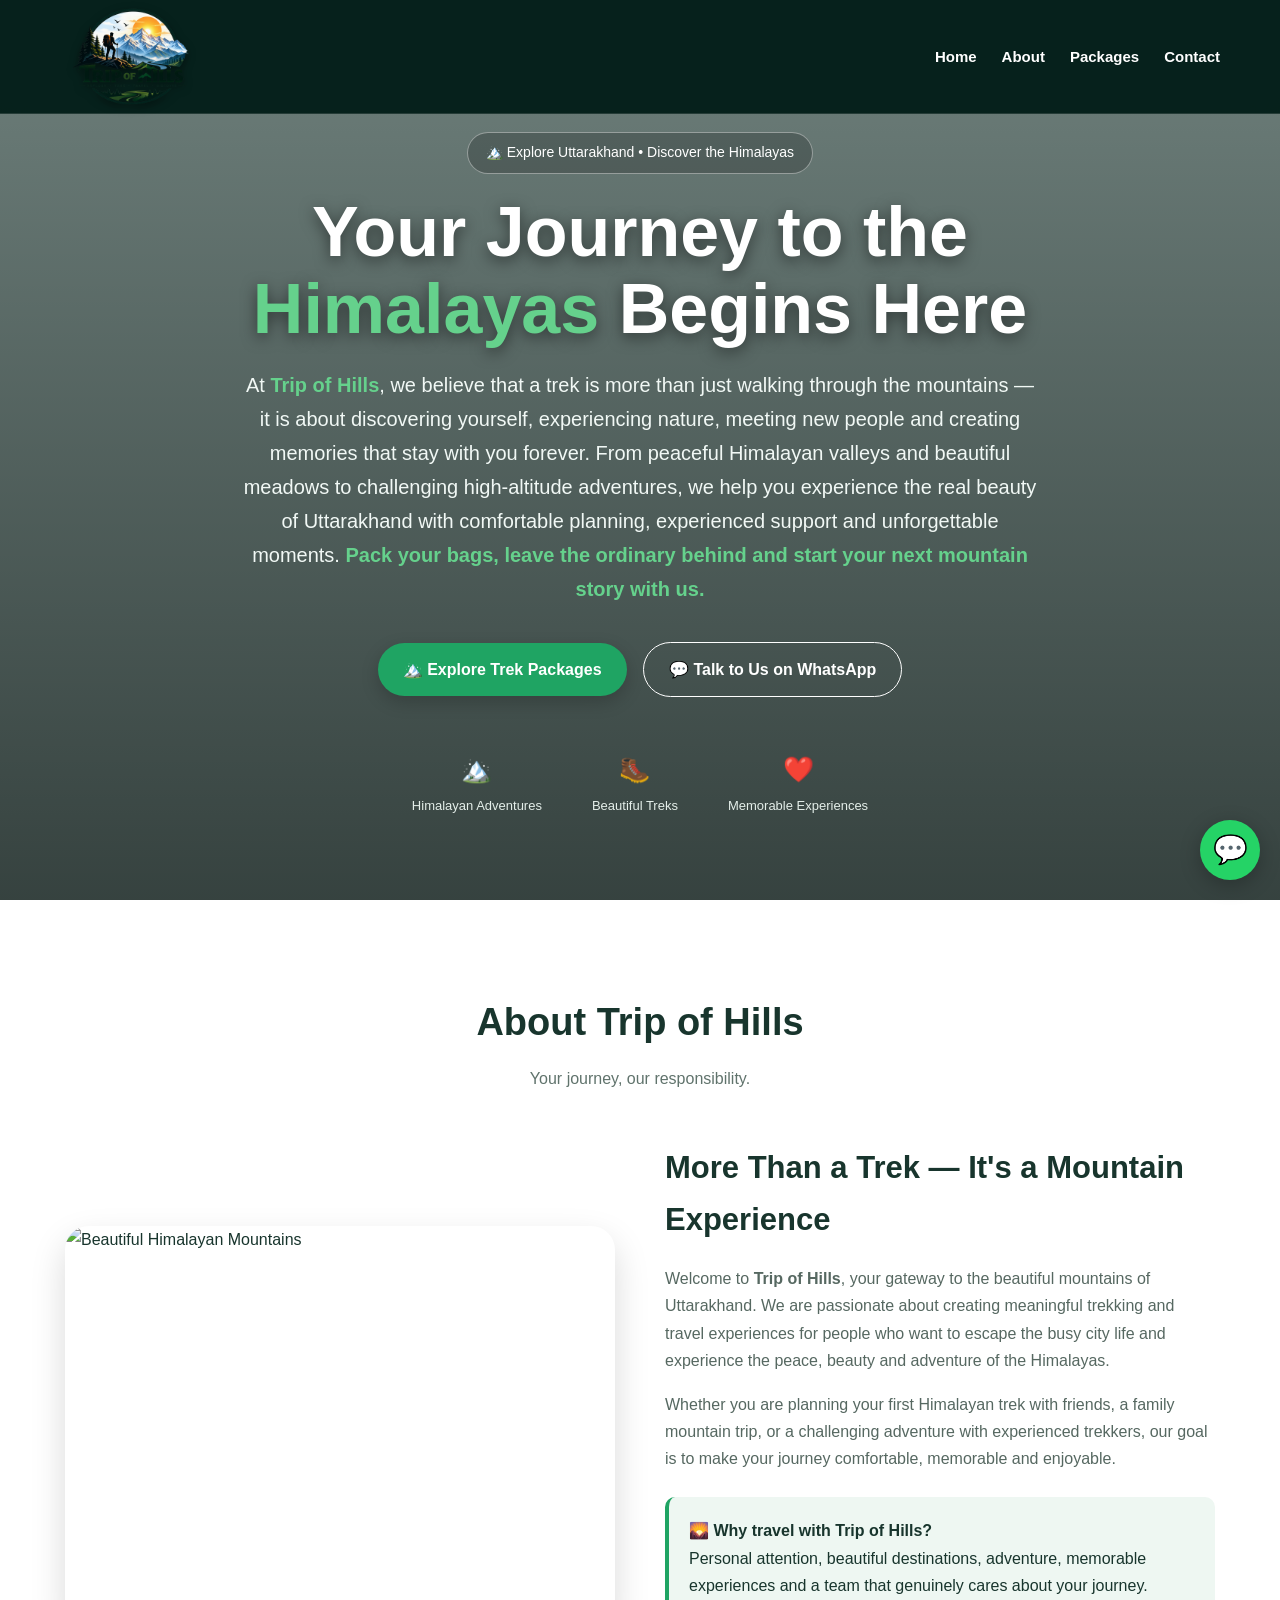
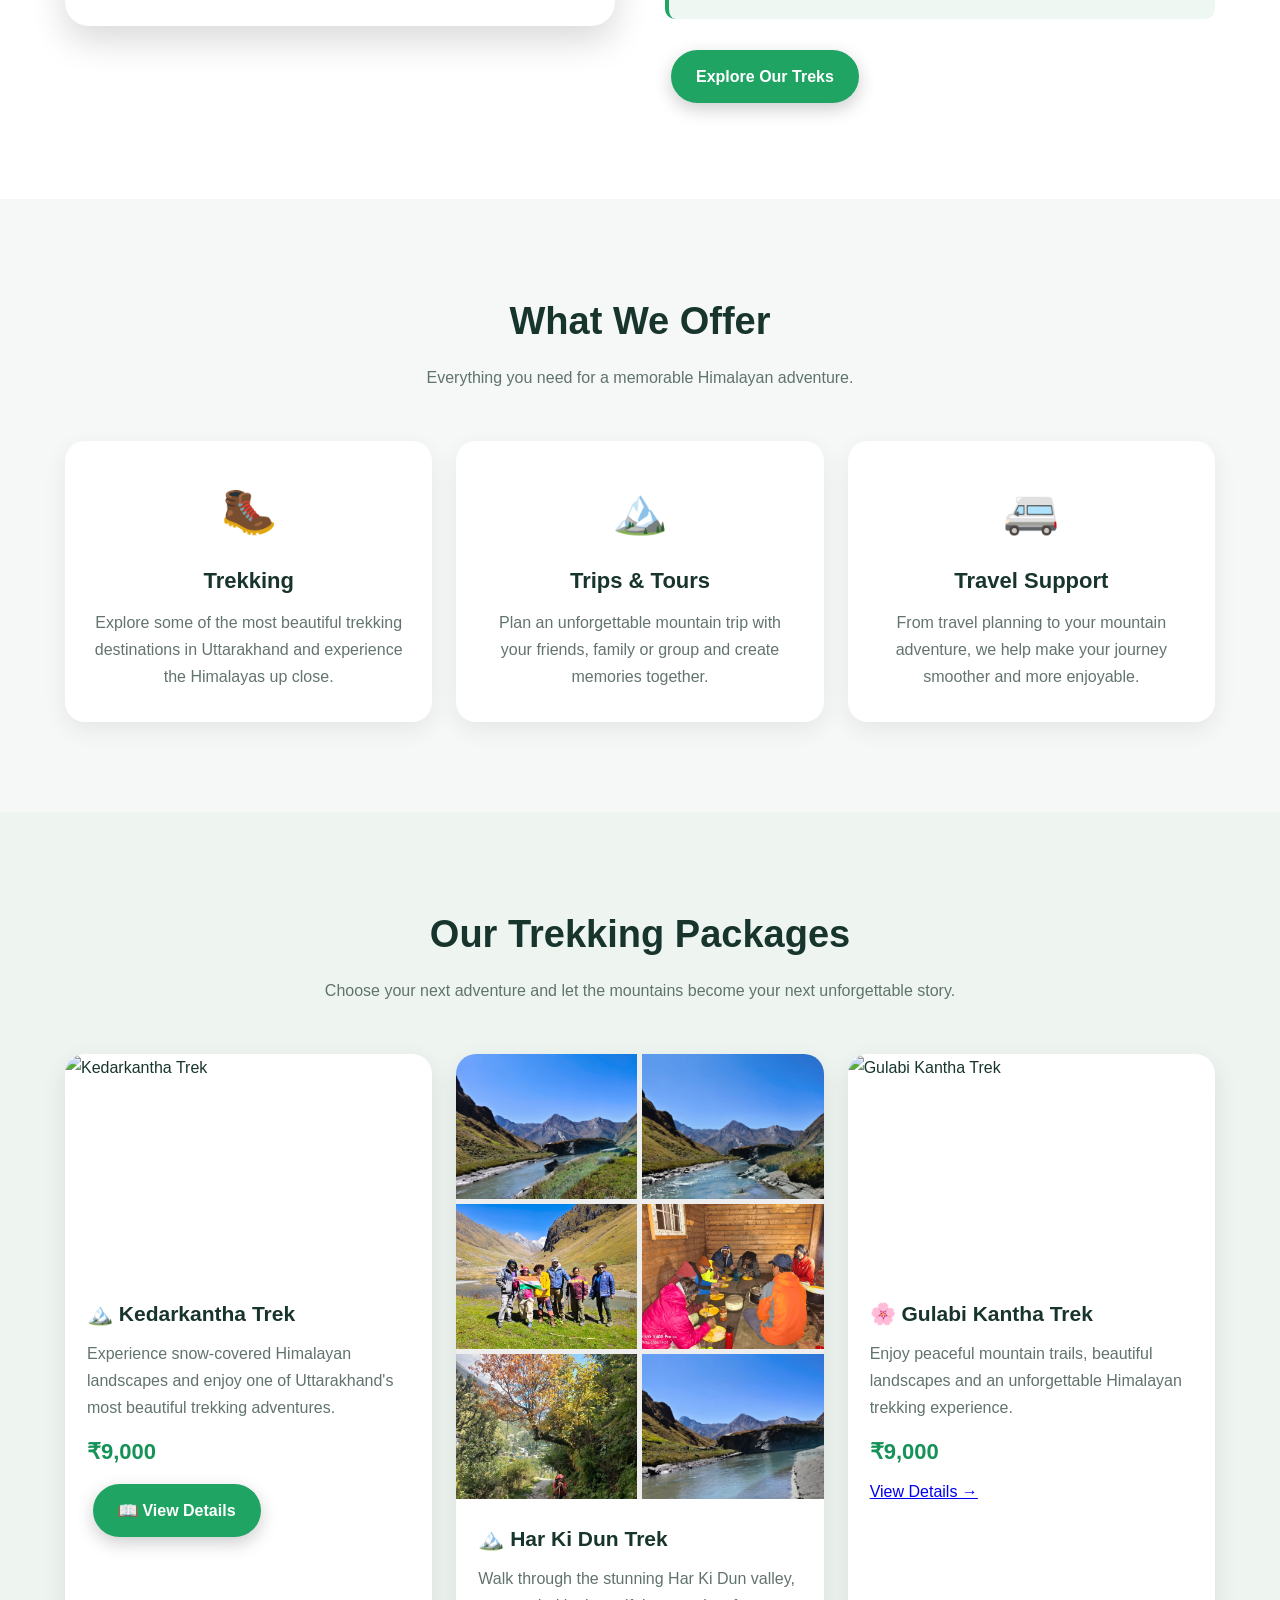
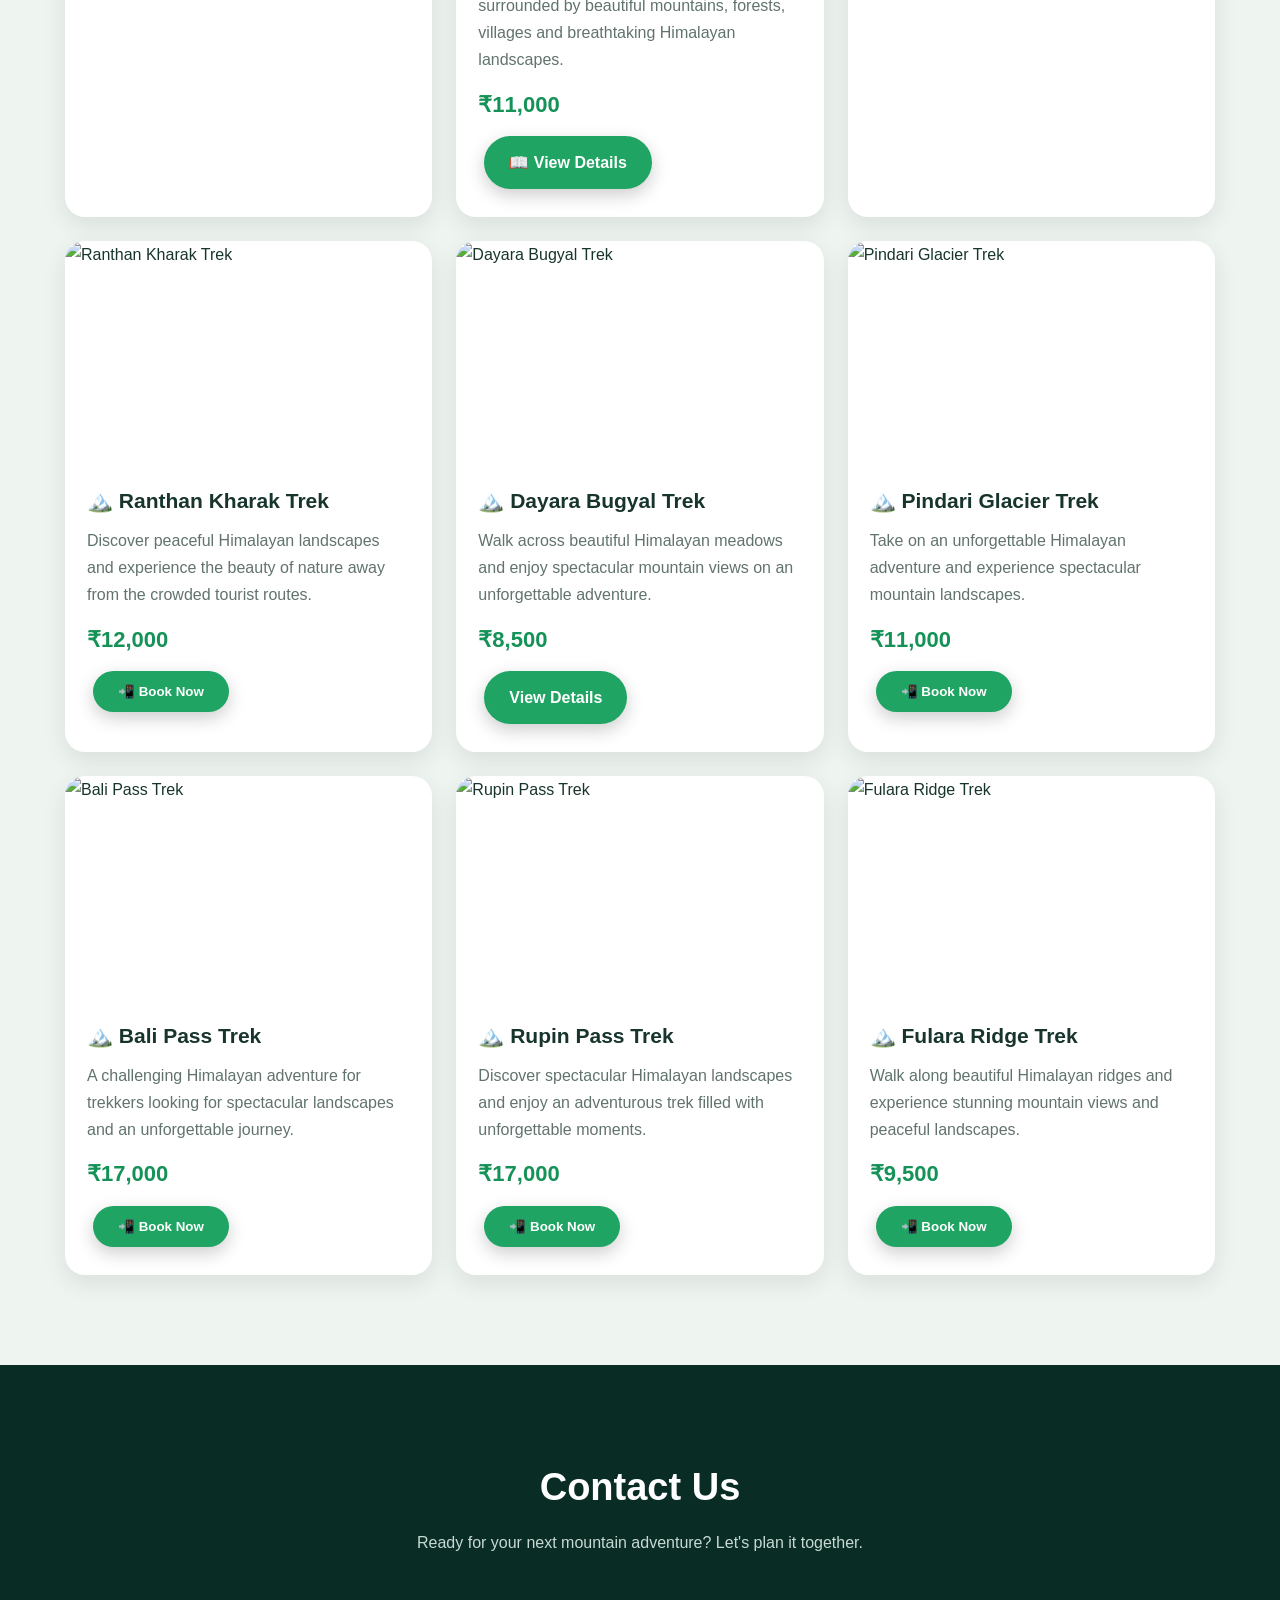
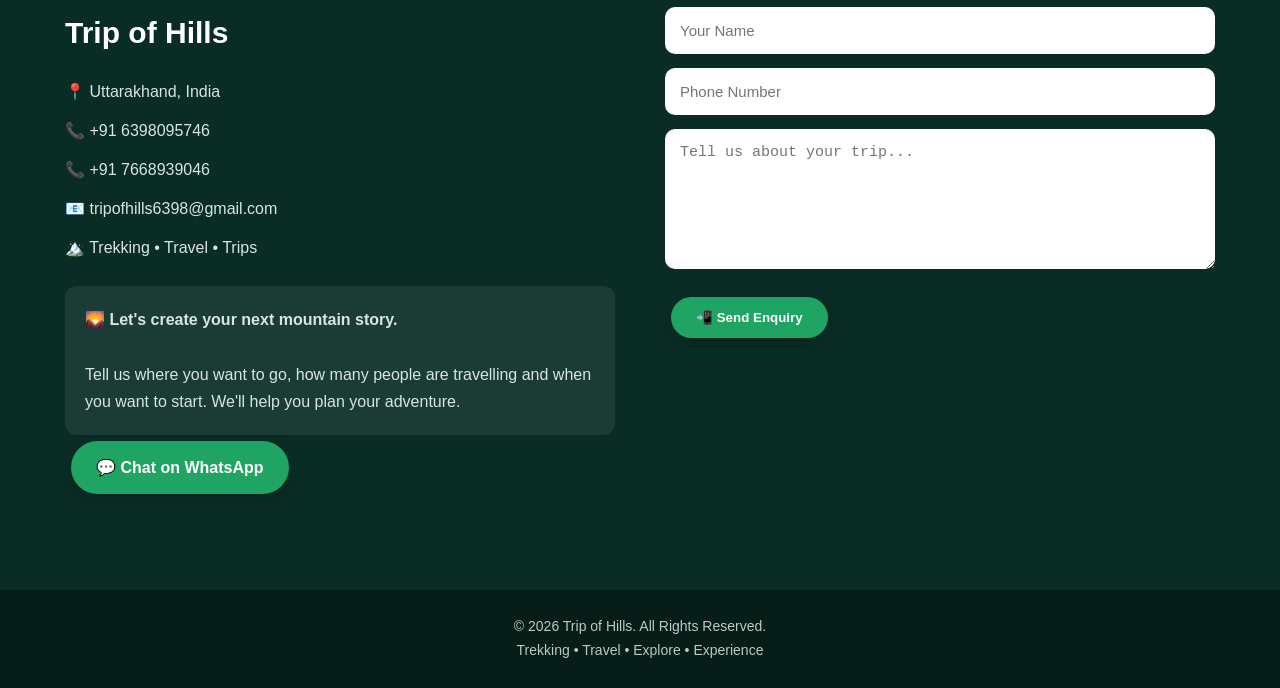
==== index.html @ 0aa0ba5b "Update index.html" ====
<!DOCTYPE html>
<html lang="en">
<head>
<meta charset="UTF-8">
<meta name="viewport" content="width=device-width, initial-scale=1.0">

<title>Trip of Hills | Himalayan Trekking & Travel</title>

<style>

/* =========================
   BASIC
========================= */

*{
  margin:0;
  padding:0;
  box-sizing:border-box;
  scroll-behavior:smooth;
}

body{
  font-family:Arial, sans-serif;
  background:#f5f8f6;
  color:#18352d;
  line-height:1.7;
}

img{
  max-width:100%;
  display:block;
}

.container{
  max-width:1150px;
  margin:auto;
}

section{
  padding:90px 20px;
}


/* =========================
   NAVBAR
========================= */

header{
  position:fixed;
  top:0;
  left:0;
  width:100%;
  z-index:1000;

  background:rgba(3,30,24,.96);
  backdrop-filter:blur(12px);

  border-bottom:1px solid rgba(255,255,255,.12);
}

nav{
  max-width:1200px;
  margin:auto;

  min-height:78px;
  padding:8px 20px;

  display:flex;
  justify-content:space-between;
  align-items:center;
}

/* LOGO */

.logo{
  display:flex;
  align-items:center;
  text-decoration:none;
}

.logo img{
  width:145px;
  height:auto;

  object-fit:contain;

  filter:
    drop-shadow(0 3px 5px rgba(0,0,0,.45));
}

nav ul{
  display:flex;
  list-style:none;
  gap:25px;
}

nav ul a{
  color:white;
  text-decoration:none;
  font-size:15px;
  font-weight:600;

  transition:.3s;
}

nav ul a:hover{
  color:#65d18c;
}


/* =========================
   HERO
========================= */

.hero{

  min-height:100vh;

  display:flex;
  align-items:center;
  justify-content:center;

  text-align:center;

  color:white;

  padding:
    130px 20px
    80px;

  position:relative;

  background:
    linear-gradient(
      rgba(0,30,24,.55),
      rgba(0,15,12,.78)
    ),
    url("https://images.unsplash.com/photo-1464822759023-fed622ff2c3b?auto=format&fit=crop&w=2000&q=90")
    center/cover no-repeat;
}

.hero-content{
  max-width:900px;
}

.hero-badge{

  display:inline-block;

  padding:8px 18px;

  border:1px solid rgba(255,255,255,.4);

  border-radius:30px;

  background:rgba(0,0,0,.2);

  font-size:14px;

  margin-bottom:20px;
}

.hero h1{

  font-size:70px;

  line-height:1.1;

  margin-bottom:20px;

  text-shadow:
    0 4px 15px rgba(0,0,0,.5);
}

.hero h1 span{
  color:#65d18c;
}

.hero-description{

  font-size:20px;

  max-width:800px;

  margin:
    0 auto
    30px;

  color:#f1f8f5;
}

.hero-description strong{
  color:#65d18c;
}

.hero-buttons{
  margin-top:20px;
}

.btn{

  display:inline-block;

  padding:13px 25px;

  margin:6px;

  border-radius:30px;

  background:#1fa463;

  color:white;

  text-decoration:none;

  font-weight:bold;

  border:none;

  cursor:pointer;

  transition:.3s;

  box-shadow:
    0 6px 18px rgba(0,0,0,.2);
}

.btn:hover{

  background:#137d4b;

  transform:translateY(-2px);
}

.btn-outline{

  background:transparent;

  border:1px solid white;

  box-shadow:none;
}

.btn-outline:hover{
  background:white;
  color:#123c31;
}


/* HERO STATS */

.hero-stats{

  margin-top:45px;

  display:flex;

  justify-content:center;

  gap:50px;

  flex-wrap:wrap;
}

.hero-stat strong{

  display:block;

  font-size:25px;

  color:#65d18c;
}

.hero-stat span{

  font-size:13px;

  color:#e4eee9;
}


/* =========================
   SECTION TITLE
========================= */

.section-title{

  text-align:center;

  margin-bottom:50px;
}

.section-title h2{

  font-size:38px;

  margin-bottom:10px;
}

.section-title p{

  color:#60736c;

  max-width:700px;

  margin:auto;
}


/* =========================
   ABOUT
========================= */

.about{
  background:white;
}

.about-grid{

  display:grid;

  grid-template-columns:
    1fr 1fr;

  gap:50px;

  align-items:center;
}

.about-img{

  width:100%;

  height:400px;

  object-fit:cover;

  border-radius:24px;

  box-shadow:
    0 15px 35px rgba(0,0,0,.15);
}

.about-text h3{

  font-size:31px;

  margin-bottom:18px;
}

.about-text p{

  margin-bottom:17px;

  color:#566861;

  font-size:16px;
}

.about-highlight{

  margin:25px 0;

  padding:20px;

  background:#eef7f2;

  border-left:
    4px solid #1fa463;

  border-radius:10px;
}


/* =========================
   SERVICES
========================= */

.services{
  background:#f5f8f6;
}

.cards{

  display:grid;

  grid-template-columns:
    repeat(3,1fr);

  gap:24px;
}

.card{

  background:white;

  padding:32px 25px;

  border-radius:20px;

  text-align:center;

  box-shadow:
    0 8px 25px rgba(0,0,0,.07);

  transition:.3s;
}

.card:hover{

  transform:
    translateY(-7px);

  box-shadow:
    0 15px 35px rgba(0,0,0,.12);
}

.icon{

  font-size:45px;

  margin-bottom:12px;
}

.card h3{

  font-size:22px;

  margin-bottom:10px;
}

.card p{

  color:#63746d;
}


/* =========================
   PACKAGES
========================= */

.packages{

  background:#eef5f1;
}

.package-card{

  background:white;

  border-radius:20px;

  overflow:hidden;

  box-shadow:
    0 8px 25px rgba(0,0,0,.09);

  transition:.3s;
}

.package-card:hover{

  transform:
    translateY(-6px);

  box-shadow:
    0 15px 35px rgba(0,0,0,.14);
}

.package-card > img{

  width:100%;

  height:220px;

  object-fit:cover;
}


/* HAR KI DUN GALLERY */

.trek-gallery{

  display:grid;

  grid-template-columns:
    repeat(2,1fr);

  gap:5px;

  background:#eee;
}

.trek-gallery img{

  width:100%;

  height:145px;

  object-fit:cover;
}

.package-content{

  padding:22px;
}

.package-content h3{

  font-size:21px;

  margin-bottom:8px;
}

.package-content p{

  color:#61736c;

  margin-bottom:7px;
}

.price{

  font-size:22px;

  font-weight:bold;

  color:#159257 !important;

  margin-top:12px;
}


/* =========================
   CONTACT
========================= */

.contact{

  background:#092d25;

  color:white;
}

.contact-grid{

  display:grid;

  grid-template-columns:
    1fr 1fr;

  gap:50px;
}

.contact-info h3{

  font-size:30px;

  margin-bottom:20px;
}

.contact-info p{

  margin:12px 0;

  color:#d7e6e0;
}

.contact-note{

  margin-top:25px;

  padding:20px;

  background:
    rgba(255,255,255,.07);

  border-radius:12px;

  color:#d7e6e0;
}

form input,
form textarea{

  width:100%;

  padding:15px;

  margin-bottom:14px;

  border:0;

  border-radius:10px;

  font-size:15px;

  outline:none;
}

form textarea{

  min-height:140px;

  resize:vertical;
}

form input:focus,
form textarea:focus{

  box-shadow:
    0 0 0 2px #65d18c;
}


/* =========================
   WHATSAPP
========================= */

.whatsapp{

  position:fixed;

  right:20px;

  bottom:20px;

  width:60px;

  height:60px;

  border-radius:50%;

  background:#25D366;

  color:white;

  display:flex;

  justify-content:center;

  align-items:center;

  font-size:28px;

  text-decoration:none;

  z-index:999;

  box-shadow:
    0 5px 20px rgba(0,0,0,.25);

  animation:pulse 2s infinite;
}

@keyframes pulse{

  0%{
    box-shadow:
      0 0 0 0 rgba(37,211,102,.6);
  }

  70%{
    box-shadow:
      0 0 0 15px rgba(37,211,102,0);
  }

  100%{
    box-shadow:
      0 0 0 0 rgba(37,211,102,0);
  }
}


/* =========================
   FOOTER
========================= */

footer{

  background:#061d18;

  color:#b9cbc5;

  text-align:center;

  padding:25px;

  font-size:14px;
}


/* =========================
   MOBILE
========================= */

@media(max-width:800px){

  nav{

    min-height:68px;

    padding:
      6px 10px;
  }

  .logo img{

    width:120px;
  }

  nav ul{

    gap:10px;
  }

  nav ul a{

    font-size:11px;
  }

  .hero{

    padding-top:120px;
  }

  .hero h1{

    font-size:46px;
  }

  .hero-description{

    font-size:16px;
  }

  .hero-stats{

    gap:25px;
  }

  .about-grid,
  .contact-grid{

    grid-template-columns:1fr;
  }

  .cards{

    grid-template-columns:1fr;
  }

  .about-img{

    height:280px;
  }

  .section-title h2{

    font-size:30px;
  }

  section{

    padding:70px 16px;
  }

}


/* SMALL MOBILE */

@media(max-width:450px){

  .hero h1{

    font-size:39px;
  }

  .logo img{

    width:105px;
  }

  nav ul{

    gap:7px;
  }

  nav ul a{

    font-size:10px;
  }

  .hero-stat strong{

    font-size:21px;
  }

}

</style>

</head>

<body>


<!-- =========================
     NAVBAR
========================= -->

<header>

<nav>

<a href="#home" class="logo">

<img
src="trip-of-hills-logo.png"
alt="Trip of Hills Logo">

</a>


<ul>

<li>
<a href="#home">Home</a>
</li>

<li>
<a href="#about">About</a>
</li>

<li>
<a href="#packages">Packages</a>
</li>

<li>
<a href="#contact">Contact</a>
</li>

</ul>

</nav>

</header>


<!-- =========================
     HOME
========================= -->

<section
class="hero"
id="home">

<div class="hero-content">


<div class="hero-badge">

🏔️ Explore Uttarakhand • Discover the Himalayas

</div>


<h1>

Your Journey to the
<span>Himalayas</span>
Begins Here

</h1>


<p class="hero-description">

At <strong>Trip of Hills</strong>, we believe that a trek is more
than just walking through the mountains — it is about discovering
yourself, experiencing nature, meeting new people and creating
memories that stay with you forever.

From peaceful Himalayan valleys and beautiful meadows to
challenging high-altitude adventures, we help you experience the
real beauty of Uttarakhand with comfortable planning,
experienced support and unforgettable moments.

<strong>
Pack your bags, leave the ordinary behind and start your next
mountain story with us.
</strong>

</p>


<div class="hero-buttons">

<a
href="#packages"
class="btn">

🏔️ Explore Trek Packages

</a>


<a
href="https://wa.me/916398095746?text=Hello%20Trip%20of%20Hills,%20I%20want%20to%20know%20about%20your%20trekking%20packages."
target="_blank"
class="btn btn-outline">

💬 Talk to Us on WhatsApp

</a>

</div>


<div class="hero-stats">

<div class="hero-stat">

<strong>🏔️</strong>

<span>Himalayan Adventures</span>

</div>


<div class="hero-stat">

<strong>🥾</strong>

<span>Beautiful Treks</span>

</div>


<div class="hero-stat">

<strong>❤️</strong>

<span>Memorable Experiences</span>

</div>

</div>


</div>

</section>


<!-- =========================
     ABOUT
========================= -->

<section
class="about"
id="about">

<div class="container">


<div class="section-title">

<h2>

About Trip of Hills

</h2>

<p>

Your journey, our responsibility.

</p>

</div>


<div class="about-grid">


<img
class="about-img"
src="https://images.unsplash.com/photo-1500534623283-312aade485b7?auto=format&fit=crop&w=1200&q=90"
alt="Beautiful Himalayan Mountains">


<div class="about-text">


<h3>

More Than a Trek — It's a Mountain Experience

</h3>


<p>

Welcome to <strong>Trip of Hills</strong>, your gateway to the
beautiful mountains of Uttarakhand.

We are passionate about creating meaningful trekking and travel
experiences for people who want to escape the busy city life and
experience the peace, beauty and adventure of the Himalayas.

</p>


<p>

Whether you are planning your first Himalayan trek with friends,
a family mountain trip, or a challenging adventure with experienced
trekkers, our goal is to make your journey comfortable, memorable
and enjoyable.

</p>


<div class="about-highlight">

<strong>
🌄 Why travel with Trip of Hills?
</strong>

<br>

Personal attention, beautiful destinations, adventure,
memorable experiences and a team that genuinely cares about
your journey.

</div>


<a
href="#packages"
class="btn">

Explore Our Treks

</a>


</div>

</div>

</div>

</section>


<!-- =========================
     SERVICES
========================= -->

<section class="services">

<div class="container">


<div class="section-title">

<h2>

What We Offer

</h2>

<p>

Everything you need for a memorable Himalayan adventure.

</p>

</div>


<div class="cards">


<div class="card">

<div class="icon">
🥾
</div>

<h3>
Trekking
</h3>

<p>

Explore some of the most beautiful trekking destinations
in Uttarakhand and experience the Himalayas up close.

</p>

</div>


<div class="card">

<div class="icon">
🏔️
</div>

<h3>
Trips & Tours
</h3>

<p>

Plan an unforgettable mountain trip with your friends,
family or group and create memories together.

</p>

</div>


<div class="card">

<div class="icon">
🚐
</div>

<h3>
Travel Support
</h3>

<p>

From travel planning to your mountain adventure,
we help make your journey smoother and more enjoyable.

</p>

</div>


</div>

</div>

</section>


<!-- =========================
     PACKAGES
========================= -->

<section
class="packages"
id="packages">

<div class="container">


<div class="section-title">

<h2>

Our Trekking Packages

</h2>

<p>

Choose your next adventure and let the mountains become
your next unforgettable story.

</p>

</div>


<div class="cards">


<!-- KEDARKANTHA -->

<div class="package-card">

<img
src="https://images.unsplash.com/photo-1486911278844-a81c5267e227?auto=format&fit=crop&w=1200&q=90"
alt="Kedarkantha Trek">


<div class="package-content">

<h3>
🏔️ Kedarkantha Trek
</h3>

<p>

Experience snow-covered Himalayan landscapes and enjoy
one of Uttarakhand's most beautiful trekking adventures.

</p>

<p class="price">
₹9,000
</p>

<a
href="Kedarkantha.html"
class="btn">

📖 View Details

</a>

</div>

</div>


<!-- HAR KI DUN -->

<div class="package-card">


<div class="trek-gallery">

<img
src="har-ki-dun-1.jpg"
alt="Har Ki Dun Trek">

<img
src="har-ki-dun-2.jpg"
alt="Har Ki Dun Trek">

<img
src="har-ki-dun-3.jpg"
alt="Har Ki Dun Trek">

<img
src="har-ki-dun-4.jpg"
alt="Har Ki Dun Trek">

<img
src="har-ki-dun-5.jpg"
alt="Har Ki Dun Trek">

<img
src="har-ki-dun-6.jpg"
alt="Har Ki Dun Trek">

</div>


<div class="package-content">

<h3>
🏔️ Har Ki Dun Trek
</h3>

<p>

Walk through the stunning Har Ki Dun valley, surrounded by
beautiful mountains, forests, villages and breathtaking
Himalayan landscapes.

</p>

<p class="price">
₹11,000
</p>


<a
href="har-ki-dun.html"
class="btn">

📖 View Details

</a>

</div>

</div>


<!-- GULABI KANTHA -->

<div class="package-card">

<img
src="https://images.unsplash.com/photo-1519681393784-d120267933ba?auto=format&fit=crop&w=1200&q=90"
alt="Gulabi Kantha Trek">


<div class="package-content">

<h3>
🌸 Gulabi Kantha Trek
</h3>

<p>

Enjoy peaceful mountain trails, beautiful landscapes and
an unforgettable Himalayan trekking experience.

</p>

<p class="price">
₹9,000
</p>


<a href="Gulabi-Kantha.html">
    View Details →
</a>

</div>

</div>


<!-- RANTHAN KHARAK -->

<div class="package-card">

<img
src="https://images.unsplash.com/photo-1464278533981-50106e6176b1?auto=format&fit=crop&w=1200&q=90"
alt="Ranthan Kharak Trek">


<div class="package-content">

<h3>
🏔️ Ranthan Kharak Trek
</h3>

<p>

Discover peaceful Himalayan landscapes and experience
the beauty of nature away from the crowded tourist routes.

</p>

<p class="price">
₹12,000
</p>


<button
class="btn"
onclick="bookNow('Ranthan Kharak Trek','₹12,000')">

📲 Book Now

</button>

</div>

</div>


<!-- DAYARA BUGYAL -->

<div class="package-card">

<img
src="https://images.unsplash.com/photo-1500534314209-a25ddb2bd429?auto=format&fit=crop&w=1200&q=90"
alt="Dayara Bugyal Trek">


<div class="package-content">

<h3>
🏔️ Dayara Bugyal Trek
</h3>

<p>

Walk across beautiful Himalayan meadows and enjoy
spectacular mountain views on an unforgettable adventure.

</p>

<p class="price">
₹8,500
</p>


<a 
href="Dayara-Bugyal-Trek.html" 
class="btn">
  
View Details
   
</a>

</div>

</div>


<!-- PINDARI GLACIER -->

<div class="package-card">

<img
src="https://images.unsplash.com/photo-1526392060635-9d6019884377?auto=format&fit=crop&w=1200&q=90"
alt="Pindari Glacier Trek">


<div class="package-content">

<h3>
🏔️ Pindari Glacier Trek
</h3>

<p>

Take on an unforgettable Himalayan adventure and
experience spectacular mountain landscapes.

</p>

<p class="price">
₹11,000
</p>


<button
class="btn"
onclick="bookNow('Pindari Glacier Trek','₹11,000')">

📲 Book Now

</button>

</div>

</div>


<!-- BALI PASS -->

<div class="package-card">

<img
src="https://images.unsplash.com/photo-1464278533981-50106e6176b1?auto=format&fit=crop&w=1200&q=90"
alt="Bali Pass Trek">


<div class="package-content">

<h3>
🏔️ Bali Pass Trek
</h3>

<p>

A challenging Himalayan adventure for trekkers looking
for spectacular landscapes and an unforgettable journey.

</p>

<p class="price">
₹17,000
</p>


<button
class="btn"
onclick="bookNow('Bali Pass Trek','₹17,000')">

📲 Book Now

</button>

</div>

</div>


<!-- RUPIN PASS -->

<div class="package-card">

<img
src="https://images.unsplash.com/photo-1544735716-392fe2489ffa?auto=format&fit=crop&w=1200&q=90"
alt="Rupin Pass Trek">


<div class="package-content">

<h3>
🏔️ Rupin Pass Trek
</h3>

<p>

Discover spectacular Himalayan landscapes and enjoy
an adventurous trek filled with unforgettable moments.

</p>

<p class="price">
₹17,000
</p>


<button
class="btn"
onclick="bookNow('Rupin Pass Trek','₹17,000')">

📲 Book Now

</button>

</div>

</div>


<!-- FULARA RIDGE -->

<div class="package-card">

<img
src="https://images.unsplash.com/photo-1483728642387-6c3bdd6c93e5?auto=format&fit=crop&w=1200&q=90"
alt="Fulara Ridge Trek">


<div class="package-content">

<h3>
🏔️ Fulara Ridge Trek
</h3>

<p>

Walk along beautiful Himalayan ridges and experience
stunning mountain views and peaceful landscapes.

</p>

<p class="price">
₹9,500
</p>


<button
class="btn"
onclick="bookNow('Fulara Ridge Trek','₹9,500')">

📲 Book Now

</button>

</div>

</div>


</div>

</div>

</section>


<!-- =========================
     CONTACT
========================= -->

<section
class="contact"
id="contact">

<div class="container">


<div class="section-title">

<h2>
Contact Us
</h2>

<p style="color:#c8d9d3;">

Ready for your next mountain adventure?

Let's plan it together.

</p>

</div>


<div class="contact-grid">


<div class="contact-info">


<h3>
Trip of Hills
</h3>


<p>
📍 Uttarakhand, India
</p>

<p>
📞 +91 6398095746
</p>

<p>
📞 +91 7668939046
</p>

<p>
📧 tripofhills6398@gmail.com
</p>

<p>
🏔️ Trekking • Travel • Trips
</p>


<div class="contact-note">

<strong>
🌄 Let's create your next mountain story.
</strong>

<br><br>

Tell us where you want to go, how many people
are travelling and when you want to start.
We'll help you plan your adventure.

</div>


<a
href="https://wa.me/916398095746?text=Hello%20Trip%20of%20Hills,%20I%20want%20to%20plan%20a%20trip."
target="_blank"
class="btn">

💬 Chat on WhatsApp

</a>


</div>


<form
onsubmit="sendMessage(event)">


<input
type="text"
id="name"
placeholder="Your Name"
required>


<input
type="tel"
id="phone"
placeholder="Phone Number"
required>


<textarea
id="message"
placeholder="Tell us about your trip..."
required></textarea>


<button
class="btn"
type="submit">

📲 Send Enquiry

</button>


</form>


</div>

</div>

</section>


<!-- =========================
     FOOTER
========================= -->

<footer>

© 2026 Trip of Hills.
All Rights Reserved.

<br>

Trekking • Travel • Explore • Experience

</footer>


<!-- =========================
     FLOATING WHATSAPP
========================= -->

<a
class="whatsapp"
href="https://wa.me/916398095746?text=Hello%20Trip%20of%20Hills,%20I%20want%20to%20know%20about%20your%20packages."
target="_blank"
title="Chat on WhatsApp">

💬

</a>


<!-- =========================
     JAVASCRIPT
========================= -->

<script>

function bookNow(packageName, price){

  const message =

    "Hello Trip of Hills,%0A%0A" +

    "I want to book: " +

    encodeURIComponent(packageName) +

    "%0A" +

    "Package Price: " +

    encodeURIComponent(price) +

    "%0A%0A" +

    "Please send me the booking details.";

  window.open(

    "https://wa.me/916398095746?text=" +
    message,

    "_blank"

  );

}


function sendMessage(event){

  event.preventDefault();

  const name =
    document
    .getElementById("name")
    .value
    .trim();

  const phone =
    document
    .getElementById("phone
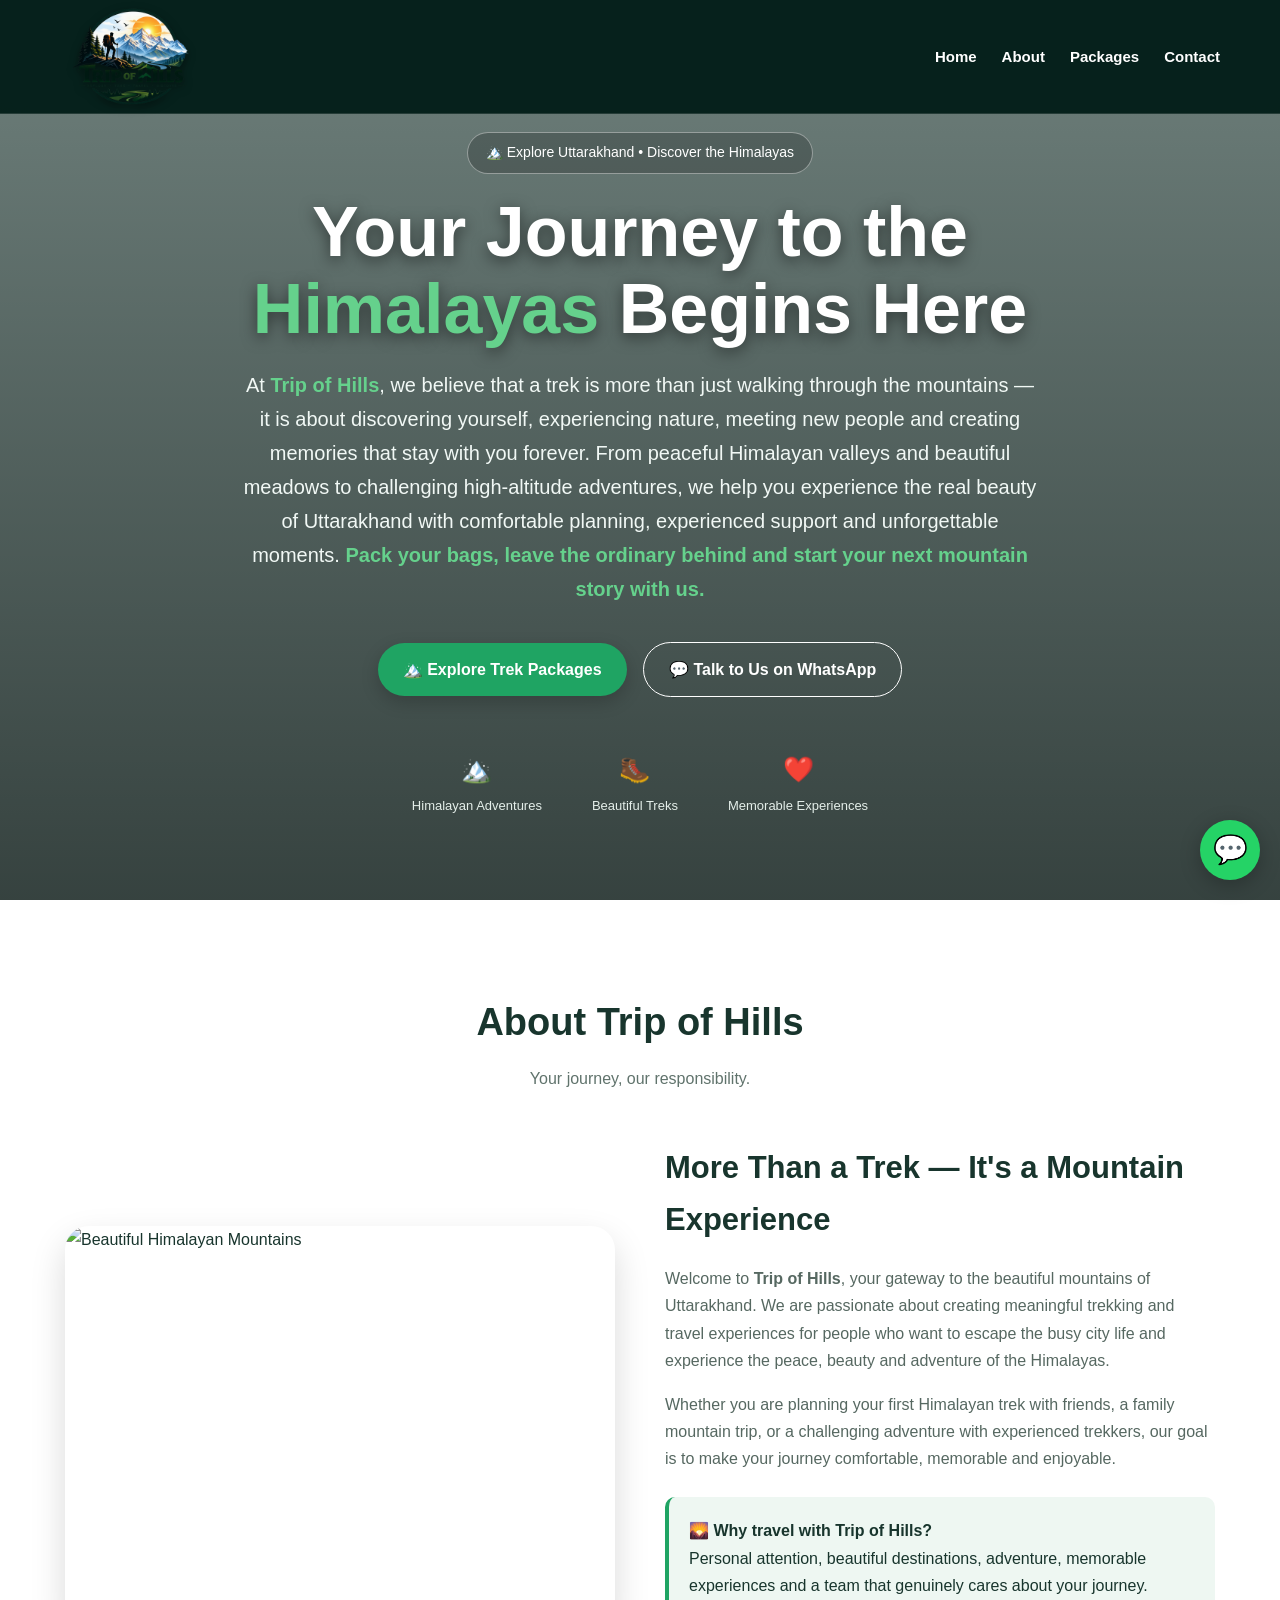
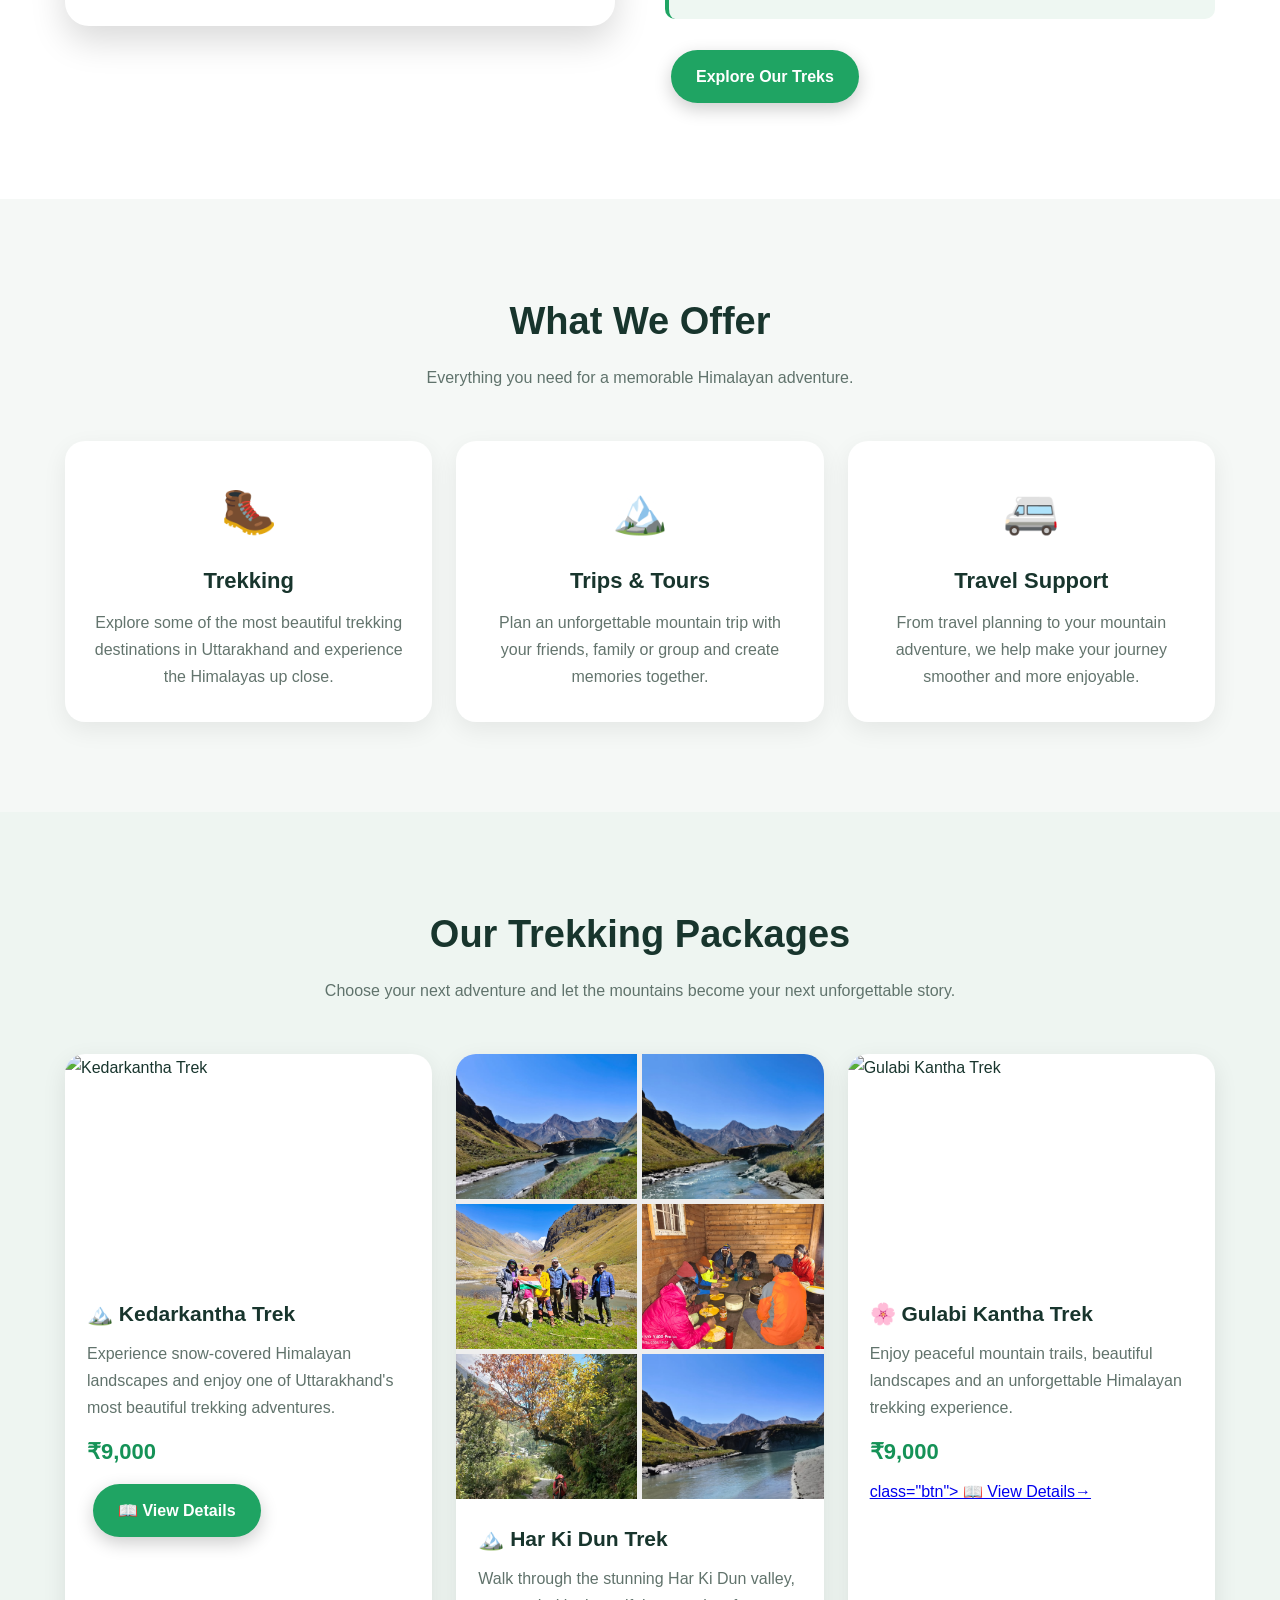
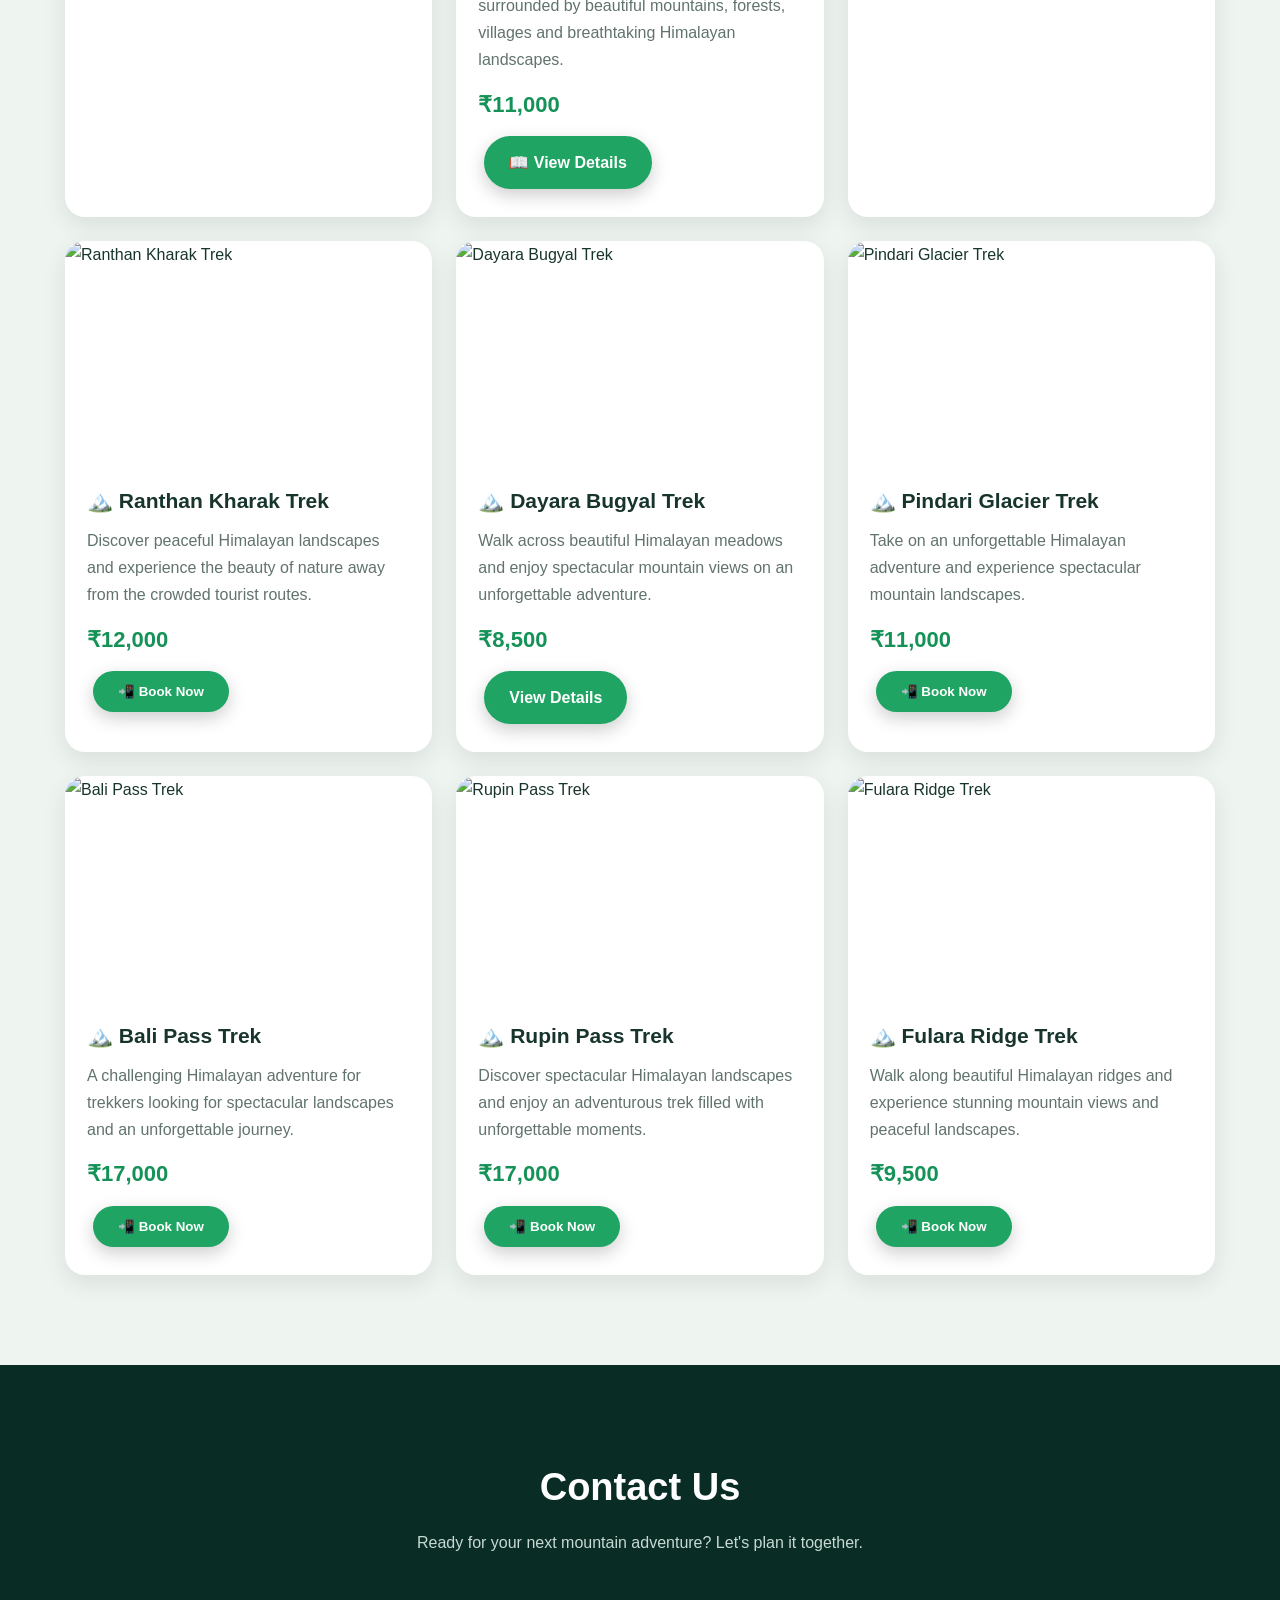
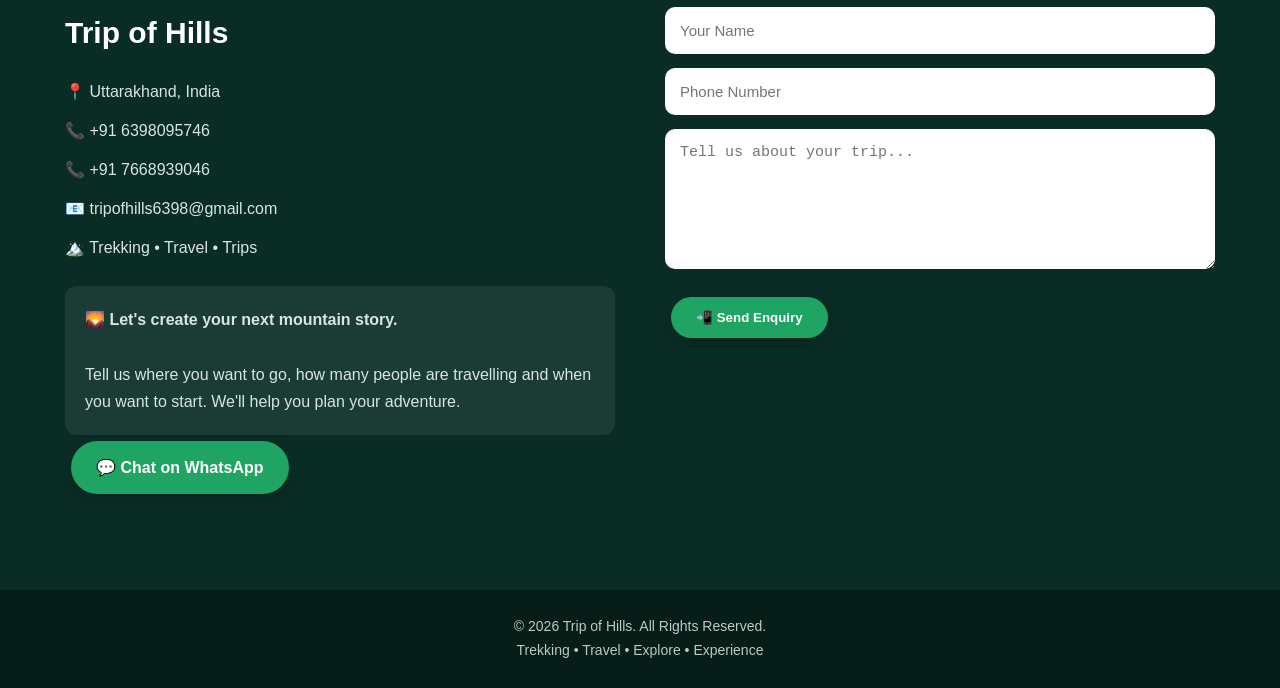
==== commit 9e4162ee: "Update link button style and text in index.html" ====
--- a/index.html
+++ b/index.html
@@ -1317,7 +1317,10 @@
 
 
 <a href="Gulabi-Kantha.html">
-    View Details →
+class="btn">
+
+📖 View Details→
+   
 </a>
 
 </div>
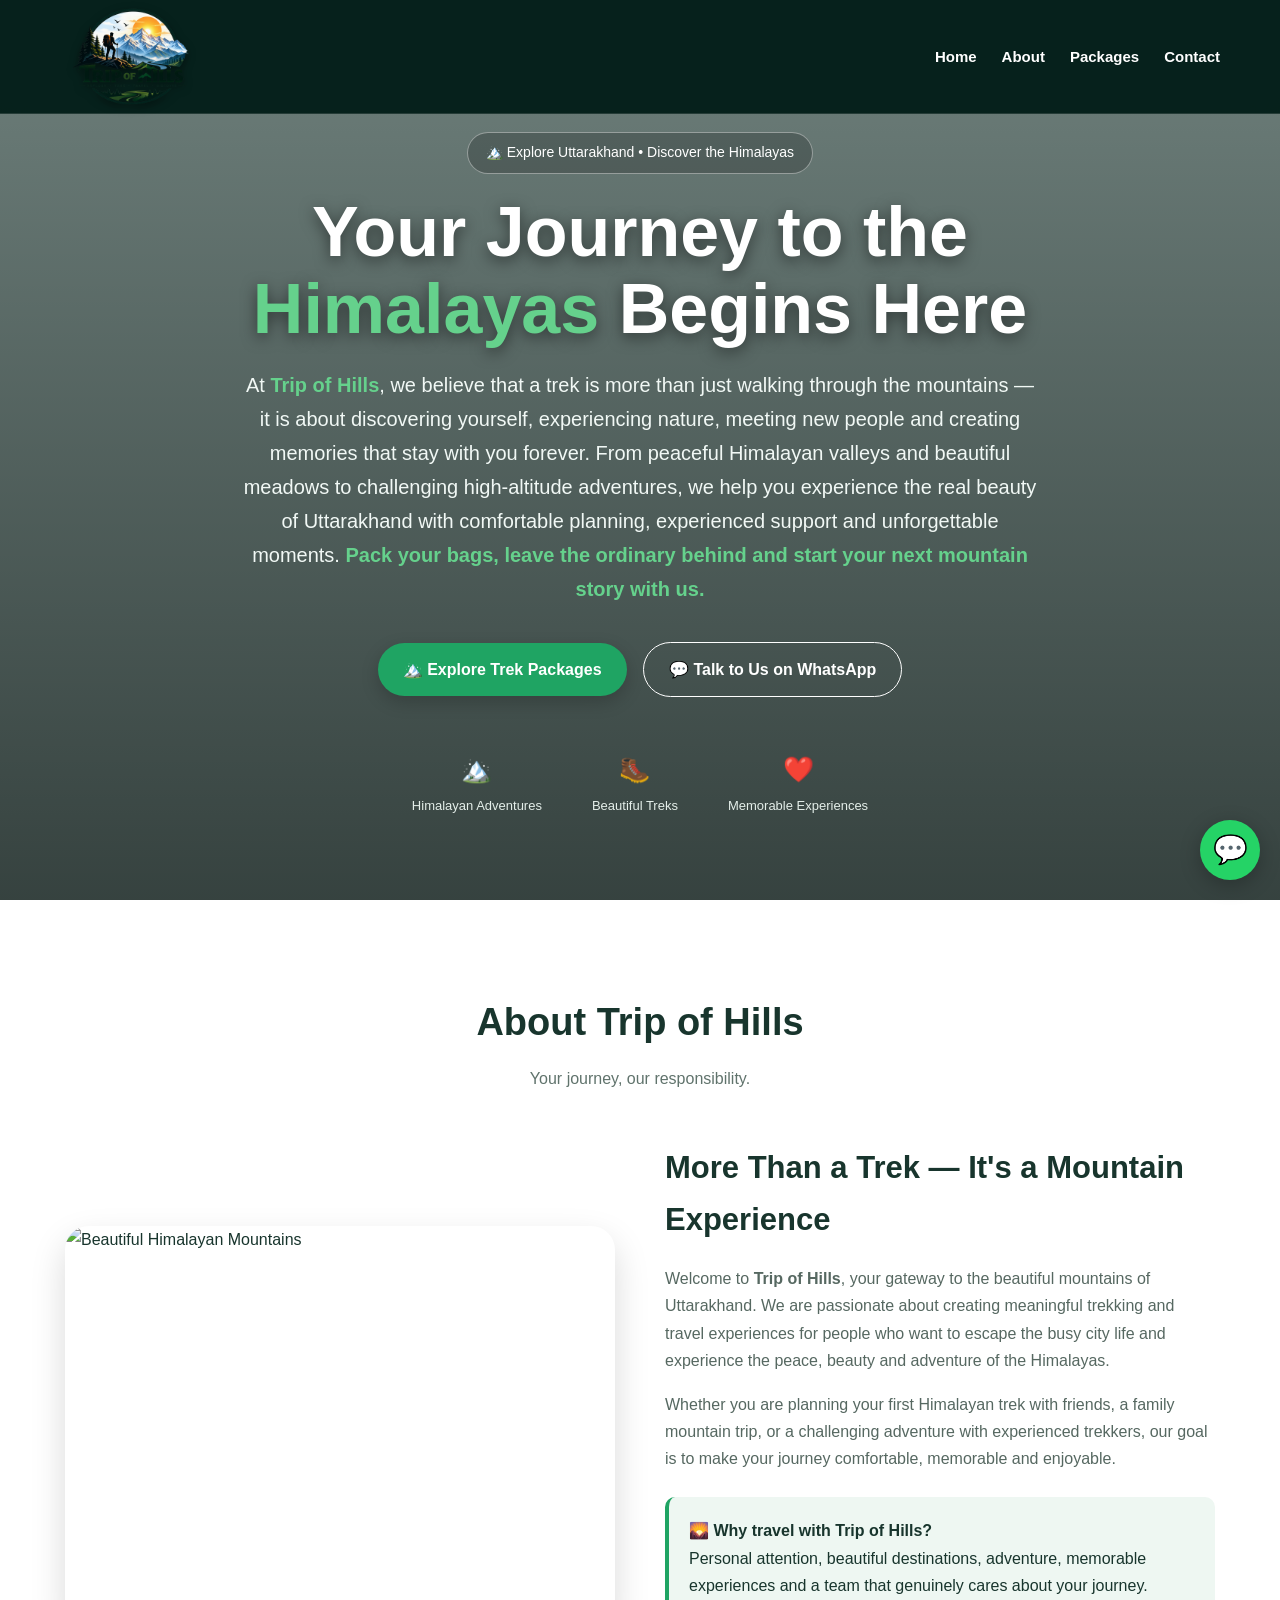
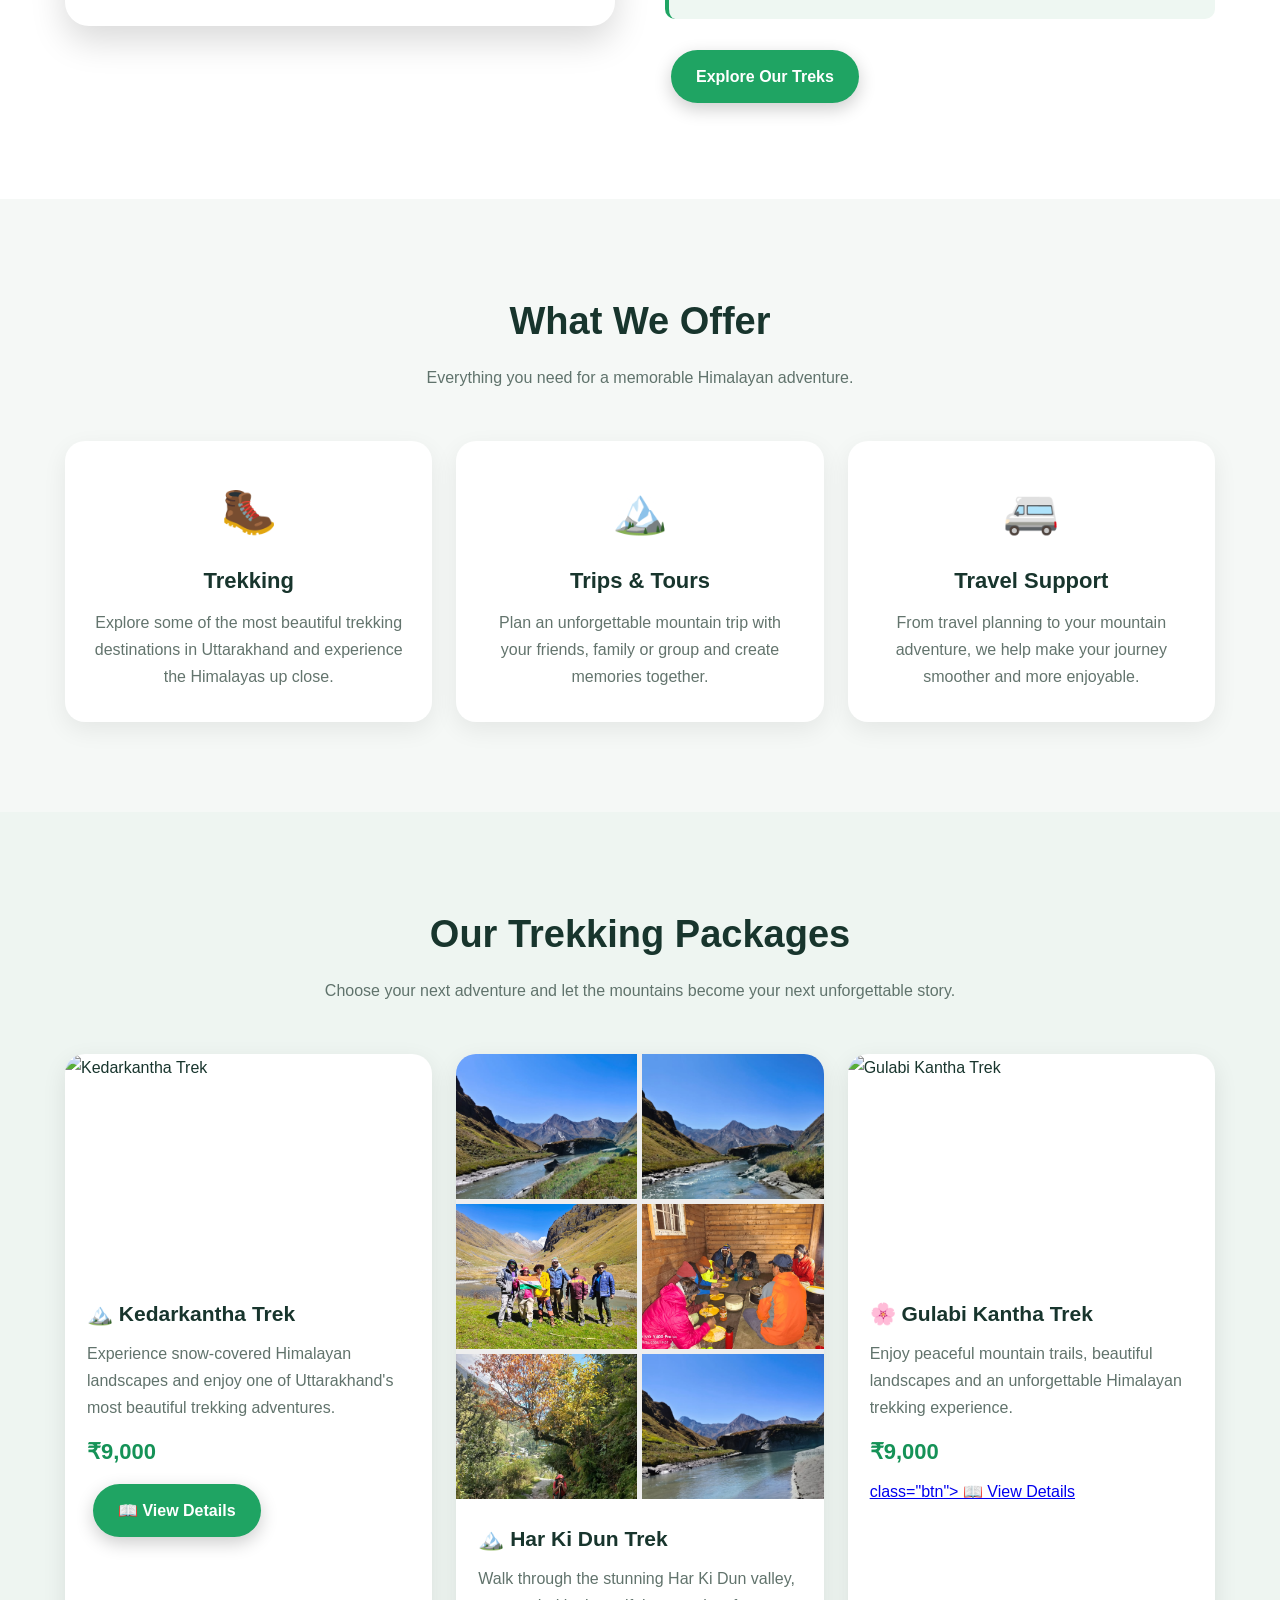
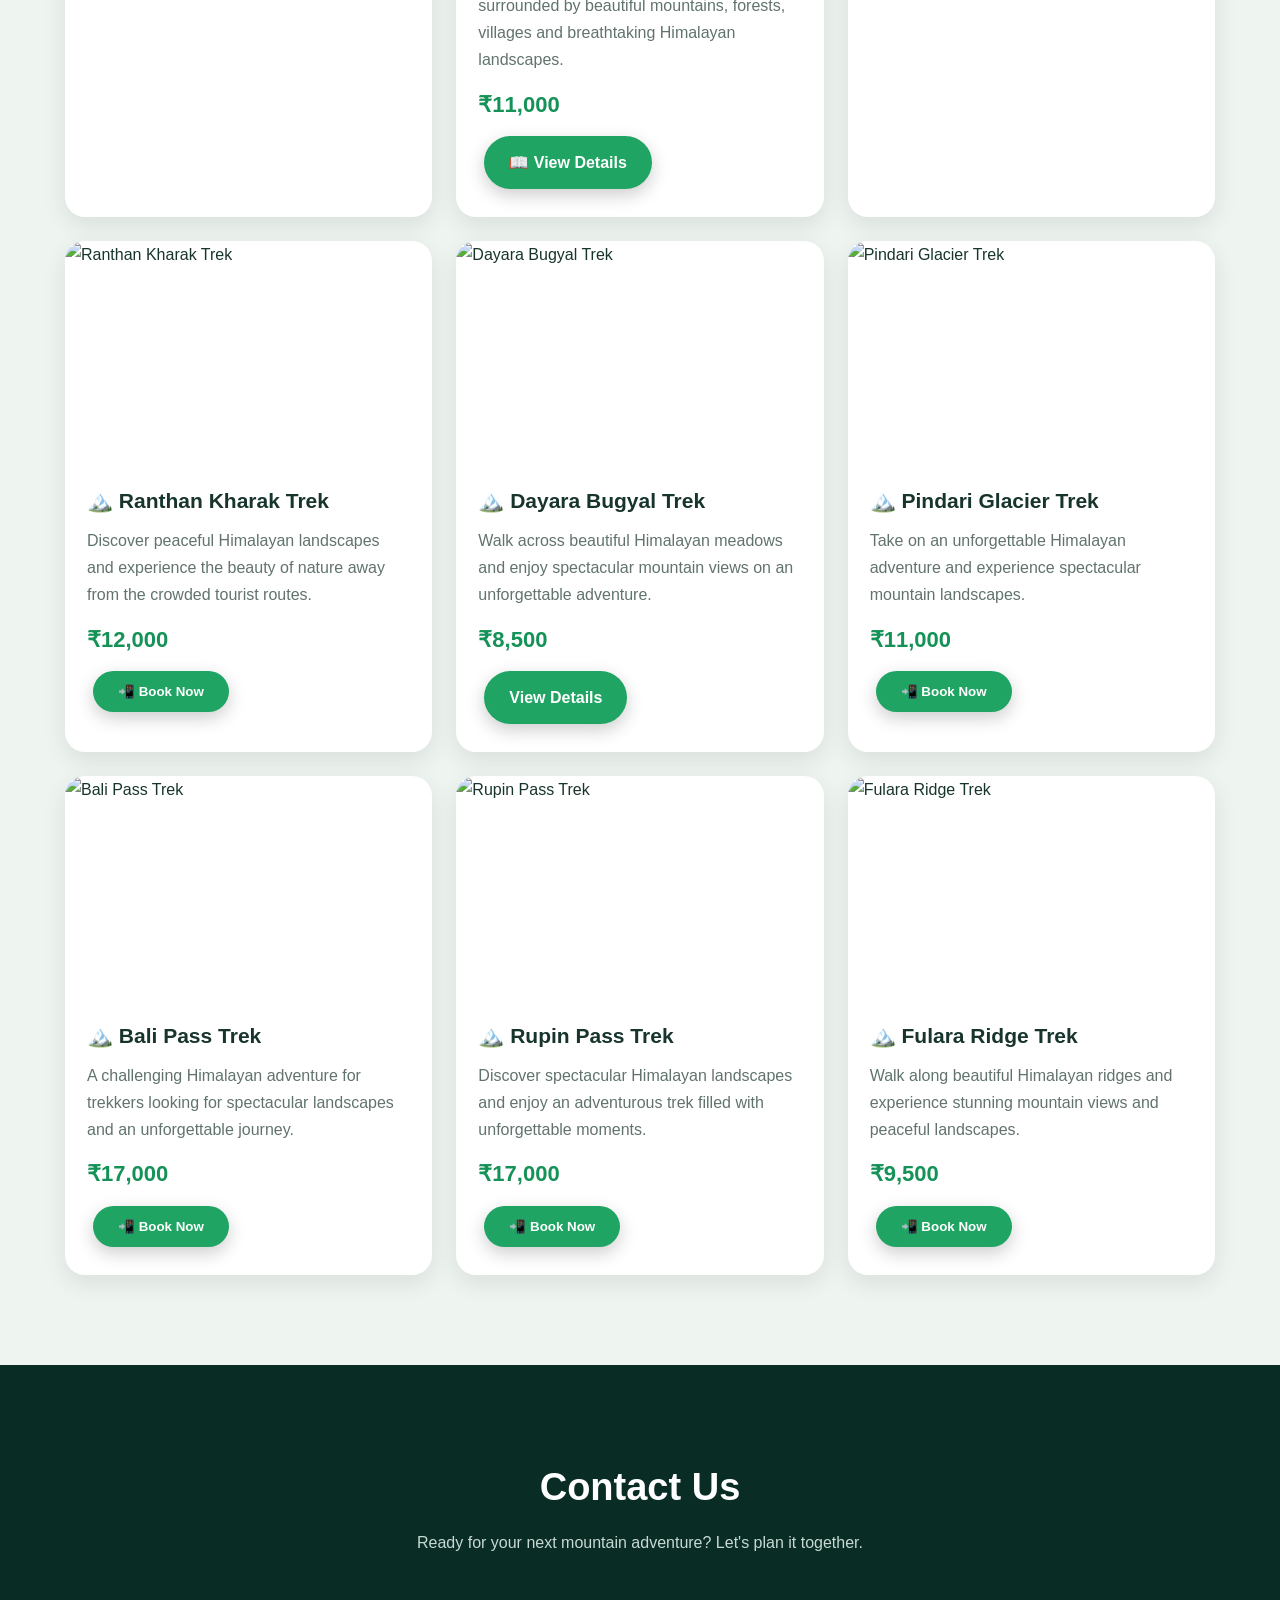
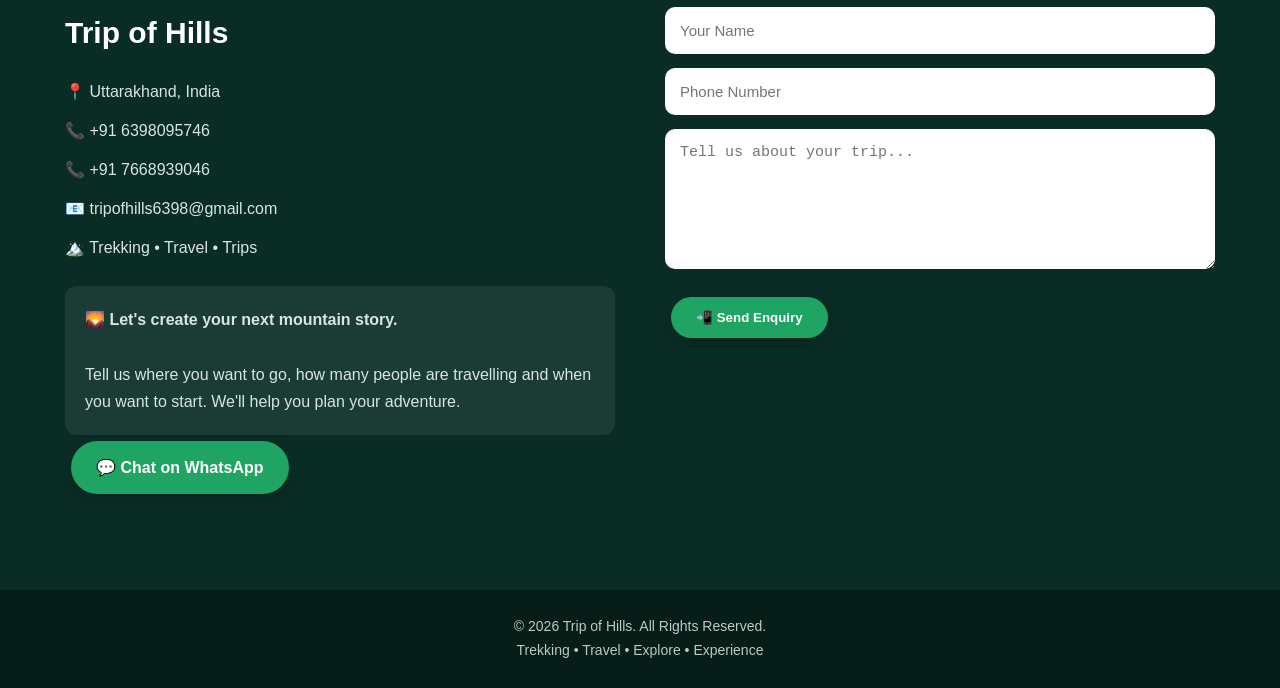
==== commit 77052747: "Fix HTML formatting for link and button text" ====
--- a/index.html
+++ b/index.html
@@ -1316,10 +1316,11 @@
 </p>
 
 
-<a href="Gulabi-Kantha.html">
+<a
+href="Gulabi-Kantha.html">
 class="btn">
 
-📖 View Details→
+📖 View Details
    
 </a>
 
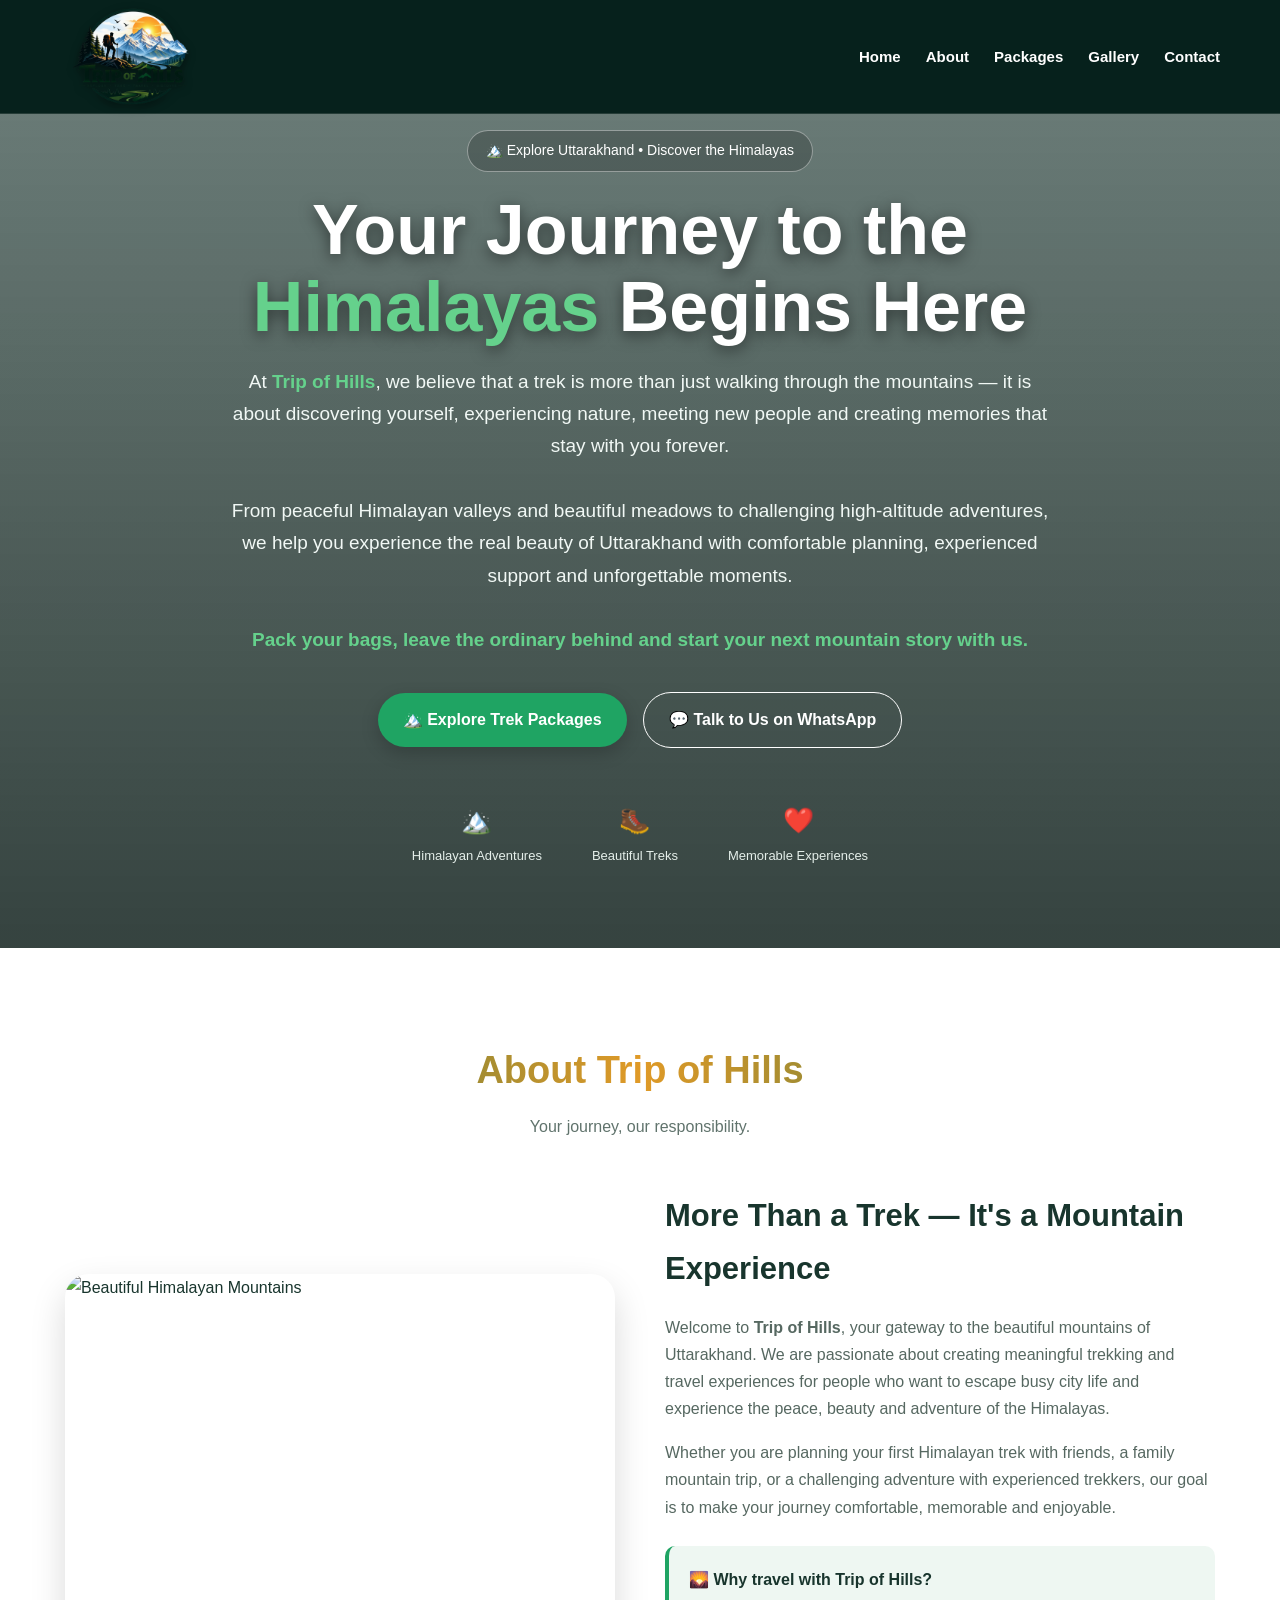
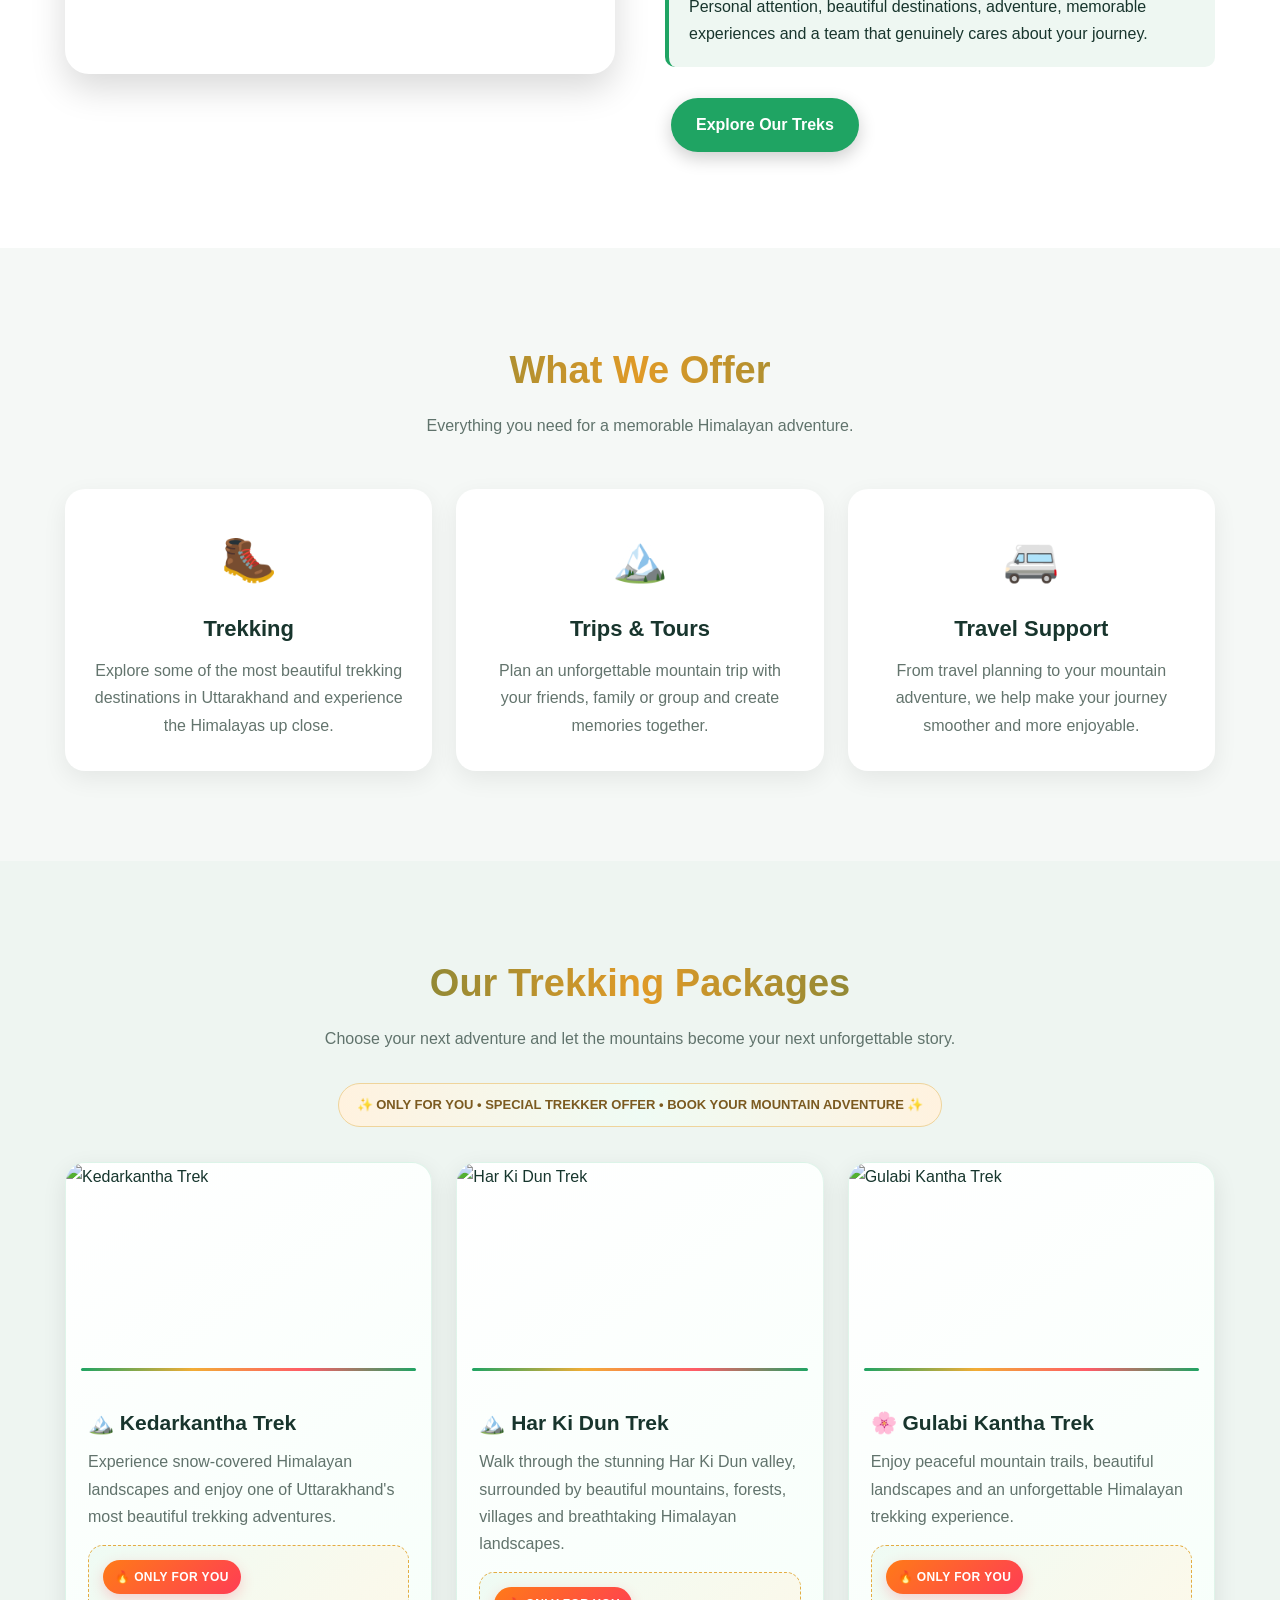
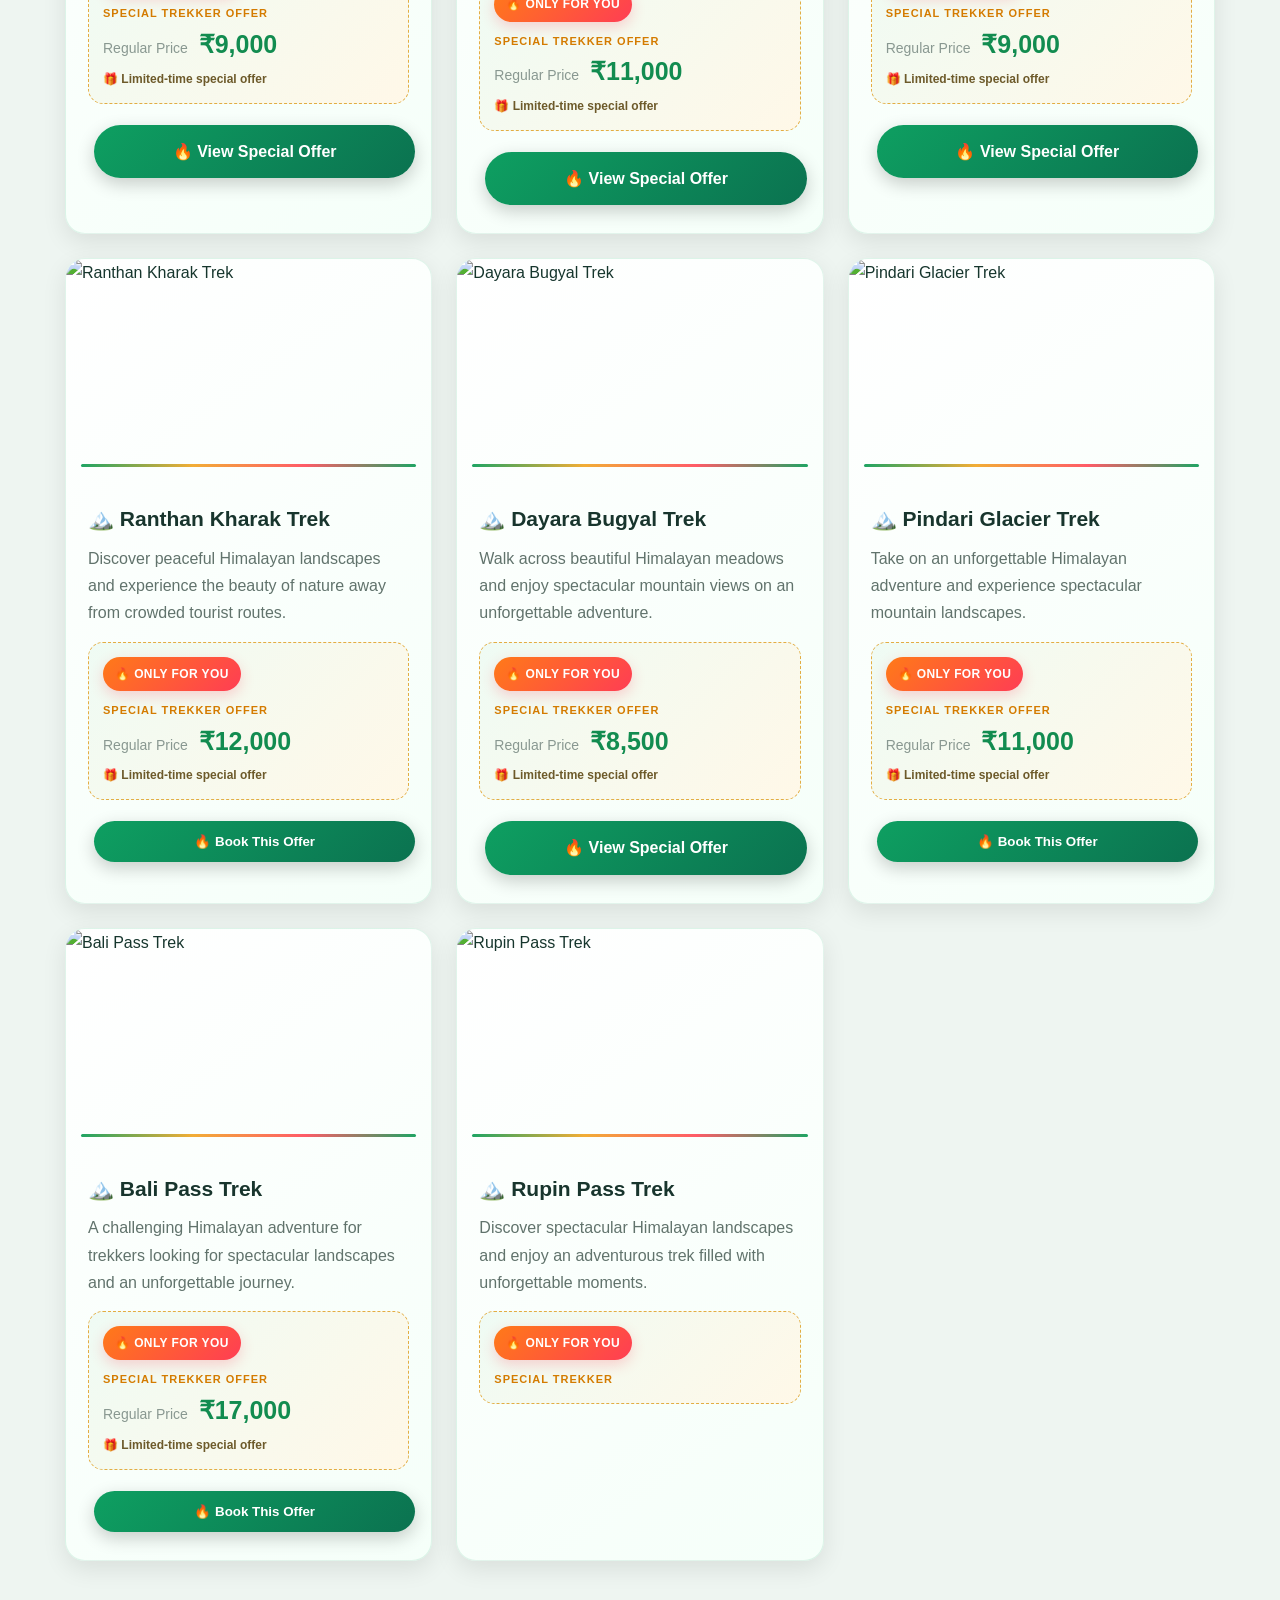
==== commit d4e1eb86: "Update fmt.Println message from 'Hello' to 'Goodbye'" ====
--- a/index.html
+++ b/index.html
@@ -3,812 +3,650 @@
 <head>
 <meta charset="UTF-8">
 <meta name="viewport" content="width=device-width, initial-scale=1.0">
-
+<meta name="description" content="Trip of Hills - Himalayan trekking, travel and mountain adventures in Uttarakhand.">
 <title>Trip of Hills | Himalayan Trekking & Travel</title>
 
 <style>
-
-/* =========================
-   BASIC
-========================= */
-
-*{
-  margin:0;
-  padding:0;
-  box-sizing:border-box;
-  scroll-behavior:smooth;
-}
-
-body{
-  font-family:Arial, sans-serif;
-  background:#f5f8f6;
-  color:#18352d;
-  line-height:1.7;
-}
-
-img{
-  max-width:100%;
-  display:block;
-}
-
-.container{
-  max-width:1150px;
-  margin:auto;
-}
-
-section{
-  padding:90px 20px;
-}
-
-
-/* =========================
-   NAVBAR
-========================= */
+*{margin:0;padding:0;box-sizing:border-box;scroll-behavior:smooth}
+body{font-family:Arial,sans-serif;background:linear-gradient(180deg,#f7fbf8,#eef8f2 45%,#f8fbf9);color:#18352d;line-height:1.7}
+a{text-decoration:none}
+img{max-width:100%;display:block}
+.container{max-width:1150px;margin:auto}
+section{padding:90px 20px}
 
 header{
-  position:fixed;
-  top:0;
-  left:0;
-  width:100%;
-  z-index:1000;
-
-  background:rgba(3,30,24,.96);
-  backdrop-filter:blur(12px);
-
-  border-bottom:1px solid rgba(255,255,255,.12);
+position:fixed;
+top:0;
+left:0;
+width:100%;
+z-index:1000;
+background:rgba(3,30,24,.96);
+backdrop-filter:blur(12px);
+border-bottom:1px solid rgba(255,255,255,.12)
 }
 
 nav{
-  max-width:1200px;
-  margin:auto;
-
-  min-height:78px;
-  padding:8px 20px;
-
-  display:flex;
-  justify-content:space-between;
-  align-items:center;
-}
-
-/* LOGO */
-
-.logo{
-  display:flex;
-  align-items:center;
-  text-decoration:none;
+max-width:1200px;
+margin:auto;
+min-height:78px;
+padding:8px 20px;
+display:flex;
+justify-content:space-between;
+align-items:center
 }
 
 .logo img{
-  width:145px;
-  height:auto;
-
-  object-fit:contain;
-
-  filter:
-    drop-shadow(0 3px 5px rgba(0,0,0,.45));
+width:145px;
+filter:drop-shadow(0 3px 5px rgba(0,0,0,.45))
 }
 
 nav ul{
-  display:flex;
-  list-style:none;
-  gap:25px;
+display:flex;
+list-style:none;
+gap:25px
 }
 
 nav ul a{
-  color:white;
-  text-decoration:none;
-  font-size:15px;
-  font-weight:600;
-
-  transition:.3s;
-}
-
-nav ul a:hover{
-  color:#65d18c;
-}
-
-
-/* =========================
-   HERO
-========================= */
+color:#fff;
+font-size:15px;
+font-weight:600;
+transition:.3s
+}
+
+nav ul a:hover{color:#65d18c}
+
+/* HERO */
 
 .hero{
-
-  min-height:100vh;
-
-  display:flex;
-  align-items:center;
-  justify-content:center;
-
-  text-align:center;
-
-  color:white;
-
-  padding:
-    130px 20px
-    80px;
-
-  position:relative;
-
-  background:
-    linear-gradient(
-      rgba(0,30,24,.55),
-      rgba(0,15,12,.78)
-    ),
-    url("https://images.unsplash.com/photo-1464822759023-fed622ff2c3b?auto=format&fit=crop&w=2000&q=90")
-    center/cover no-repeat;
-}
-
-.hero-content{
-  max-width:900px;
-}
+min-height:100vh;
+display:flex;
+align-items:center;
+justify-content:center;
+text-align:center;
+color:#fff;
+padding:130px 20px 80px;
+position:relative;
+background:
+linear-gradient(rgba(0,30,24,.55),rgba(0,15,12,.78)),
+url("https://images.unsplash.com/photo-1464822759023-fed622ff2c3b?auto=format&fit=crop&w=2000&q=90")
+center/cover no-repeat
+}
+
+.hero-content{max-width:900px}
 
 .hero-badge{
-
-  display:inline-block;
-
-  padding:8px 18px;
-
-  border:1px solid rgba(255,255,255,.4);
-
-  border-radius:30px;
-
-  background:rgba(0,0,0,.2);
-
-  font-size:14px;
-
-  margin-bottom:20px;
+display:inline-block;
+padding:8px 18px;
+border:1px solid rgba(255,255,255,.4);
+border-radius:30px;
+background:rgba(0,0,0,.2);
+font-size:14px;
+margin-bottom:20px
 }
 
 .hero h1{
-
-  font-size:70px;
-
-  line-height:1.1;
-
-  margin-bottom:20px;
-
-  text-shadow:
-    0 4px 15px rgba(0,0,0,.5);
-}
-
-.hero h1 span{
-  color:#65d18c;
-}
+font-size:70px;
+line-height:1.1;
+margin-bottom:20px;
+text-shadow:0 4px 15px rgba(0,0,0,.5)
+}
+
+.hero h1 span{color:#65d18c}
 
 .hero-description{
-
-  font-size:20px;
-
-  max-width:800px;
-
-  margin:
-    0 auto
-    30px;
-
-  color:#f1f8f5;
-}
-
-.hero-description strong{
-  color:#65d18c;
-}
-
-.hero-buttons{
-  margin-top:20px;
-}
+font-size:19px;
+max-width:820px;
+margin:auto auto 30px;
+color:#f1f8f5
+}
+
+.hero-description strong{color:#65d18c}
+
+.hero-buttons{margin-top:20px}
 
 .btn{
-
-  display:inline-block;
-
-  padding:13px 25px;
-
-  margin:6px;
-
-  border-radius:30px;
-
-  background:#1fa463;
-
-  color:white;
-
-  text-decoration:none;
-
-  font-weight:bold;
-
-  border:none;
-
-  cursor:pointer;
-
-  transition:.3s;
-
-  box-shadow:
-    0 6px 18px rgba(0,0,0,.2);
+display:inline-block;
+padding:13px 25px;
+margin:6px;
+border-radius:30px;
+background:#1fa463;
+color:#fff;
+font-weight:bold;
+border:0;
+cursor:pointer;
+transition:.3s;
+box-shadow:0 6px 18px rgba(0,0,0,.2)
 }
 
 .btn:hover{
-
-  background:#137d4b;
-
-  transform:translateY(-2px);
+transform:translateY(-2px);
+background:#137d4b
 }
 
 .btn-outline{
-
-  background:transparent;
-
-  border:1px solid white;
-
-  box-shadow:none;
+background:transparent;
+border:1px solid #fff;
+box-shadow:none
 }
 
 .btn-outline:hover{
-  background:white;
-  color:#123c31;
-}
-
-
-/* HERO STATS */
+background:#fff;
+color:#123c31
+}
 
 .hero-stats{
-
-  margin-top:45px;
-
-  display:flex;
-
-  justify-content:center;
-
-  gap:50px;
-
-  flex-wrap:wrap;
+margin-top:45px;
+display:flex;
+justify-content:center;
+gap:50px;
+flex-wrap:wrap
 }
 
 .hero-stat strong{
-
-  display:block;
-
-  font-size:25px;
-
-  color:#65d18c;
+display:block;
+font-size:25px;
+color:#65d18c
 }
 
 .hero-stat span{
-
-  font-size:13px;
-
-  color:#e4eee9;
-}
-
-
-/* =========================
-   SECTION TITLE
-========================= */
+font-size:13px;
+color:#e4eee9
+}
+
+/* SECTION TITLE */
 
 .section-title{
-
-  text-align:center;
-
-  margin-bottom:50px;
+text-align:center;
+margin-bottom:50px
 }
 
 .section-title h2{
-
-  font-size:38px;
-
-  margin-bottom:10px;
+font-size:38px;
+margin-bottom:10px;
+background:linear-gradient(90deg,#0c6b4d,#e09a27,#0c6b4d);
+-webkit-background-clip:text;
+background-clip:text;
+color:transparent;
+font-weight:800
 }
 
 .section-title p{
-
-  color:#60736c;
-
-  max-width:700px;
-
-  margin:auto;
-}
-
-
-/* =========================
-   ABOUT
-========================= */
-
-.about{
-  background:white;
-}
+color:#60736c;
+max-width:750px;
+margin:auto
+}
+
+/* ABOUT */
+
+.about{background:#fff}
 
 .about-grid{
-
-  display:grid;
-
-  grid-template-columns:
-    1fr 1fr;
-
-  gap:50px;
-
-  align-items:center;
+display:grid;
+grid-template-columns:1fr 1fr;
+gap:50px;
+align-items:center
 }
 
 .about-img{
-
-  width:100%;
-
-  height:400px;
-
-  object-fit:cover;
-
-  border-radius:24px;
-
-  box-shadow:
-    0 15px 35px rgba(0,0,0,.15);
+width:100%;
+height:400px;
+object-fit:cover;
+border-radius:24px;
+box-shadow:0 15px 35px rgba(0,0,0,.15)
 }
 
 .about-text h3{
-
-  font-size:31px;
-
-  margin-bottom:18px;
+font-size:31px;
+margin-bottom:18px
 }
 
 .about-text p{
-
-  margin-bottom:17px;
-
-  color:#566861;
-
-  font-size:16px;
+margin-bottom:17px;
+color:#566861
 }
 
 .about-highlight{
-
-  margin:25px 0;
-
-  padding:20px;
-
-  background:#eef7f2;
-
-  border-left:
-    4px solid #1fa463;
-
-  border-radius:10px;
-}
-
-
-/* =========================
-   SERVICES
-========================= */
-
-.services{
-  background:#f5f8f6;
-}
+margin:25px 0;
+padding:20px;
+background:#eef7f2;
+border-left:4px solid #1fa463;
+border-radius:10px
+}
+
+/* SERVICES */
+
+.services{background:#f5f8f6}
 
 .cards{
-
-  display:grid;
-
-  grid-template-columns:
-    repeat(3,1fr);
-
-  gap:24px;
+display:grid;
+grid-template-columns:repeat(3,1fr);
+gap:24px
 }
 
 .card{
-
-  background:white;
-
-  padding:32px 25px;
-
-  border-radius:20px;
-
-  text-align:center;
-
-  box-shadow:
-    0 8px 25px rgba(0,0,0,.07);
-
-  transition:.3s;
+background:#fff;
+padding:32px 25px;
+border-radius:20px;
+text-align:center;
+box-shadow:0 8px 25px rgba(0,0,0,.07);
+transition:.3s
 }
 
 .card:hover{
-
-  transform:
-    translateY(-7px);
-
-  box-shadow:
-    0 15px 35px rgba(0,0,0,.12);
+transform:translateY(-7px);
+box-shadow:0 15px 35px rgba(0,0,0,.12)
 }
 
 .icon{
-
-  font-size:45px;
-
-  margin-bottom:12px;
+font-size:45px;
+margin-bottom:12px
 }
 
 .card h3{
-
-  font-size:22px;
-
-  margin-bottom:10px;
-}
-
-.card p{
-
-  color:#63746d;
-}
-
-
-/* =========================
-   PACKAGES
-========================= */
-
-.packages{
-
-  background:#eef5f1;
-}
+font-size:22px;
+margin-bottom:10px
+}
+
+.card p{color:#63746d}
+
+/* PACKAGES */
+
+.packages{background:#eef5f1}
 
 .package-card{
-
-  background:white;
-
-  border-radius:20px;
-
-  overflow:hidden;
-
-  box-shadow:
-    0 8px 25px rgba(0,0,0,.09);
-
-  transition:.3s;
+position:relative;
+background:linear-gradient(145deg,#fff,#f5fff9);
+border-radius:20px;
+overflow:hidden;
+box-shadow:0 8px 25px rgba(0,0,0,.09);
+transition:.3s;
+border:1px solid rgba(31,164,99,.12)
 }
 
 .package-card:hover{
-
-  transform:
-    translateY(-6px);
-
-  box-shadow:
-    0 15px 35px rgba(0,0,0,.14);
-}
-
-.package-card > img{
-
-  width:100%;
-
-  height:220px;
-
-  object-fit:cover;
-}
-
-
-/* HAR KI DUN GALLERY */
+transform:translateY(-6px);
+box-shadow:0 15px 35px rgba(0,0,0,.14)
+}
+
+.package-card>img{
+width:100%;
+height:220px;
+object-fit:cover;
+filter:saturate(1.08)
+}
+
+.package-content{padding:22px}
+
+.package-content h3{
+font-size:21px;
+margin-bottom:8px
+}
+
+.package-content p{
+color:#61736c;
+margin-bottom:7px
+}
+
+.package-card::before{
+content:"";
+position:absolute;
+top:205px;
+left:15px;
+right:15px;
+height:3px;
+border-radius:10px;
+background:linear-gradient(90deg,#1fa463,#f2ad35,#ff5b67,#1fa463);
+z-index:2
+}
+
+/* OFFER */
+
+.offer-badge{
+display:inline-flex;
+align-items:center;
+gap:6px;
+margin-bottom:10px;
+padding:7px 12px;
+border-radius:30px;
+background:linear-gradient(135deg,#ff7a18,#ff3d54);
+color:#fff;
+font-size:12px;
+font-weight:800;
+letter-spacing:.4px;
+box-shadow:0 5px 14px rgba(255,61,84,.22)
+}
+
+.offer-price-box{
+margin:15px 0;
+padding:14px;
+border-radius:15px;
+background:linear-gradient(135deg,#effbf4,#fff8e8);
+border:1px dashed #e3ad43
+}
+
+.special-label{
+display:block;
+color:#d47b00;
+font-size:11px;
+font-weight:800;
+text-transform:uppercase;
+letter-spacing:1px
+}
+
+.old-price{
+color:#899891;
+font-size:14px;
+margin-right:7px
+}
+
+.price{
+color:#128c50;
+font-size:25px;
+font-weight:800
+}
+
+.offer-note{
+display:block;
+color:#6d5a2a;
+font-size:12px;
+font-weight:700;
+margin-top:3px
+}
+
+.offer-btn{
+width:100%;
+text-align:center;
+background:linear-gradient(135deg,#0e9f61,#0b7250)
+}
+
+.offer-btn:hover{
+background:linear-gradient(135deg,#ff8a00,#ef3e54)
+}
+
+.offer-strip{
+text-align:center;
+margin:-20px auto 35px
+}
+
+.offer-strip span{
+display:inline-block;
+padding:10px 18px;
+border-radius:30px;
+background:linear-gradient(90deg,#fff2df,#effbf4,#fff2df);
+border:1px solid #efd49b;
+color:#7b5a20;
+font-weight:800;
+font-size:13px
+}
+
+/* GALLERY */
+
+.gallery-section{
+background:
+radial-gradient(circle at top left,rgba(101,209,140,.12),transparent 35%),
+radial-gradient(circle at bottom right,rgba(244,177,54,.13),transparent 35%),
+#fff
+}
+
+.gallery-selector{
+text-align:center;
+margin-bottom:28px
+}
+
+.gallery-selector select{
+padding:14px 20px;
+width:100%;
+max-width:360px;
+border:1px solid #d2dfd8;
+border-radius:12px;
+background:#fff;
+color:#18352d;
+font-size:16px;
+outline:0;
+box-shadow:0 8px 25px rgba(24,53,45,.08)
+}
+
+.gallery-status{
+text-align:center;
+max-width:700px;
+margin:0 auto 20px;
+padding:12px 16px;
+border-radius:12px;
+background:#f5f8f6;
+color:#60736c
+}
 
 .trek-gallery{
-
-  display:grid;
-
-  grid-template-columns:
-    repeat(2,1fr);
-
-  gap:5px;
-
-  background:#eee;
+display:grid;
+grid-template-columns:repeat(3,1fr);
+gap:15px
 }
 
 .trek-gallery img{
-
-  width:100%;
-
-  height:145px;
-
-  object-fit:cover;
-}
-
-.package-content{
-
-  padding:22px;
-}
-
-.package-content h3{
-
-  font-size:21px;
-
-  margin-bottom:8px;
-}
-
-.package-content p{
-
-  color:#61736c;
-
-  margin-bottom:7px;
-}
-
-.price{
-
-  font-size:22px;
-
-  font-weight:bold;
-
-  color:#159257 !important;
-
-  margin-top:12px;
-}
-
-
-/* =========================
-   CONTACT
-========================= */
+width:100%;
+height:230px;
+object-fit:cover;
+border-radius:16px;
+box-shadow:0 8px 22px rgba(0,0,0,.12);
+transition:.3s;
+cursor:pointer
+}
+
+.trek-gallery img:hover{
+transform:scale(1.03)
+}
+
+.gallery-empty{
+grid-column:1/-1;
+text-align:center;
+padding:30px 20px;
+background:#f5f8f6;
+border-radius:15px;
+color:#60736c
+}
+
+.video-title{
+text-align:center;
+margin:45px 0 20px
+}
+
+.video-gallery{
+display:grid;
+grid-template-columns:repeat(2,1fr);
+gap:20px
+}
+
+.video-gallery video{
+width:100%;
+max-height:500px;
+border-radius:16px;
+background:#000
+}
+
+/* CONTACT */
 
 .contact{
-
-  background:#092d25;
-
-  color:white;
+background:
+radial-gradient(circle at 15% 20%,rgba(101,209,140,.16),transparent 28%),
+radial-gradient(circle at 85% 80%,rgba(244,177,54,.12),transparent 28%),
+#092d25;
+color:#fff
 }
 
 .contact-grid{
-
-  display:grid;
-
-  grid-template-columns:
-    1fr 1fr;
-
-  gap:50px;
+display:grid;
+grid-template-columns:1fr 1fr;
+gap:50px
 }
 
 .contact-info h3{
-
-  font-size:30px;
-
-  margin-bottom:20px;
+font-size:30px;
+margin-bottom:20px
 }
 
 .contact-info p{
-
-  margin:12px 0;
-
-  color:#d7e6e0;
+margin:12px 0;
+color:#d7e6e0
 }
 
 .contact-note{
-
-  margin-top:25px;
-
-  padding:20px;
-
-  background:
-    rgba(255,255,255,.07);
-
-  border-radius:12px;
-
-  color:#d7e6e0;
+margin-top:25px;
+padding:20px;
+background:rgba(255,255,255,.07);
+border-radius:12px;
+color:#d7e6e0
+}
+
+.contact-action-buttons{
+display:flex;
+flex-wrap:wrap;
+gap:8px;
+margin-top:20px
+}
+
+.call-btn{
+background:linear-gradient(135deg,#0d8f58,#075b3e)
+}
+
+.call-request-btn{
+background:linear-gradient(135deg,#ff9a1f,#f04b4b)
 }
 
 form input,
 form textarea{
-
-  width:100%;
-
-  padding:15px;
-
-  margin-bottom:14px;
-
-  border:0;
-
-  border-radius:10px;
-
-  font-size:15px;
-
-  outline:none;
+width:100%;
+padding:15px;
+margin-bottom:14px;
+border:0;
+border-radius:10px;
+font-size:15px;
+outline:0
 }
 
 form textarea{
-
-  min-height:140px;
-
-  resize:vertical;
+min-height:140px;
+resize:vertical
 }
 
 form input:focus,
 form textarea:focus{
-
-  box-shadow:
-    0 0 0 2px #65d18c;
-}
-
-
-/* =========================
-   WHATSAPP
-========================= */
+box-shadow:0 0 0 2px #65d18c
+}
+
+/* WHATSAPP */
 
 .whatsapp{
-
-  position:fixed;
-
-  right:20px;
-
-  bottom:20px;
-
-  width:60px;
-
-  height:60px;
-
-  border-radius:50%;
-
-  background:#25D366;
-
-  color:white;
-
-  display:flex;
-
-  justify-content:center;
-
-  align-items:center;
-
-  font-size:28px;
-
-  text-decoration:none;
-
-  z-index:999;
-
-  box-shadow:
-    0 5px 20px rgba(0,0,0,.25);
-
-  animation:pulse 2s infinite;
+position:fixed;
+right:20px;
+bottom:20px;
+width:60px;
+height:60px;
+border-radius:50%;
+background:#25D366;
+color:#fff;
+display:flex;
+justify-content:center;
+align-items:center;
+font-size:28px;
+z-index:999;
+box-shadow:0 5px 20px rgba(0,0,0,.25);
+animation:pulse 2s infinite
 }
 
 @keyframes pulse{
-
-  0%{
-    box-shadow:
-      0 0 0 0 rgba(37,211,102,.6);
-  }
-
-  70%{
-    box-shadow:
-      0 0 0 15px rgba(37,211,102,0);
-  }
-
-  100%{
-    box-shadow:
-      0 0 0 0 rgba(37,211,102,0);
-  }
-}
-
-
-/* =========================
-   FOOTER
-========================= */
+0%{box-shadow:0 0 0 0 rgba(37,211,102,.6)}
+70%{box-shadow:0 0 0 15px rgba(37,211,102,0)}
+100%{box-shadow:0 0 0 0 rgba(37,211,102,0)}
+}
+
+/* FOOTER */
 
 footer{
-
-  background:#061d18;
-
-  color:#b9cbc5;
-
-  text-align:center;
-
-  padding:25px;
-
-  font-size:14px;
-}
-
-
-/* =========================
-   MOBILE
-========================= */
+background:#061d18;
+color:#b9cbc5;
+text-align:center;
+padding:25px;
+font-size:14px
+}
+
+/* MOBILE */
 
 @media(max-width:800px){
 
-  nav{
-
-    min-height:68px;
-
-    padding:
-      6px 10px;
-  }
-
-  .logo img{
-
-    width:120px;
-  }
-
-  nav ul{
-
-    gap:10px;
-  }
-
-  nav ul a{
-
-    font-size:11px;
-  }
-
-  .hero{
-
-    padding-top:120px;
-  }
-
-  .hero h1{
-
-    font-size:46px;
-  }
-
-  .hero-description{
-
-    font-size:16px;
-  }
-
-  .hero-stats{
-
-    gap:25px;
-  }
-
-  .about-grid,
-  .contact-grid{
-
-    grid-template-columns:1fr;
-  }
-
-  .cards{
-
-    grid-template-columns:1fr;
-  }
-
-  .about-img{
-
-    height:280px;
-  }
-
-  .section-title h2{
-
-    font-size:30px;
-  }
-
-  section{
-
-    padding:70px 16px;
-  }
-
-}
-
-
-/* SMALL MOBILE */
+nav{
+min-height:68px;
+padding:6px 10px
+}
+
+.logo img{width:120px}
+
+nav ul{gap:10px}
+
+nav ul a{font-size:11px}
+
+.hero{padding-top:120px}
+
+.hero h1{font-size:46px}
+
+.hero-description{font-size:16px}
+
+.hero-stats{gap:25px}
+
+.about-grid,
+.contact-grid{
+grid-template-columns:1fr
+}
+
+.cards{
+grid-template-columns:1fr
+}
+
+.about-img{height:280px}
+
+.section-title h2{font-size:30px}
+
+section{padding:70px 16px}
+
+.trek-gallery{
+grid-template-columns:repeat(2,1fr);
+gap:10px
+}
+
+.trek-gallery img{height:165px}
+
+.video-gallery{
+grid-template-columns:1fr
+}
+
+.contact-action-buttons .btn{
+width:100%;
+text-align:center
+}
+
+}
 
 @media(max-width:450px){
 
-  .hero h1{
-
-    font-size:39px;
-  }
-
-  .logo img{
-
-    width:105px;
-  }
-
-  nav ul{
-
-    gap:7px;
-  }
-
-  nav ul a{
-
-    font-size:10px;
-  }
-
-  .hero-stat strong{
-
-    font-size:21px;
-  }
+.hero h1{font-size:39px}
+
+.logo img{width:105px}
+
+nav ul{gap:7px}
+
+nav ul a{font-size:10px}
+
+.hero-stat strong{font-size:21px}
+
+.trek-gallery img{height:140px}
 
 }
 
 </style>
-
 </head>
 
 <body>
 
-
-<!-- =========================
-     NAVBAR
-========================= -->
+<!-- NAVBAR -->
 
 <header>
 
@@ -822,7 +660,6 @@
 
 </a>
 
-
 <ul>
 
 <li>
@@ -838,6 +675,10 @@
 </li>
 
 <li>
+<a href="#trek-gallery">Gallery</a>
+</li>
+
+<li>
 <a href="#contact">Contact</a>
 </li>
 
@@ -848,9 +689,7 @@
 </header>
 
 
-<!-- =========================
-     HOME
-========================= -->
+<!-- HERO -->
 
 <section
 class="hero"
@@ -858,22 +697,15 @@
 
 <div class="hero-content">
 
-
 <div class="hero-badge">
-
 🏔️ Explore Uttarakhand • Discover the Himalayas
-
-</div>
-
+</div>
 
 <h1>
-
 Your Journey to the
 <span>Himalayas</span>
 Begins Here
-
 </h1>
-
 
 <p class="hero-description">
 
@@ -882,11 +714,15 @@
 yourself, experiencing nature, meeting new people and creating
 memories that stay with you forever.
 
+<br><br>
+
 From peaceful Himalayan valleys and beautiful meadows to
 challenging high-altitude adventures, we help you experience the
 real beauty of Uttarakhand with comfortable planning,
 experienced support and unforgettable moments.
 
+<br><br>
+
 <strong>
 Pack your bags, leave the ordinary behind and start your next
 mountain story with us.
@@ -894,7 +730,6 @@
 
 </p>
 
-
 <div class="hero-buttons">
 
 <a
@@ -904,7 +739,6 @@
 🏔️ Explore Trek Packages
 
 </a>
-
 
 <a
 href="https://wa.me/916398095746?text=Hello%20Trip%20of%20Hills,%20I%20want%20to%20know%20about%20your%20trekking%20packages."
@@ -917,46 +751,31 @@
 
 </div>
 
-
 <div class="hero-stats">
 
 <div class="hero-stat">
-
 <strong>🏔️</strong>
-
 <span>Himalayan Adventures</span>
-
-</div>
-
+</div>
 
 <div class="hero-stat">
-
 <strong>🥾</strong>
-
 <span>Beautiful Treks</span>
-
-</div>
-
+</div>
 
 <div class="hero-stat">
-
 <strong>❤️</strong>
-
 <span>Memorable Experiences</span>
-
-</div>
-
-</div>
-
+</div>
+
+</div>
 
 </div>
 
 </section>
 
 
-<!-- =========================
-     ABOUT
-========================= -->
+<!-- ABOUT -->
 
 <section
 class="about"
@@ -964,42 +783,30 @@
 
 <div class="container">
 
-
 <div class="section-title">
 
 <h2>
-
 About Trip of Hills
-
 </h2>
 
 <p>
-
 Your journey, our responsibility.
-
-</p>
-
-</div>
-
+</p>
+
+</div>
 
 <div class="about-grid">
-
 
 <img
 class="about-img"
 src="https://images.unsplash.com/photo-1500534623283-312aade485b7?auto=format&fit=crop&w=1200&q=90"
 alt="Beautiful Himalayan Mountains">
 
-
 <div class="about-text">
 
-
 <h3>
-
 More Than a Trek — It's a Mountain Experience
-
 </h3>
-
 
 <p>
 
@@ -1007,11 +814,10 @@
 beautiful mountains of Uttarakhand.
 
 We are passionate about creating meaningful trekking and travel
-experiences for people who want to escape the busy city life and
+experiences for people who want to escape busy city life and
 experience the peace, beauty and adventure of the Himalayas.
 
 </p>
-
 
 <p>
 
@@ -1022,7 +828,6 @@
 
 </p>
 
-
 <div class="about-highlight">
 
 <strong>
@@ -1037,7 +842,6 @@
 
 </div>
 
-
 <a
 href="#packages"
 class="btn">
@@ -1046,7 +850,6 @@
 
 </a>
 
-
 </div>
 
 </div>
@@ -1056,34 +859,25 @@
 </section>
 
 
-<!-- =========================
-     SERVICES
-========================= -->
+<!-- SERVICES -->
 
 <section class="services">
 
 <div class="container">
 
-
 <div class="section-title">
 
 <h2>
-
 What We Offer
-
 </h2>
 
 <p>
-
 Everything you need for a memorable Himalayan adventure.
-
-</p>
-
-</div>
-
+</p>
+
+</div>
 
 <div class="cards">
-
 
 <div class="card">
 
@@ -1096,14 +890,11 @@
 </h3>
 
 <p>
-
 Explore some of the most beautiful trekking destinations
 in Uttarakhand and experience the Himalayas up close.
-
-</p>
-
-</div>
-
+</p>
+
+</div>
 
 <div class="card">
 
@@ -1116,14 +907,11 @@
 </h3>
 
 <p>
-
 Plan an unforgettable mountain trip with your friends,
 family or group and create memories together.
-
-</p>
-
-</div>
-
+</p>
+
+</div>
 
 <div class="card">
 
@@ -1136,14 +924,11 @@
 </h3>
 
 <p>
-
 From travel planning to your mountain adventure,
 we help make your journey smoother and more enjoyable.
-
-</p>
-
-</div>
-
+</p>
+
+</div>
 
 </div>
 
@@ -1152,9 +937,7 @@
 </section>
 
 
-<!-- =========================
-     PACKAGES
-========================= -->
+<!-- PACKAGES -->
 
 <section
 class="packages"
@@ -1162,24 +945,26 @@
 
 <div class="container">
 
-
 <div class="section-title">
 
 <h2>
-
 Our Trekking Packages
-
 </h2>
 
 <p>
-
 Choose your next adventure and let the mountains become
 your next unforgettable story.
-
-</p>
-
-</div>
-
+</p>
+
+</div>
+
+<div class="offer-strip">
+
+<span>
+✨ ONLY FOR YOU • SPECIAL TREKKER OFFER • BOOK YOUR MOUNTAIN ADVENTURE ✨
+</span>
+
+</div>
 
 <div class="cards">
 
@@ -1192,7 +977,6 @@
 src="https://images.unsplash.com/photo-1486911278844-a81c5267e227?auto=format&fit=crop&w=1200&q=90"
 alt="Kedarkantha Trek">
 
-
 <div class="package-content">
 
 <h3>
@@ -1200,21 +984,39 @@
 </h3>
 
 <p>
-
 Experience snow-covered Himalayan landscapes and enjoy
 one of Uttarakhand's most beautiful trekking adventures.
-
-</p>
-
-<p class="price">
+</p>
+
+<div class="offer-price-box">
+
+<span class="offer-badge">
+🔥 ONLY FOR YOU
+</span>
+
+<span class="special-label">
+SPECIAL TREKKER OFFER
+</span>
+
+<span class="old-price">
+Regular Price
+</span>
+
+<span class="price">
 ₹9,000
-</p>
+</span>
+
+<span class="offer-note">
+🎁 Limited-time special offer
+</span>
+
+</div>
 
 <a
 href="Kedarkantha.html"
-class="btn">
-
-📖 View Details
+class="btn offer-btn">
+
+🔥 View Special Offer
 
 </a>
 
@@ -1227,35 +1029,9 @@
 
 <div class="package-card">
 
-
-<div class="trek-gallery">
-
 <img
-src="har-ki-dun-1.jpg"
+src="https://images.unsplash.com/photo-1483728642387-6c3bdd6c93e5?auto=format&fit=crop&w=1200&q=90"
 alt="Har Ki Dun Trek">
-
-<img
-src="har-ki-dun-2.jpg"
-alt="Har Ki Dun Trek">
-
-<img
-src="har-ki-dun-3.jpg"
-alt="Har Ki Dun Trek">
-
-<img
-src="har-ki-dun-4.jpg"
-alt="Har Ki Dun Trek">
-
-<img
-src="har-ki-dun-5.jpg"
-alt="Har Ki Dun Trek">
-
-<img
-src="har-ki-dun-6.jpg"
-alt="Har Ki Dun Trek">
-
-</div>
-
 
 <div class="package-content">
 
@@ -1264,23 +1040,40 @@
 </h3>
 
 <p>
-
 Walk through the stunning Har Ki Dun valley, surrounded by
 beautiful mountains, forests, villages and breathtaking
 Himalayan landscapes.
-
-</p>
-
-<p class="price">
+</p>
+
+<div class="offer-price-box">
+
+<span class="offer-badge">
+🔥 ONLY FOR YOU
+</span>
+
+<span class="special-label">
+SPECIAL TREKKER OFFER
+</span>
+
+<span class="old-price">
+Regular Price
+</span>
+
+<span class="price">
 ₹11,000
-</p>
-
+</span>
+
+<span class="offer-note">
+🎁 Limited-time special offer
+</span>
+
+</div>
 
 <a
 href="har-ki-dun.html"
-class="btn">
-
-📖 View Details
+class="btn offer-btn">
+
+🔥 View Special Offer
 
 </a>
 
@@ -1297,7 +1090,6 @@
 src="https://images.unsplash.com/photo-1519681393784-d120267933ba?auto=format&fit=crop&w=1200&q=90"
 alt="Gulabi Kantha Trek">
 
-
 <div class="package-content">
 
 <h3>
@@ -1305,23 +1097,40 @@
 </h3>
 
 <p>
-
 Enjoy peaceful mountain trails, beautiful landscapes and
 an unforgettable Himalayan trekking experience.
-
-</p>
-
-<p class="price">
+</p>
+
+<div class="offer-price-box">
+
+<span class="offer-badge">
+🔥 ONLY FOR YOU
+</span>
+
+<span class="special-label">
+SPECIAL TREKKER OFFER
+</span>
+
+<span class="old-price">
+Regular Price
+</span>
+
+<span class="price">
 ₹9,000
-</p>
-
+</span>
+
+<span class="offer-note">
+🎁 Limited-time special offer
+</span>
+
+</div>
 
 <a
-href="Gulabi-Kantha.html">
-class="btn">
-
-📖 View Details
-   
+href="Gulabi-Kantha.html"
+class="btn offer-btn">
+
+🔥 View Special Offer
+
 </a>
 
 </div>
@@ -1337,7 +1146,6 @@
 src="https://images.unsplash.com/photo-1464278533981-50106e6176b1?auto=format&fit=crop&w=1200&q=90"
 alt="Ranthan Kharak Trek">
 
-
 <div class="package-content">
 
 <h3>
@@ -1345,22 +1153,39 @@
 </h3>
 
 <p>
-
 Discover peaceful Himalayan landscapes and experience
-the beauty of nature away from the crowded tourist routes.
-
-</p>
-
-<p class="price">
+the beauty of nature away from crowded tourist routes.
+</p>
+
+<div class="offer-price-box">
+
+<span class="offer-badge">
+🔥 ONLY FOR YOU
+</span>
+
+<span class="special-label">
+SPECIAL TREKKER OFFER
+</span>
+
+<span class="old-price">
+Regular Price
+</span>
+
+<span class="price">
 ₹12,000
-</p>
-
+</span>
+
+<span class="offer-note">
+🎁 Limited-time special offer
+</span>
+
+</div>
 
 <button
-class="btn"
+class="btn offer-btn"
 onclick="bookNow('Ranthan Kharak Trek','₹12,000')">
 
-📲 Book Now
+🔥 Book This Offer
 
 </button>
 
@@ -1377,7 +1202,6 @@
 src="https://images.unsplash.com/photo-1500534314209-a25ddb2bd429?auto=format&fit=crop&w=1200&q=90"
 alt="Dayara Bugyal Trek">
 
-
 <div class="package-content">
 
 <h3>
@@ -1385,23 +1209,40 @@
 </h3>
 
 <p>
-
 Walk across beautiful Himalayan meadows and enjoy
 spectacular mountain views on an unforgettable adventure.
-
-</p>
-
-<p class="price">
+</p>
+
+<div class="offer-price-box">
+
+<span class="offer-badge">
+🔥 ONLY FOR YOU
+</span>
+
+<span class="special-label">
+SPECIAL TREKKER OFFER
+</span>
+
+<span class="old-price">
+Regular Price
+</span>
+
+<span class="price">
 ₹8,500
-</p>
-
-
-<a 
-href="Dayara-Bugyal-Trek.html" 
-class="btn">
-  
-View Details
-   
+</span>
+
+<span class="offer-note">
+🎁 Limited-time special offer
+</span>
+
+</div>
+
+<a
+href="Dayara-Bugyal-Trek.html"
+class="btn offer-btn">
+
+🔥 View Special Offer
+
 </a>
 
 </div>
@@ -1417,7 +1258,6 @@
 src="https://images.unsplash.com/photo-1526392060635-9d6019884377?auto=format&fit=crop&w=1200&q=90"
 alt="Pindari Glacier Trek">
 
-
 <div class="package-content">
 
 <h3>
@@ -1425,22 +1265,39 @@
 </h3>
 
 <p>
-
 Take on an unforgettable Himalayan adventure and
 experience spectacular mountain landscapes.
-
-</p>
-
-<p class="price">
+</p>
+
+<div class="offer-price-box">
+
+<span class="offer-badge">
+🔥 ONLY FOR YOU
+</span>
+
+<span class="special-label">
+SPECIAL TREKKER OFFER
+</span>
+
+<span class="old-price">
+Regular Price
+</span>
+
+<span class="price">
 ₹11,000
-</p>
-
+</span>
+
+<span class="offer-note">
+🎁 Limited-time special offer
+</span>
+
+</div>
 
 <button
-class="btn"
+class="btn offer-btn"
 onclick="bookNow('Pindari Glacier Trek','₹11,000')">
 
-📲 Book Now
+🔥 Book This Offer
 
 </button>
 
@@ -1457,7 +1314,6 @@
 src="https://images.unsplash.com/photo-1464278533981-50106e6176b1?auto=format&fit=crop&w=1200&q=90"
 alt="Bali Pass Trek">
 
-
 <div class="package-content">
 
 <h3>
@@ -1465,22 +1321,39 @@
 </h3>
 
 <p>
-
 A challenging Himalayan adventure for trekkers looking
 for spectacular landscapes and an unforgettable journey.
-
-</p>
-
-<p class="price">
+</p>
+
+<div class="offer-price-box">
+
+<span class="offer-badge">
+🔥 ONLY FOR YOU
+</span>
+
+<span class="special-label">
+SPECIAL TREKKER OFFER
+</span>
+
+<span class="old-price">
+Regular Price
+</span>
+
+<span class="price">
 ₹17,000
-</p>
-
+</span>
+
+<span class="offer-note">
+🎁 Limited-time special offer
+</span>
+
+</div>
 
 <button
-class="btn"
+class="btn offer-btn"
 onclick="bookNow('Bali Pass Trek','₹17,000')">
 
-📲 Book Now
+🔥 Book This Offer
 
 </button>
 
@@ -1497,7 +1370,6 @@
 src="https://images.unsplash.com/photo-1544735716-392fe2489ffa?auto=format&fit=crop&w=1200&q=90"
 alt="Rupin Pass Trek">
 
-
 <div class="package-content">
 
 <h3>
@@ -1505,287 +1377,15 @@
 </h3>
 
 <p>
-
 Discover spectacular Himalayan landscapes and enjoy
 an adventurous trek filled with unforgettable moments.
-
-</p>
-
-<p class="price">
-₹17,000
-</p>
-
-
-<button
-class="btn"
-onclick="bookNow('Rupin Pass Trek','₹17,000')">
-
-📲 Book Now
-
-</button>
-
-</div>
-
-</div>
-
-
-<!-- FULARA RIDGE -->
-
-<div class="package-card">
-
-<img
-src="https://images.unsplash.com/photo-1483728642387-6c3bdd6c93e5?auto=format&fit=crop&w=1200&q=90"
-alt="Fulara Ridge Trek">
-
-
-<div class="package-content">
-
-<h3>
-🏔️ Fulara Ridge Trek
-</h3>
-
-<p>
-
-Walk along beautiful Himalayan ridges and experience
-stunning mountain views and peaceful landscapes.
-
-</p>
-
-<p class="price">
-₹9,500
-</p>
-
-
-<button
-class="btn"
-onclick="bookNow('Fulara Ridge Trek','₹9,500')">
-
-📲 Book Now
-
-</button>
-
-</div>
-
-</div>
-
-
-</div>
-
-</div>
-
-</section>
-
-
-<!-- =========================
-     CONTACT
-========================= -->
-
-<section
-class="contact"
-id="contact">
-
-<div class="container">
-
-
-<div class="section-title">
-
-<h2>
-Contact Us
-</h2>
-
-<p style="color:#c8d9d3;">
-
-Ready for your next mountain adventure?
-
-Let's plan it together.
-
-</p>
-
-</div>
-
-
-<div class="contact-grid">
-
-
-<div class="contact-info">
-
-
-<h3>
-Trip of Hills
-</h3>
-
-
-<p>
-📍 Uttarakhand, India
-</p>
-
-<p>
-📞 +91 6398095746
-</p>
-
-<p>
-📞 +91 7668939046
-</p>
-
-<p>
-📧 tripofhills6398@gmail.com
-</p>
-
-<p>
-🏔️ Trekking • Travel • Trips
-</p>
-
-
-<div class="contact-note">
-
-<strong>
-🌄 Let's create your next mountain story.
-</strong>
-
-<br><br>
-
-Tell us where you want to go, how many people
-are travelling and when you want to start.
-We'll help you plan your adventure.
-
-</div>
-
-
-<a
-href="https://wa.me/916398095746?text=Hello%20Trip%20of%20Hills,%20I%20want%20to%20plan%20a%20trip."
-target="_blank"
-class="btn">
-
-💬 Chat on WhatsApp
-
-</a>
-
-
-</div>
-
-
-<form
-onsubmit="sendMessage(event)">
-
-
-<input
-type="text"
-id="name"
-placeholder="Your Name"
-required>
-
-
-<input
-type="tel"
-id="phone"
-placeholder="Phone Number"
-required>
-
-
-<textarea
-id="message"
-placeholder="Tell us about your trip..."
-required></textarea>
-
-
-<button
-class="btn"
-type="submit">
-
-📲 Send Enquiry
-
-</button>
-
-
-</form>
-
-
-</div>
-
-</div>
-
-</section>
-
-
-<!-- =========================
-     FOOTER
-========================= -->
-
-<footer>
-
-© 2026 Trip of Hills.
-All Rights Reserved.
-
-<br>
-
-Trekking • Travel • Explore • Experience
-
-</footer>
-
-
-<!-- =========================
-     FLOATING WHATSAPP
-========================= -->
-
-<a
-class="whatsapp"
-href="https://wa.me/916398095746?text=Hello%20Trip%20of%20Hills,%20I%20want%20to%20know%20about%20your%20packages."
-target="_blank"
-title="Chat on WhatsApp">
-
-💬
-
-</a>
-
-
-<!-- =========================
-     JAVASCRIPT
-========================= -->
-
-<script>
-
-function bookNow(packageName, price){
-
-  const message =
-
-    "Hello Trip of Hills,%0A%0A" +
-
-    "I want to book: " +
-
-    encodeURIComponent(packageName) +
-
-    "%0A" +
-
-    "Package Price: " +
-
-    encodeURIComponent(price) +
-
-    "%0A%0A" +
-
-    "Please send me the booking details.";
-
-  window.open(
-
-    "https://wa.me/916398095746?text=" +
-    message,
-
-    "_blank"
-
-  );
-
-}
-
-
-function sendMessage(event){
-
-  event.preventDefault();
-
-  const name =
-    document
-    .getElementById("name")
-    .value
-    .trim();
-
-  const phone =
-    document
-    .getElementById("phone
+</p>
+
+<div class="offer-price-box">
+
+<span class="offer-badge">
+🔥 ONLY FOR YOU
+</span>
+
+<span class="special-label">
+SPECIAL TREKKER
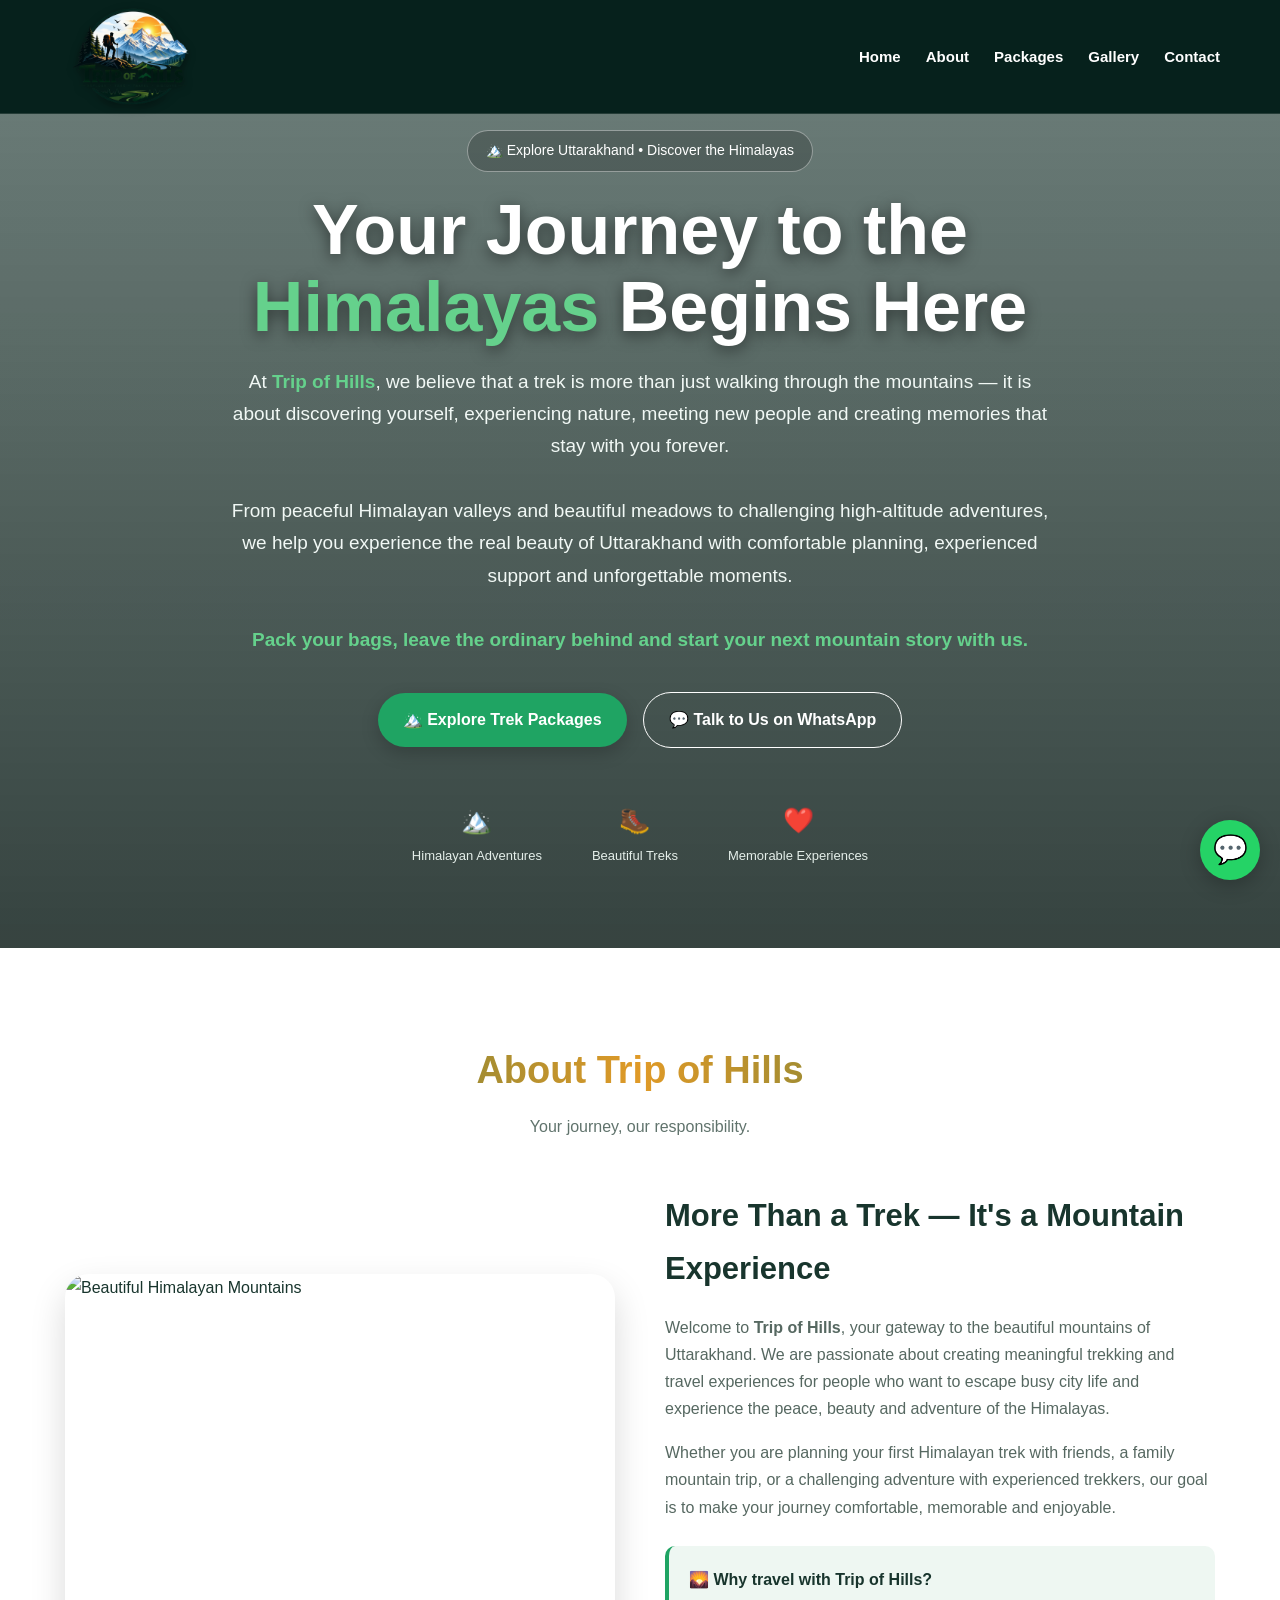
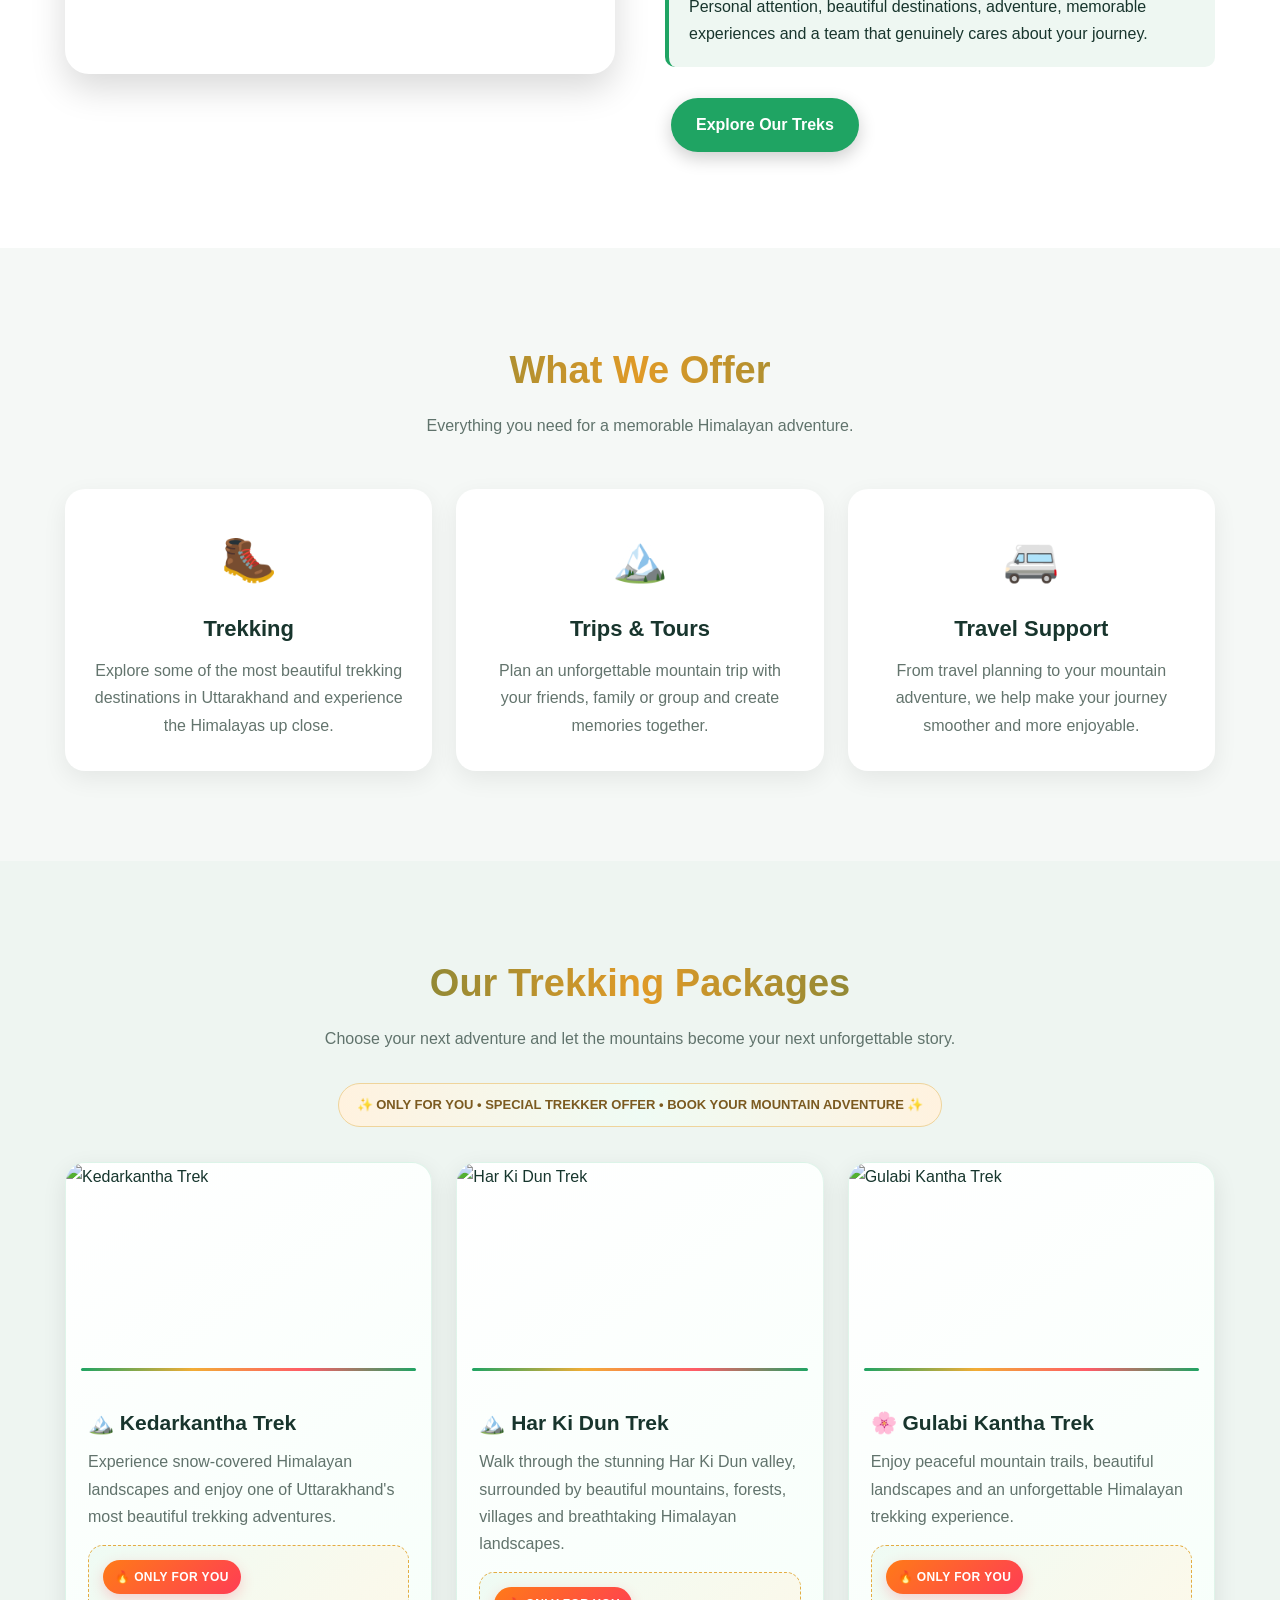
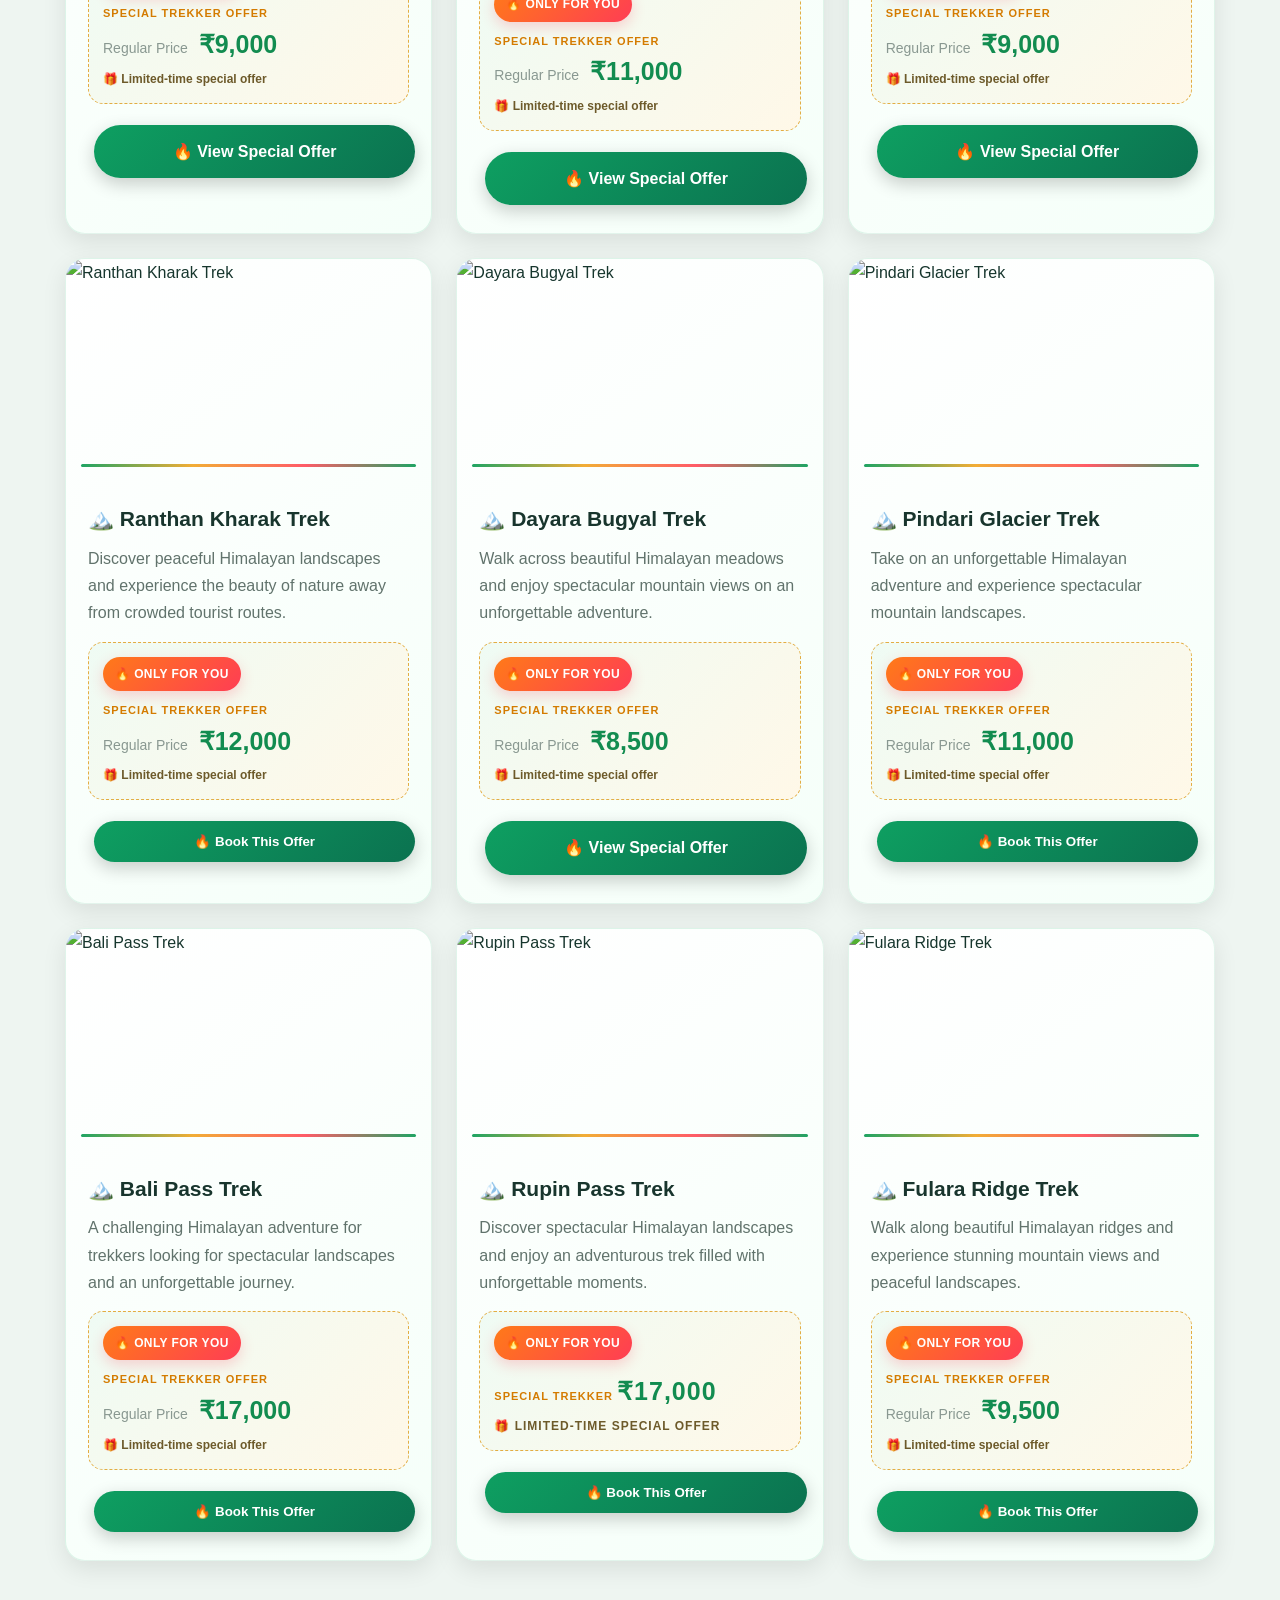
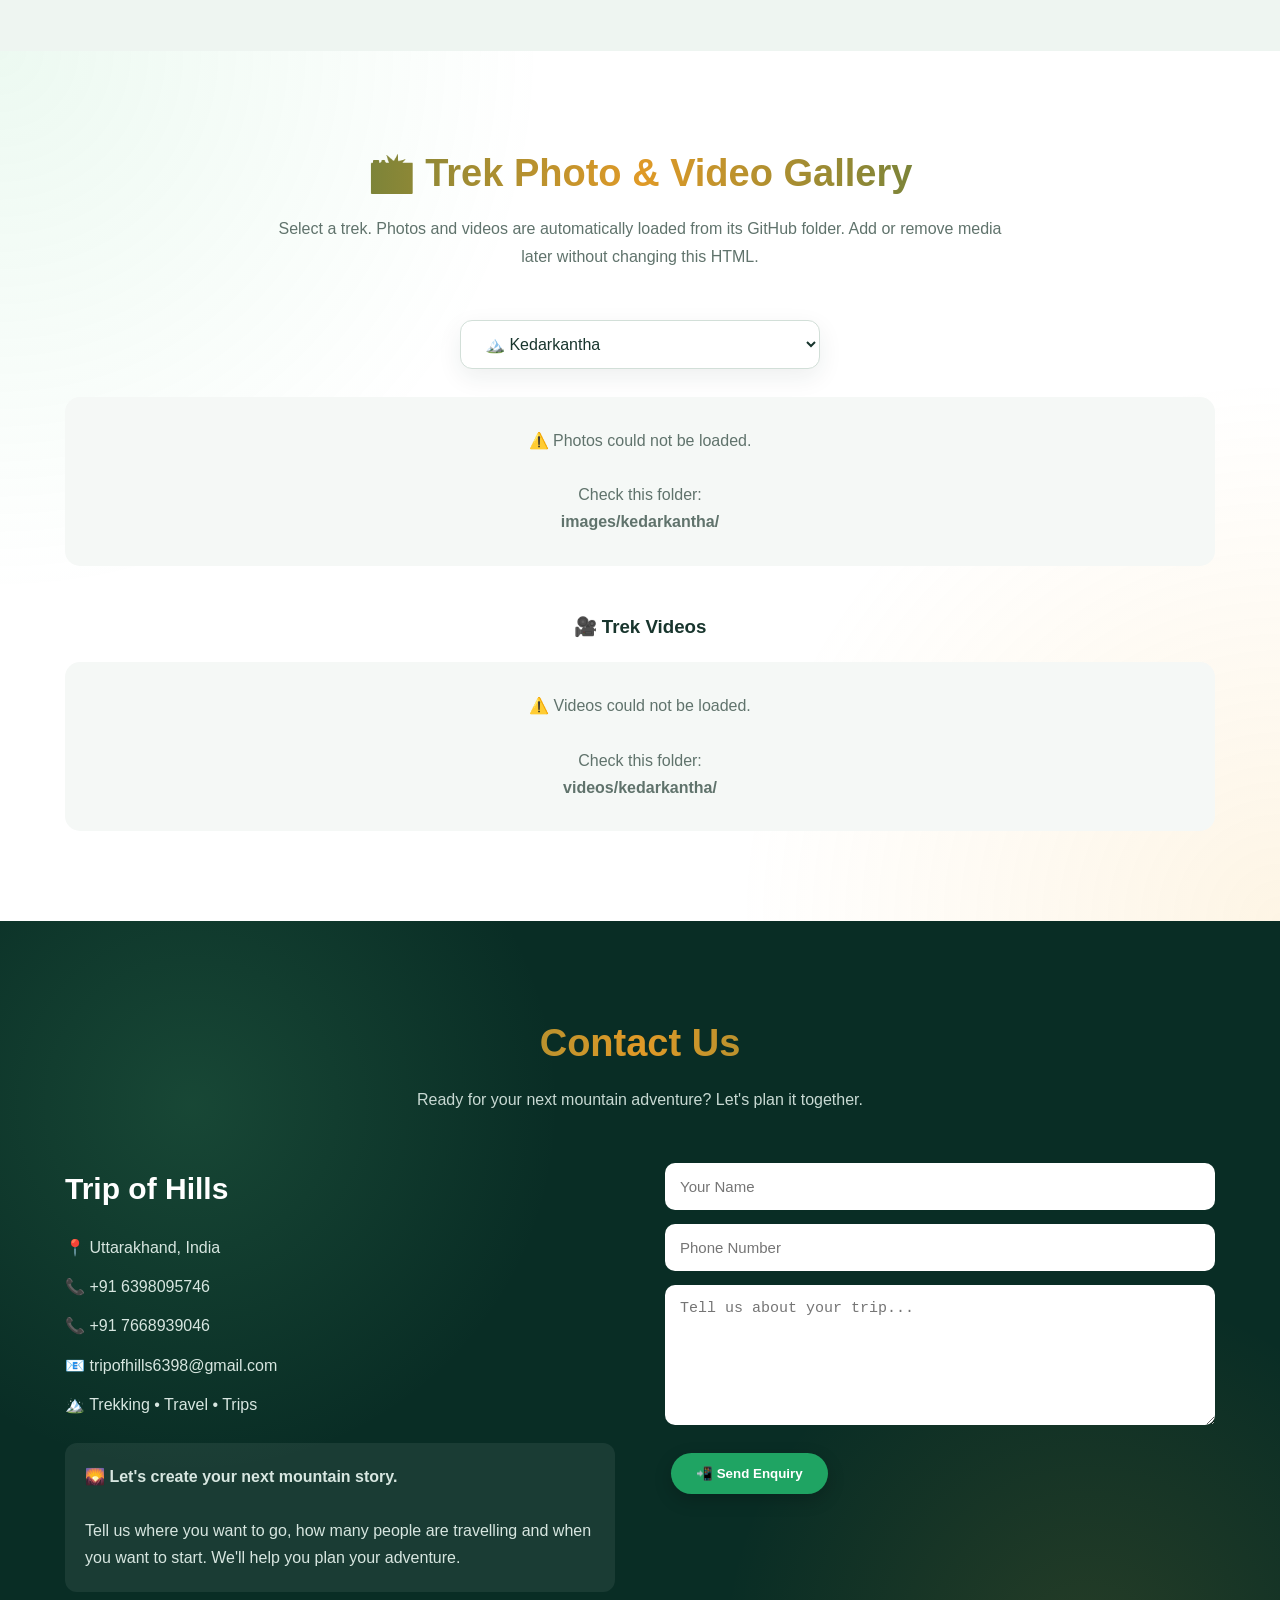
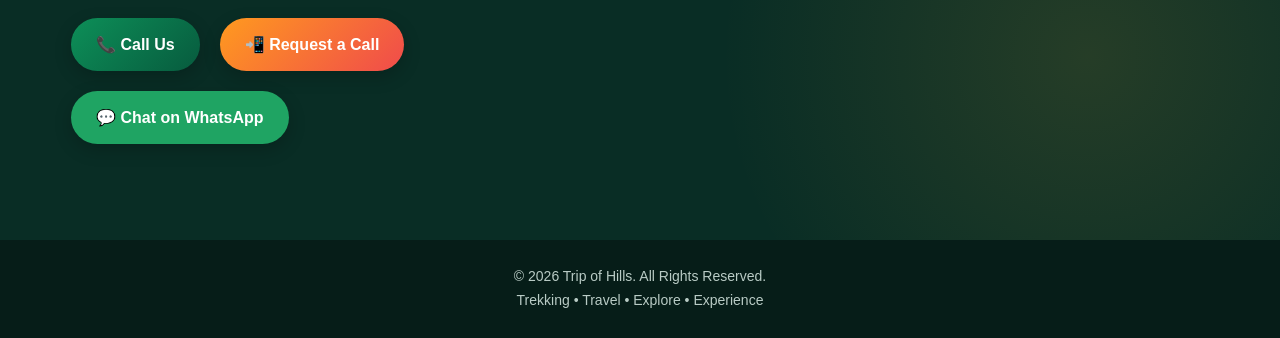
==== commit 4e1f716e: "Add special offers and trek details to index.html" ====
--- a/index.html
+++ b/index.html
@@ -1389,3 +1389,1148 @@
 
 <span class="special-label">
 SPECIAL TREKKER
+  <span class="price">
+₹17,000
+</span>
+
+<span class="offer-note">
+🎁 Limited-time special offer
+</span>
+
+</div>
+
+<button
+class="btn offer-btn"
+onclick="bookNow('Rupin Pass Trek','₹17,000')">
+
+🔥 Book This Offer
+
+</button>
+
+</div>
+
+</div>
+
+
+<!-- FULARA RIDGE -->
+
+<div class="package-card">
+
+<img
+src="https://images.unsplash.com/photo-1483728642387-6c3bdd6c93e5?auto=format&fit=crop&w=1200&q=90"
+alt="Fulara Ridge Trek">
+
+<div class="package-content">
+
+<h3>
+🏔️ Fulara Ridge Trek
+</h3>
+
+<p>
+Walk along beautiful Himalayan ridges and experience
+stunning mountain views and peaceful landscapes.
+</p>
+
+<div class="offer-price-box">
+
+<span class="offer-badge">
+🔥 ONLY FOR YOU
+</span>
+
+<span class="special-label">
+SPECIAL TREKKER OFFER
+</span>
+
+<span class="old-price">
+Regular Price
+</span>
+
+<span class="price">
+₹9,500
+</span>
+
+<span class="offer-note">
+🎁 Limited-time special offer
+</span>
+
+</div>
+
+<button
+class="btn offer-btn"
+onclick="bookNow('Fulara Ridge Trek','₹9,500')">
+
+🔥 Book This Offer
+
+</button>
+
+</div>
+
+</div>
+
+</div>
+
+</div>
+
+</section>
+
+
+<!-- AUTOMATIC GALLERY -->
+
+<section
+class="gallery-section"
+id="trek-gallery">
+
+<div class="container">
+
+<div class="section-title">
+
+<h2>
+📸 Trek Photo & Video Gallery
+</h2>
+
+<p>
+Select a trek. Photos and videos are automatically loaded
+from its GitHub folder. Add or remove media later without
+changing this HTML.
+</p>
+
+</div>
+
+<div class="gallery-selector">
+
+<select id="trekSelector">
+
+<option value="kedarkantha">
+🏔️ Kedarkantha
+</option>
+
+<option value="har-ki-dun">
+🏔️ Har Ki Dun
+</option>
+
+<option value="gulabi-kantha">
+🌸 Gulabi Kantha
+</option>
+
+<option value="dayara-bugyal">
+🌿 Dayara Bugyal
+</option>
+
+<option value="ranthan-kharak">
+🏔️ Ranthan Kharak
+</option>
+
+</select>
+
+</div>
+
+<div
+id="galleryStatus"
+class="gallery-status">
+
+⏳ Loading gallery...
+
+</div>
+
+<div
+id="trekPhotoGallery"
+class="trek-gallery">
+</div>
+
+<h3 class="video-title">
+🎥 Trek Videos
+</h3>
+
+<div
+id="trekVideoGallery"
+class="video-gallery">
+</div>
+
+</div>
+
+</section>
+
+
+<!-- CONTACT -->
+
+<section
+class="contact"
+id="contact">
+
+<div class="container">
+
+<div class="section-title">
+
+<h2>
+Contact Us
+</h2>
+
+<p style="color:#c8d9d3">
+
+Ready for your next mountain adventure?
+Let's plan it together.
+
+</p>
+
+</div>
+
+<div class="contact-grid">
+
+
+<div class="contact-info">
+
+<h3>
+Trip of Hills
+</h3>
+
+<p>
+📍 Uttarakhand, India
+</p>
+
+<p>
+📞 +91 6398095746
+</p>
+
+<p>
+📞 +91 7668939046
+</p>
+
+<p>
+📧 tripofhills6398@gmail.com
+</p>
+
+<p>
+🏔️ Trekking • Travel • Trips
+</p>
+
+
+<div class="contact-note">
+
+<strong>
+🌄 Let's create your next mountain story.
+</strong>
+
+<br><br>
+
+Tell us where you want to go, how many people
+are travelling and when you want to start.
+We'll help you plan your adventure.
+
+</div>
+
+
+<div class="contact-action-buttons">
+
+
+<a
+href="tel:+916398095746"
+class="btn call-btn">
+
+📞 Call Us
+
+</a>
+
+  <a
+href="https://wa.me/916398095746?text=Hello%20Trip%20of%20Hills,%20I%20would%20like%20a%20call%20back.%0A%0AMy%20name:%20%0AMy%20phone%20number:%20%0APreferred%20time:%20"
+target="_blank"
+class="btn call-request-btn">
+
+📲 Request a Call
+
+</a>
+
+
+<a
+href="https://wa.me/916398095746?text=Hello%20Trip%20of%20Hills,%20I%20want%20to%20plan%20a%20trip."
+target="_blank"
+class="btn">
+
+💬 Chat on WhatsApp
+
+</a>
+
+</div>
+
+</div>
+
+
+<form
+onsubmit="sendMessage(event)">
+
+<input
+type="text"
+id="name"
+placeholder="Your Name"
+required>
+
+<input
+type="tel"
+id="phone"
+placeholder="Phone Number"
+required>
+
+<textarea
+id="message"
+placeholder="Tell us about your trip..."
+required></textarea>
+
+<button
+class="btn"
+type="submit">
+
+📲 Send Enquiry
+
+</button>
+
+</form>
+
+</div>
+
+</div>
+
+</section>
+
+
+<!-- FOOTER -->
+
+<footer>
+
+© 2026 Trip of Hills.
+All Rights Reserved.
+
+<br>
+
+Trekking • Travel • Explore • Experience
+
+</footer>
+
+
+<!-- FLOATING WHATSAPP -->
+
+<a
+class="whatsapp"
+href="https://wa.me/916398095746?text=Hello%20Trip%20of%20Hills,%20I%20want%20to%20know%20about%20your%20packages."
+target="_blank"
+title="Chat on WhatsApp">
+
+💬
+
+</a>
+
+
+<!-- JAVASCRIPT -->
+
+<script>
+
+/* =====================================================
+   TRIP OF HILLS - AUTOMATIC GITHUB GALLERY
+
+   Any image/video added to the correct GitHub folder
+   will appear automatically.
+
+   File names DO NOT matter.
+===================================================== */
+
+
+const trekGalleryData = {
+
+"kedarkantha":{
+title:"Kedarkantha",
+photoFolder:"images/kedarkantha",
+videoFolder:"videos/kedarkantha"
+},
+
+"har-ki-dun":{
+title:"Har Ki Dun",
+photoFolder:"images/har-ki-dun",
+videoFolder:"videos/har-ki-dun"
+},
+
+"gulabi-kantha":{
+title:"Gulabi Kantha",
+photoFolder:"images/gulabi-kantha",
+videoFolder:"videos/gulabi-kantha"
+},
+
+"dayara-bugyal":{
+title:"Dayara Bugyal",
+photoFolder:"images/dayara-bugyal",
+videoFolder:"videos/dayara-bugyal"
+},
+
+"ranthan-kharak":{
+title:"Ranthan Kharak",
+photoFolder:"images/ranthan-kharak",
+videoFolder:"videos/ranthan-kharak"
+}
+
+};
+
+
+/* =====================================================
+   AUTOMATICALLY DETECT GITHUB PAGES
+===================================================== */
+
+function getGitHubInfo(){
+
+const host =
+window.location.hostname;
+
+const path =
+window.location.pathname
+.split("/")
+.filter(Boolean);
+
+if(!host.endsWith(".github.io")){
+
+return null;
+
+}
+
+const owner =
+host.replace(".github.io","");
+
+const repo =
+path.length > 0
+? path[0]
+: owner + ".github.io";
+
+return {
+
+owner:owner,
+repo:repo
+
+};
+
+}
+
+
+/*
+If later you use a custom domain,
+you can put GitHub username and repository here.
+
+For your current GitHub Pages setup,
+leave both blank.
+*/
+
+const MANUAL_GITHUB_OWNER = "";
+
+const MANUAL_GITHUB_REPO = "";
+
+
+function getRepo(){
+
+if(
+MANUAL_GITHUB_OWNER &&
+MANUAL_GITHUB_REPO
+){
+
+return {
+
+owner:MANUAL_GITHUB_OWNER,
+repo:MANUAL_GITHUB_REPO
+
+};
+
+}
+
+return getGitHubInfo();
+
+}
+
+
+/* =====================================================
+   STATUS
+===================================================== */
+
+function showStatus(message){
+
+const box =
+document.getElementById(
+"galleryStatus"
+);
+
+if(box){
+
+box.innerHTML =
+message;
+
+box.style.display =
+"block";
+
+}
+
+}
+
+
+function hideStatus(){
+
+const box =
+document.getElementById(
+"galleryStatus"
+);
+
+if(box){
+
+box.style.display =
+"none";
+
+}
+
+}
+
+
+/* =====================================================
+   READ GITHUB FOLDER
+===================================================== */
+
+async function getGitHubFolder(folder){
+
+const repo =
+getRepo();
+
+if(!repo){
+
+throw new Error(
+"GitHub repository could not be detected."
+);
+  }
+
+
+const url =
+"https://api.github.com/repos/" +
+encodeURIComponent(repo.owner) +
+"/" +
+encodeURIComponent(repo.repo) +
+"/contents/" +
+folder;
+
+
+const response =
+await fetch(
+url,
+{
+headers:{
+"Accept":
+"application/vnd.github+json"
+}
+}
+);
+
+
+if(!response.ok){
+
+throw new Error(
+"Folder not found: " +
+folder +
+" HTTP " +
+response.status
+);
+
+}
+
+
+const data =
+await response.json();
+
+
+if(!Array.isArray(data)){
+
+throw new Error(
+"GitHub did not return a folder list."
+);
+
+}
+
+
+return data;
+
+}
+
+
+/* =====================================================
+   IMAGE TYPES
+===================================================== */
+
+function isImage(file){
+
+const name =
+file.name.toLowerCase();
+
+return(
+
+name.endsWith(".jpg") ||
+name.endsWith(".jpeg") ||
+name.endsWith(".png") ||
+name.endsWith(".webp") ||
+name.endsWith(".gif")
+
+);
+
+}
+
+
+/* =====================================================
+   VIDEO TYPES
+===================================================== */
+
+function isVideo(file){
+
+const name =
+file.name.toLowerCase();
+
+return(
+
+name.endsWith(".mp4") ||
+name.endsWith(".webm") ||
+name.endsWith(".mov")
+
+);
+
+}
+
+
+/* =====================================================
+   LOAD PHOTOS
+===================================================== */
+
+async function loadPhotos(
+folder,
+trekName
+){
+
+const box =
+document.getElementById(
+"trekPhotoGallery"
+);
+
+box.innerHTML = "";
+
+
+try{
+
+const files =
+await getGitHubFolder(
+folder
+);
+
+
+const photos =
+files
+.filter(isImage)
+.sort(
+(a,b)=>
+a.name.localeCompare(
+b.name,
+undefined,
+{
+numeric:true,
+sensitivity:"base"
+}
+)
+);
+
+
+if(photos.length === 0){
+
+box.innerHTML =
+
+'<div class="gallery-empty">' +
+
+'📸 No photos added yet for ' +
+
+'<strong>' +
+trekName +
+'</strong>.' +
+
+'<br><br>' +
+
+'Add photos to:' +
+
+'<br>' +
+
+'<strong>' +
+folder +
+'/' +
+'</strong>' +
+
+'</div>';
+
+return;
+
+}
+
+
+photos.forEach(
+function(file){
+
+const img =
+document.createElement(
+"img"
+);
+
+
+img.src =
+file.download_url;
+
+
+img.alt =
+trekName +
+" Trek Photo";
+
+
+img.loading =
+"lazy";
+
+
+img.decoding =
+"async";
+
+
+img.onclick =
+function(){
+
+window.open(
+file.download_url,
+"_blank"
+);
+
+};
+
+
+box.appendChild(
+img
+);
+
+}
+
+);
+
+
+}
+
+catch(error){
+
+console.error(error);
+
+
+box.innerHTML =
+
+'<div class="gallery-empty">' +
+
+'⚠️ Photos could not be loaded.' +
+
+'<br><br>' +
+
+'Check this folder:' +
+
+'<br>' +
+
+'<strong>' +
+folder +
+'/' +
+'</strong>' +
+
+'</div>';
+
+}
+
+}
+
+
+/* =====================================================
+   LOAD VIDEOS
+===================================================== */
+
+async function loadVideos(
+folder,
+trekName
+){
+
+const box =
+document.getElementById(
+"trekVideoGallery"
+);
+
+box.innerHTML = "";
+
+
+try{
+
+const files =
+await getGitHubFolder(
+folder
+);
+
+
+const videos =
+files
+.filter(isVideo)
+.sort(
+(a,b)=>
+a.name.localeCompare(
+b.name,
+undefined,
+{
+numeric:true,
+sensitivity:"base"
+}
+)
+);
+
+
+if(videos.length === 0){
+
+box.innerHTML =
+
+'<div class="gallery-empty">' +
+
+'🎥 No videos added yet for ' +
+
+'<strong>' +
+trekName +
+'</strong>.' +
+
+'<br><br>' +
+
+'Add videos to:' +
+
+'<br>' +
+
+'<strong>' +
+folder +
+'/' +
+'</strong>' +
+
+'</div>';
+
+return;
+
+}
+
+
+videos.forEach(
+function(file){
+
+const video =
+document.createElement(
+"video"
+);
+
+
+video.controls =
+true;
+
+
+video.preload =
+"metadata";
+
+
+video.playsInline =
+true;
+
+
+const source =
+document.createElement(
+"source"
+);
+
+
+source.src =
+file.download_url;
+
+
+if(
+file.name
+.toLowerCase()
+.endsWith(".mp4")
+){
+
+source.type =
+"video/mp4";
+
+}
+
+else if(
+file.name
+.toLowerCase()
+.endsWith(".webm")
+){
+
+source.type =
+"video/webm";
+
+}
+
+
+video.appendChild(
+source
+);
+
+
+box.appendChild(
+video
+);
+
+}
+
+);
+
+
+}
+
+catch(error){
+
+console.error(error);
+
+
+box.innerHTML =
+
+'<div class="gallery-empty">' +
+
+'⚠️ Videos could not be loaded.' +
+
+'<br><br>' +
+
+'Check this folder:' +
+
+'<br>' +
+
+'<strong>' +
+folder +
+'/' +
+'</strong>' +
+
+'</div>';
+
+}
+
+}
+
+
+/* =====================================================
+   LOAD SELECTED TREK
+===================================================== */
+
+async function loadTrekGallery(
+key
+){
+
+const trek =
+trekGalleryData[key];
+
+
+if(!trek){
+
+return;
+
+}
+
+
+showStatus(
+"⏳ Loading " +
+trek.title +
+" gallery..."
+);
+
+
+const photoBox =
+document.getElementById(
+"trekPhotoGallery"
+);
+
+
+const videoBox =
+document.getElementById(
+"trekVideoGallery"
+);
+
+
+if(photoBox){
+
+photoBox.innerHTML =
+"";
+
+}
+
+
+if(videoBox){
+
+videoBox.innerHTML =
+"";
+
+}
+
+
+await Promise.all([
+
+loadPhotos(
+trek.photoFolder,
+trek.title
+),
+
+loadVideos(
+trek.videoFolder,
+trek.title
+)
+
+]);
+
+
+hideStatus();
+
+}
+
+
+/* =====================================================
+   TREK SELECTOR
+===================================================== */
+
+const trekSelector =
+document.getElementById(
+"trekSelector"
+);
+
+
+if(trekSelector){
+
+trekSelector.addEventListener(
+"change",
+function(){
+
+loadTrekGallery(
+this.value
+);
+
+}
+);
+
+
+loadTrekGallery(
+trekSelector.value
+);
+
+}
+
+
+/* =====================================================
+   BOOK NOW
+===================================================== */
+
+function bookNow(
+packageName,
+price
+){
+
+const message =
+
+"Hello Trip of Hills,%0A%0A" +
+
+"I want to book: " +
+
+encodeURIComponent(
+packageName
+) +
+
+"%0A" +
+
+"Package Price: " +
+
+encodeURIComponent(
+price
+) +
+
+"%0A%0A" +
+
+"Please send me the booking details.";
+
+
+window.open(
+
+"https://wa.me/916398095746?text=" +
+message,
+
+"_blank"
+
+);
+
+}
+
+
+/* =====================================================
+   CONTACT FORM
+===================================================== */
+
+function sendMessage(
+event
+){
+
+event.preventDefault();
+
+
+const name =
+document
+.getElementById(
+"name"
+)
+.value
+.trim();
+
+
+const phone =
+document
+.getElementById(
+"phone"
+)
+.value
+.trim();
+
+
+const message =
+document
+.getElementById(
+"message"
+)
+.value
+.trim();
+
+
+const text =
+
+"Hello Trip of Hills,%0A%0A" +
+
+"Name: " +
+encodeURIComponent(
+name
+) +
+
+"%0A" +
+
+"Phone: " +
+encodeURIComponent(
+phone
+) +
+
+"%0A" +
+
+"Message: " +
+encodeURIComponent(
+message
+);
+
+
+window.open(
+
+"https://wa.me/916398095746?text=" +
+text,
+
+"_blank"
+
+);
+
+}
+
+</script>
+
+</body>
+</html>
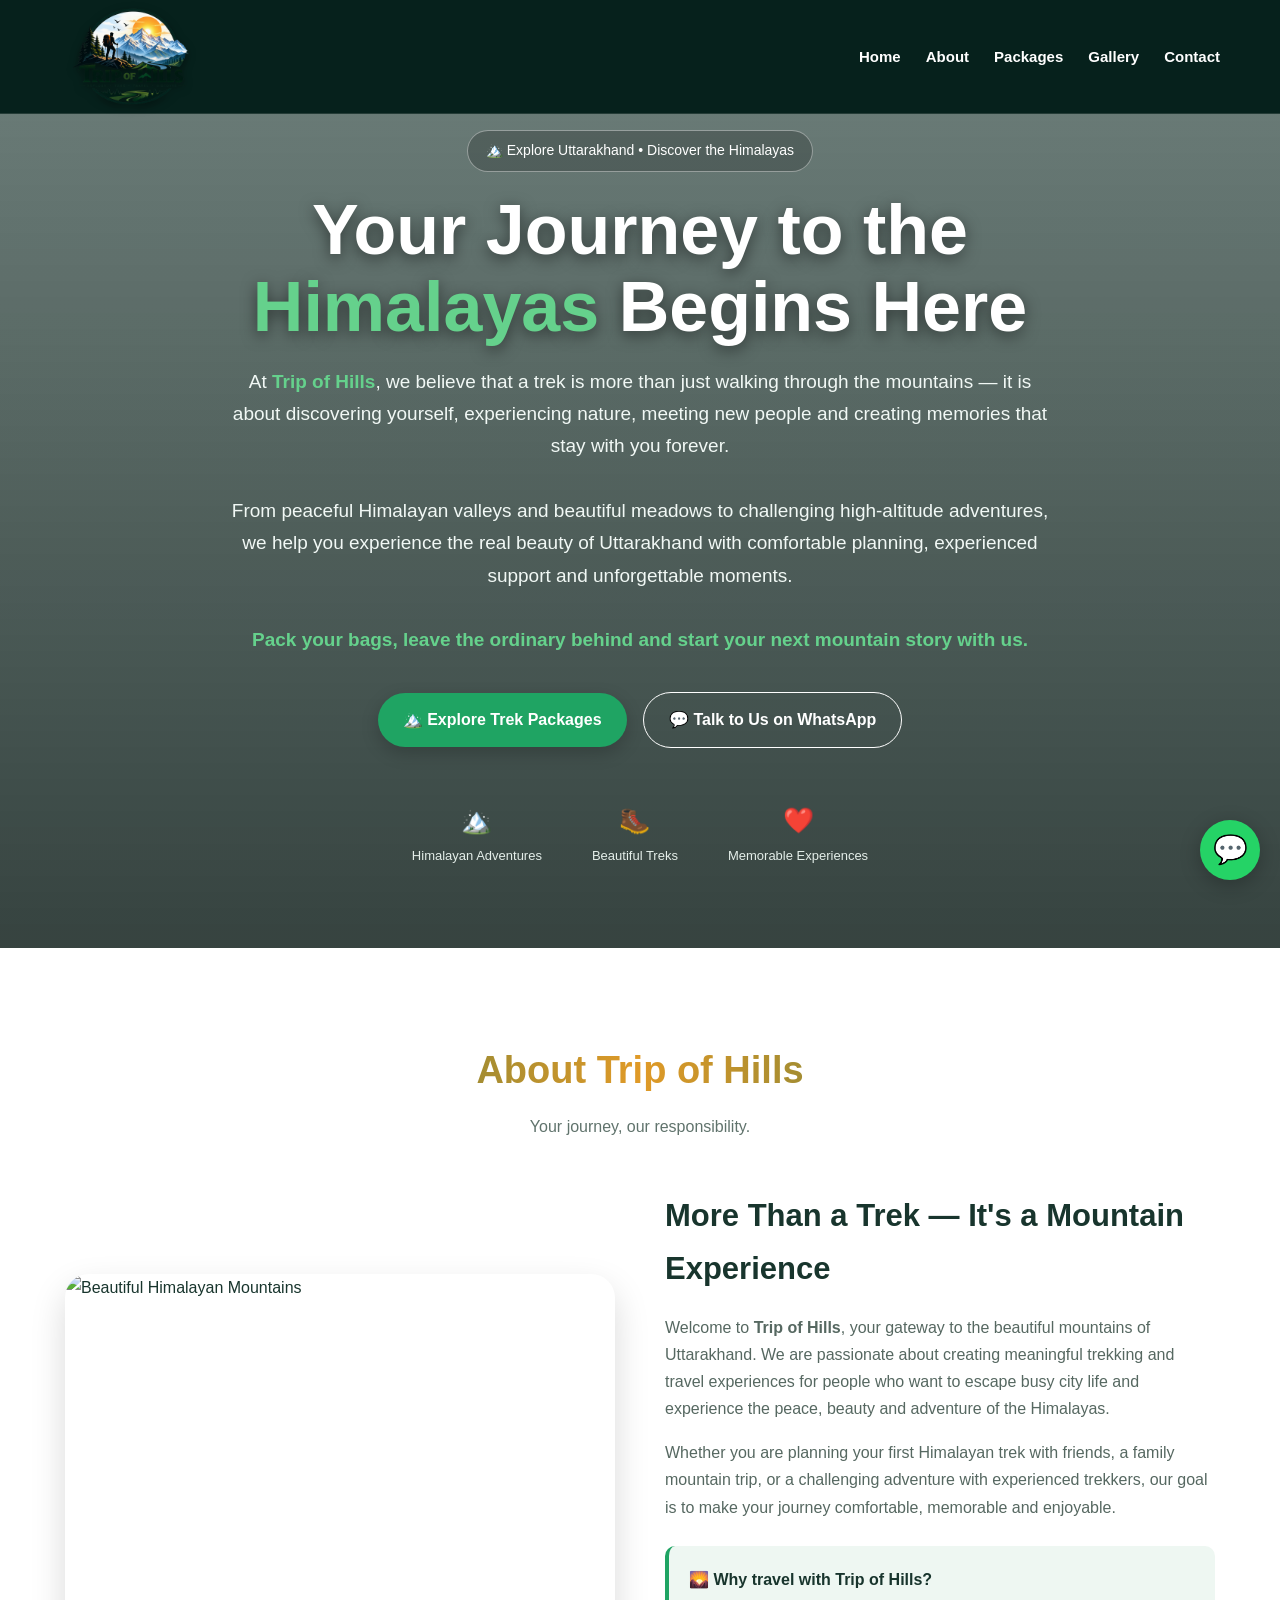
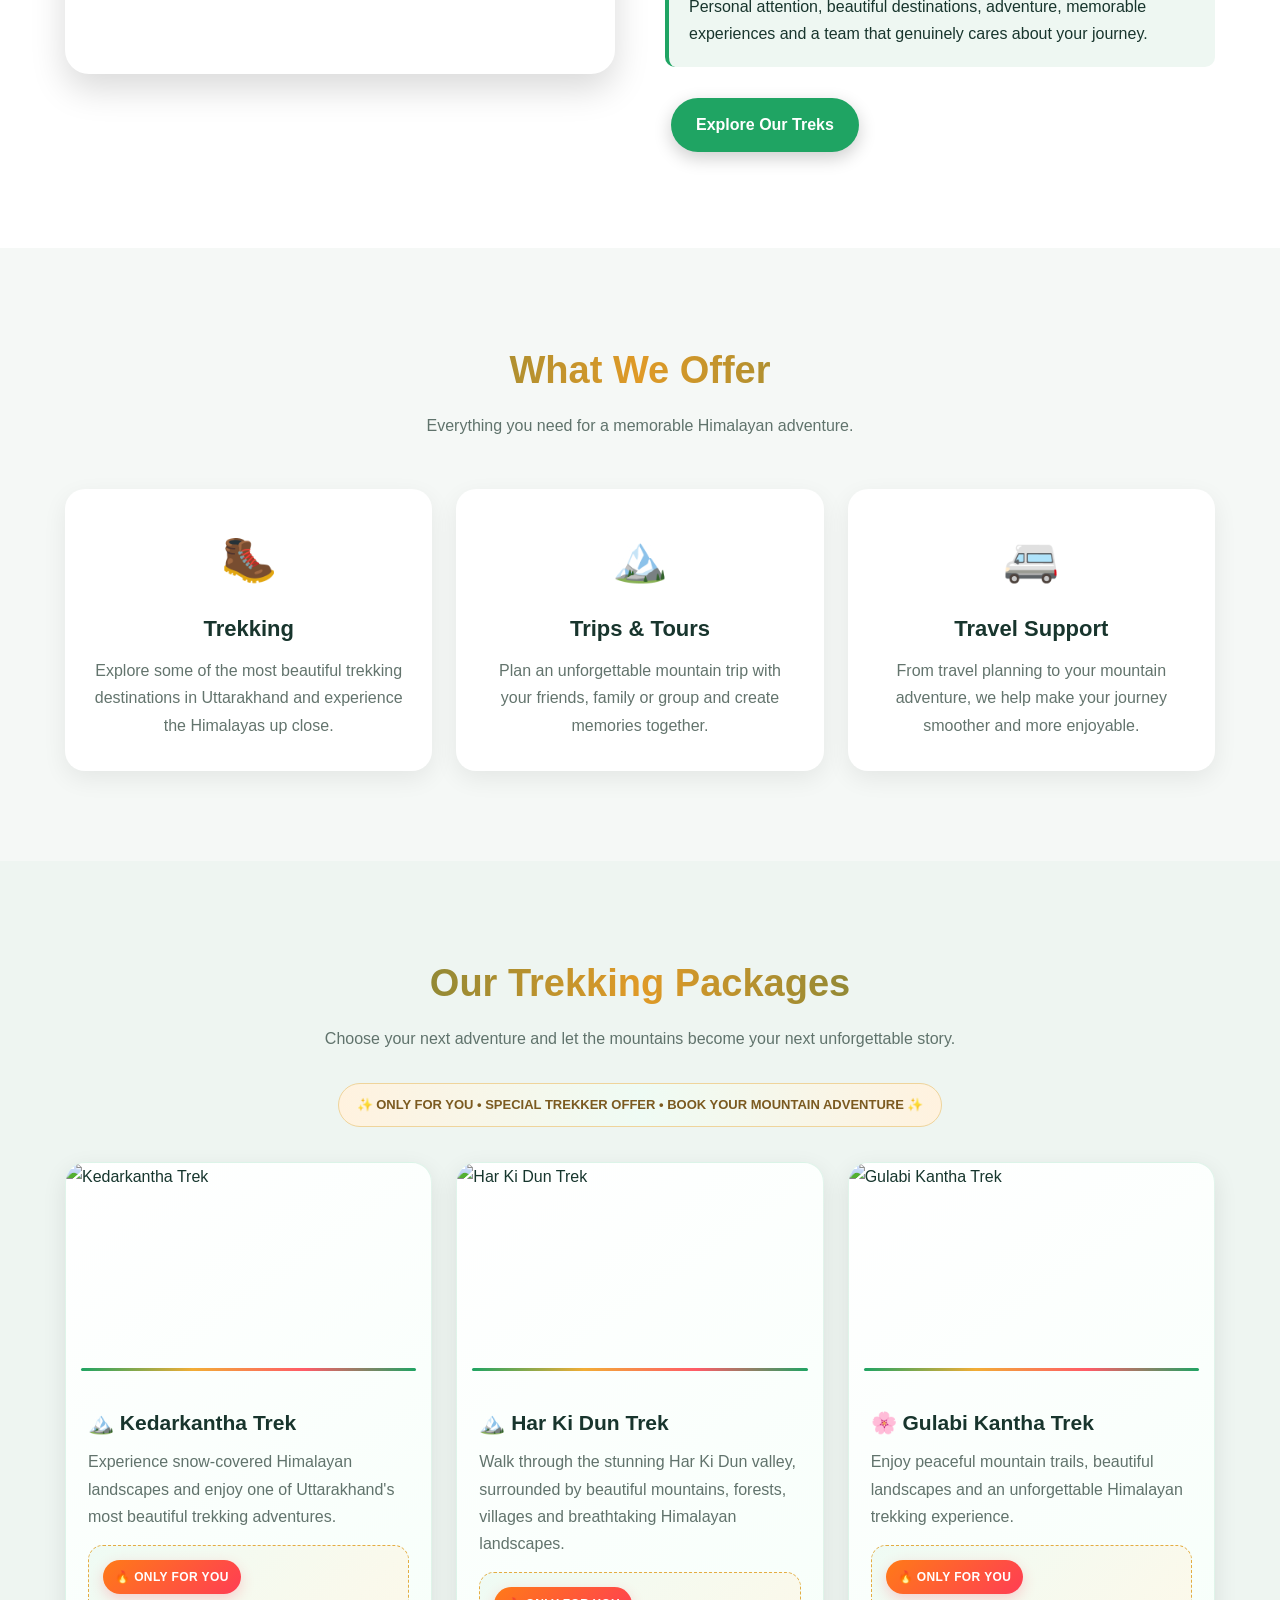
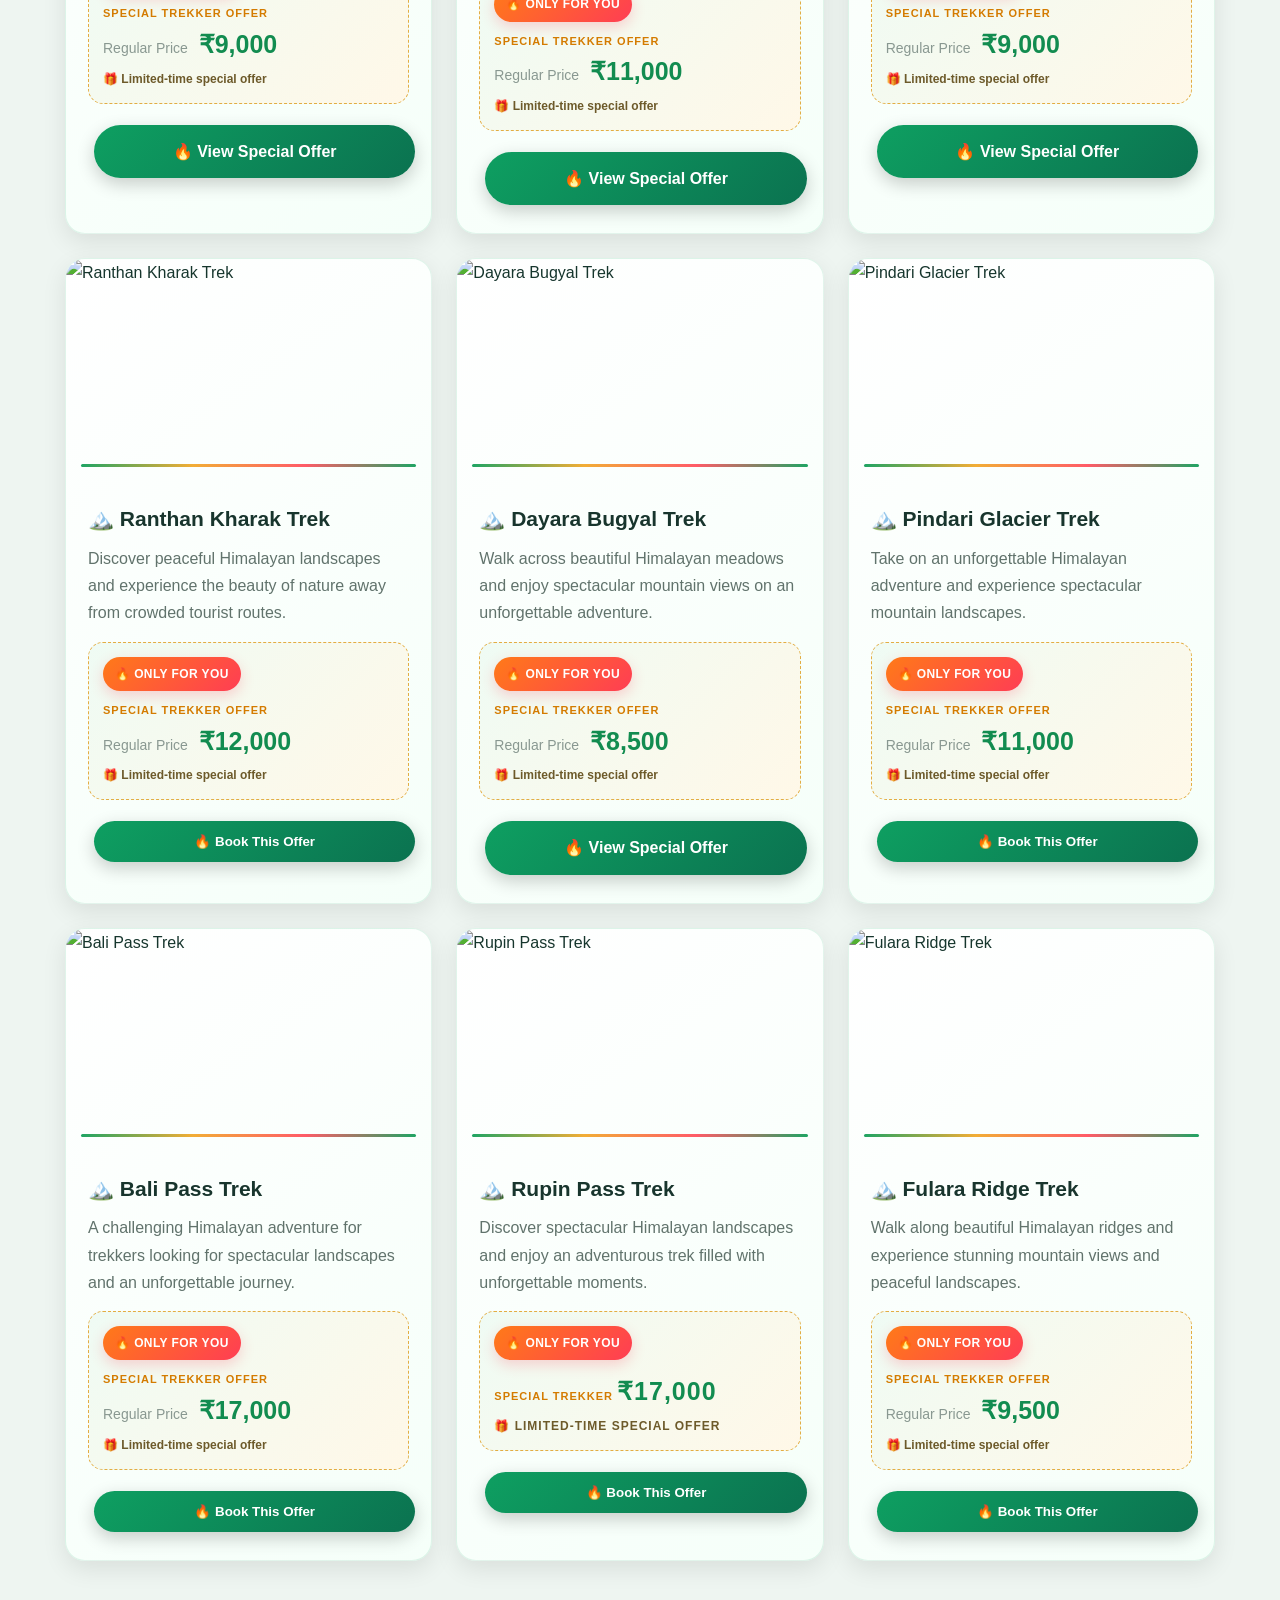
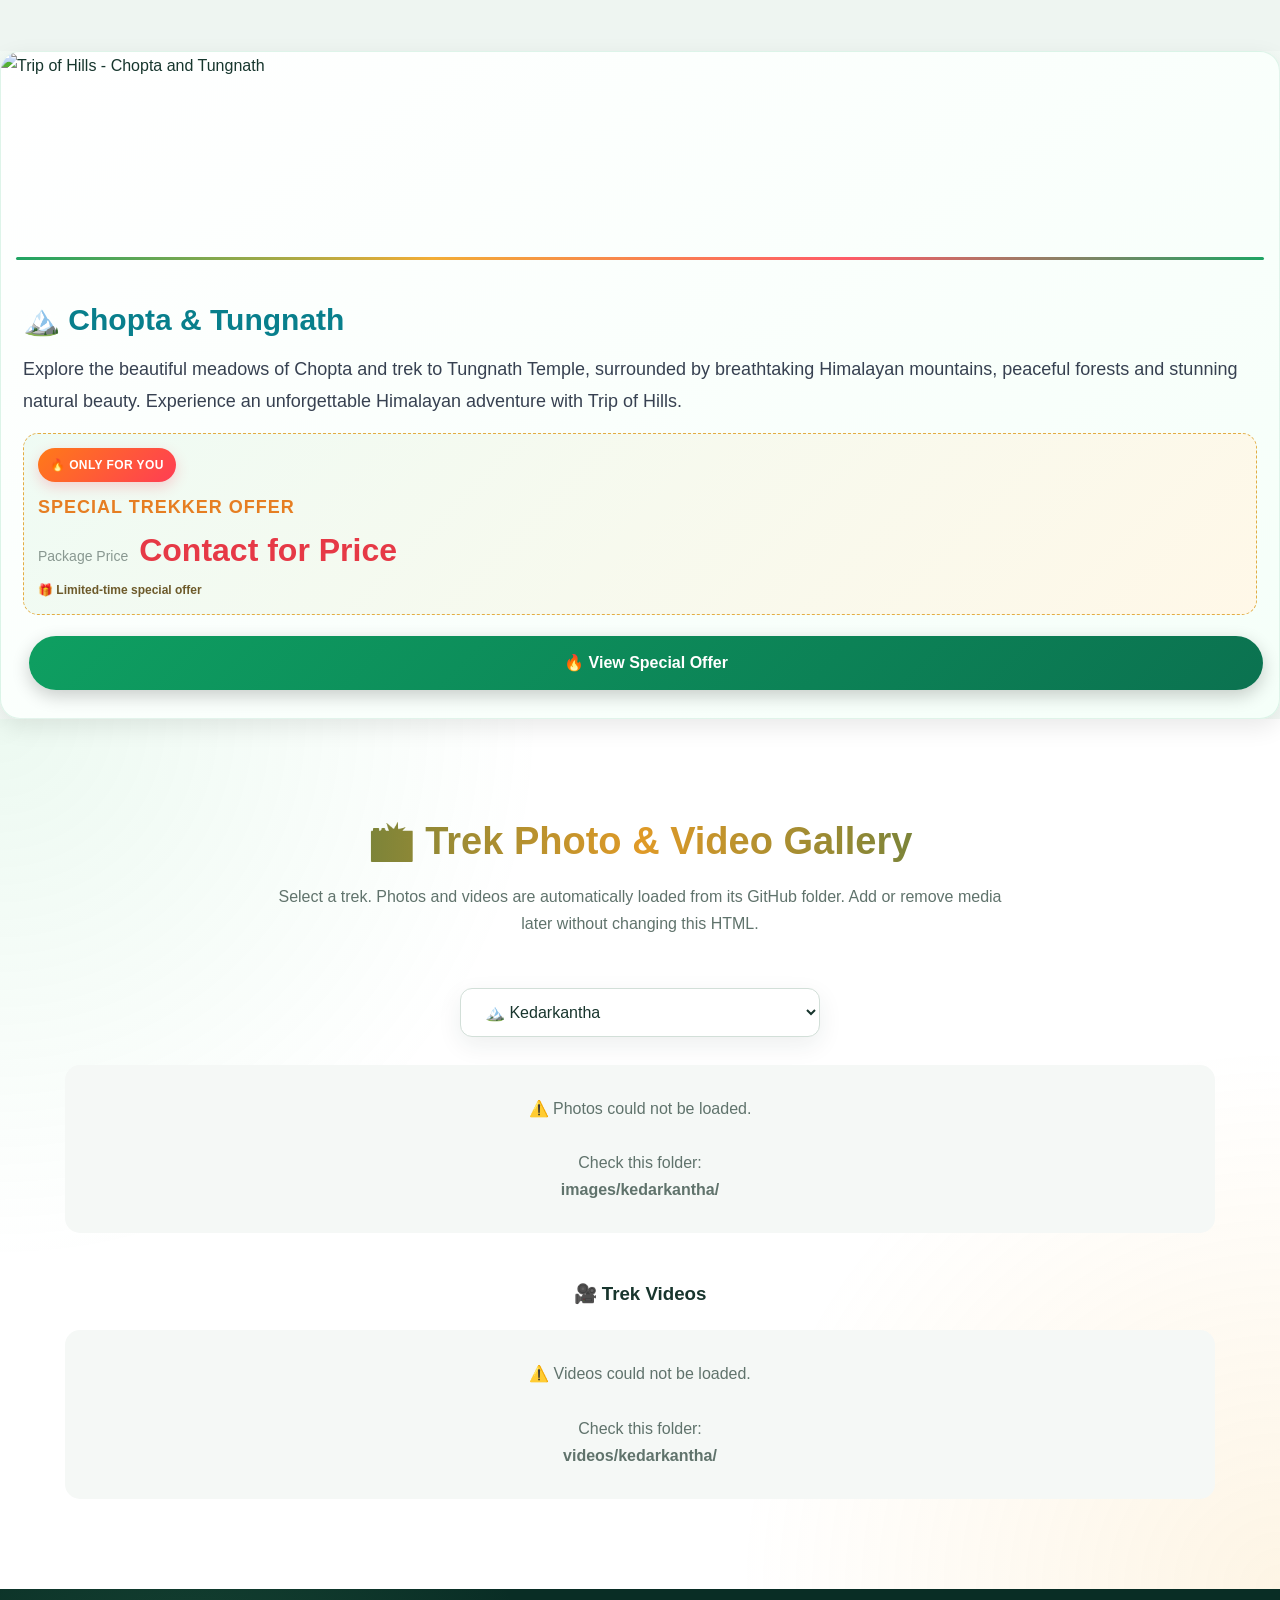
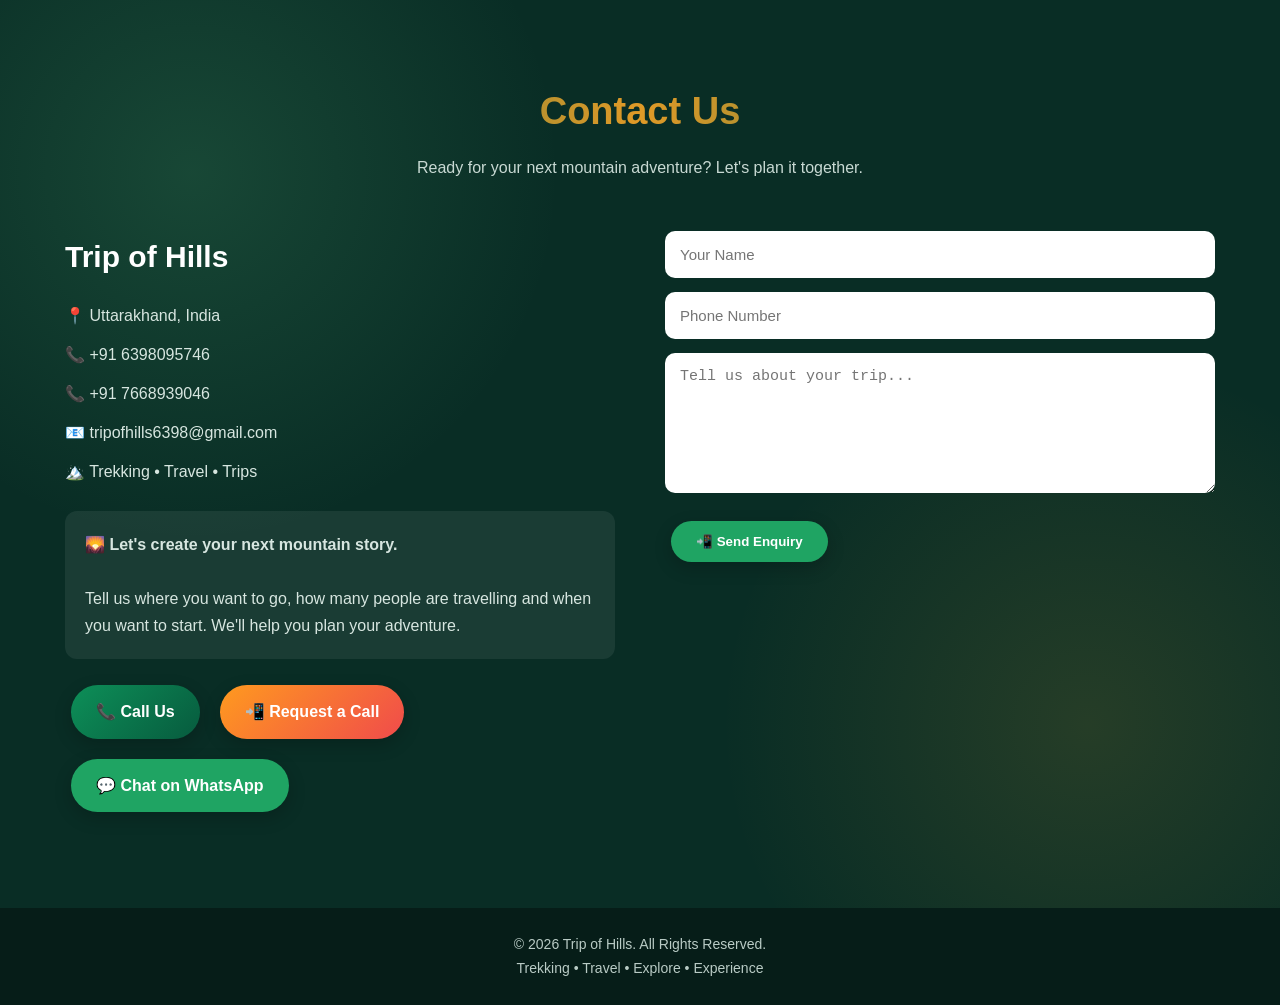
==== commit 26e33ab8: "Add Chopta & Tungnath package card Added a new package card for the Chopta and Tungnath trek, includ" ====
--- a/index.html
+++ b/index.html
@@ -1474,6 +1474,64 @@
 </section>
 
 
+<!-- CHOPTA & TUNGNATH -->
+
+<div class="package-card">
+
+<img
+src="chopta-tungnath-poster.png"
+alt="Trip of Hills - Chopta and Tungnath">
+
+<div class="package-content">
+
+<h3 style="font-size:30px; color:#087f8c; font-weight:800;">
+🏔️ Chopta &amp; Tungnath
+</h3>
+
+<p style="font-size:18px; color:#374151; line-height:1.8;">
+Explore the beautiful meadows of Chopta and trek to
+Tungnath Temple, surrounded by breathtaking Himalayan
+mountains, peaceful forests and stunning natural beauty.
+Experience an unforgettable Himalayan adventure with
+Trip of Hills.
+</p>
+
+<div class="offer-price-box">
+
+<span class="offer-badge">
+🔥 ONLY FOR YOU
+</span>
+
+<span class="special-label" style="font-size:18px; color:#e67e22;">
+SPECIAL TREKKER OFFER
+</span>
+
+<span class="old-price">
+Package Price
+</span>
+
+<span class="price" style="font-size:32px; color:#e63946;">
+Contact for Price
+</span>
+
+<span class="offer-note">
+🎁 Limited-time special offer
+</span>
+
+</div>
+
+<a
+href="chopta-tungnath.html"
+class="btn offer-btn">
+
+🔥 View Special Offer
+
+</a>
+
+</div>
+
+</div>
+
 <!-- AUTOMATIC GALLERY -->
 
 <section
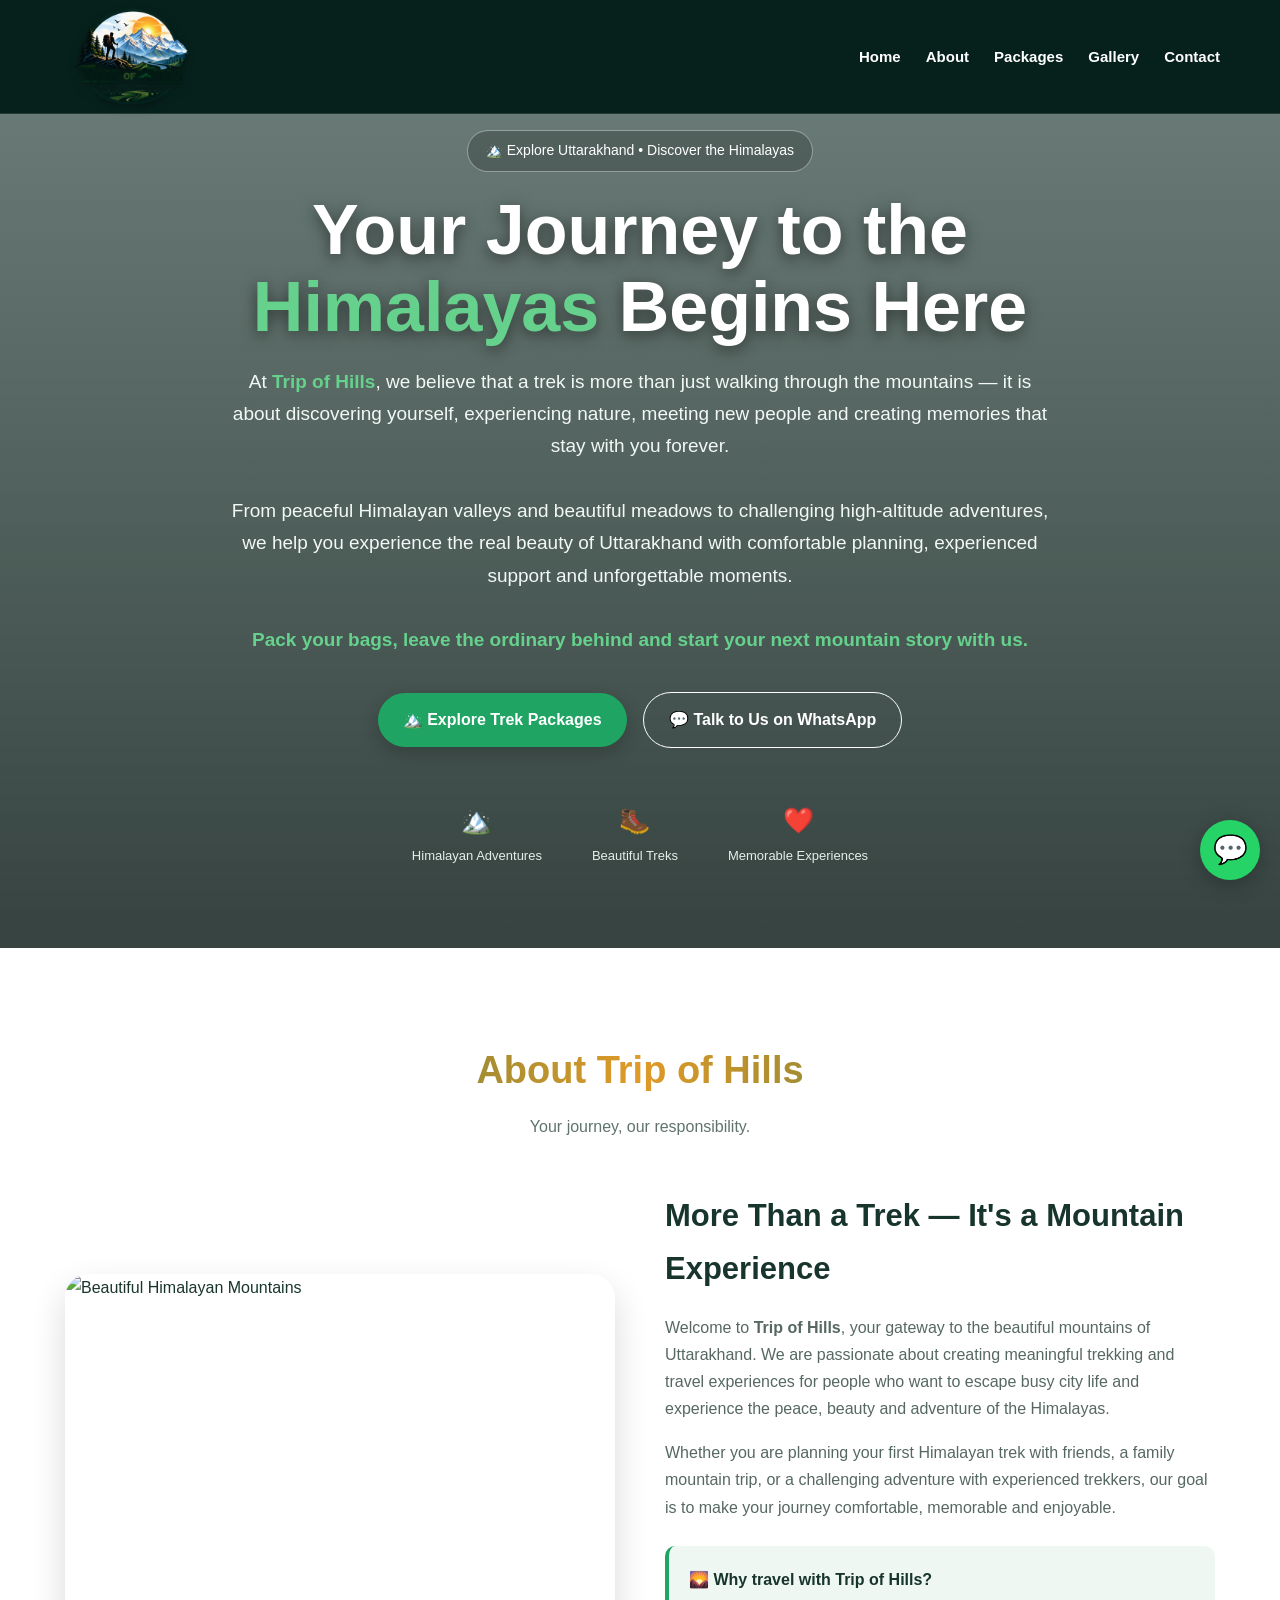
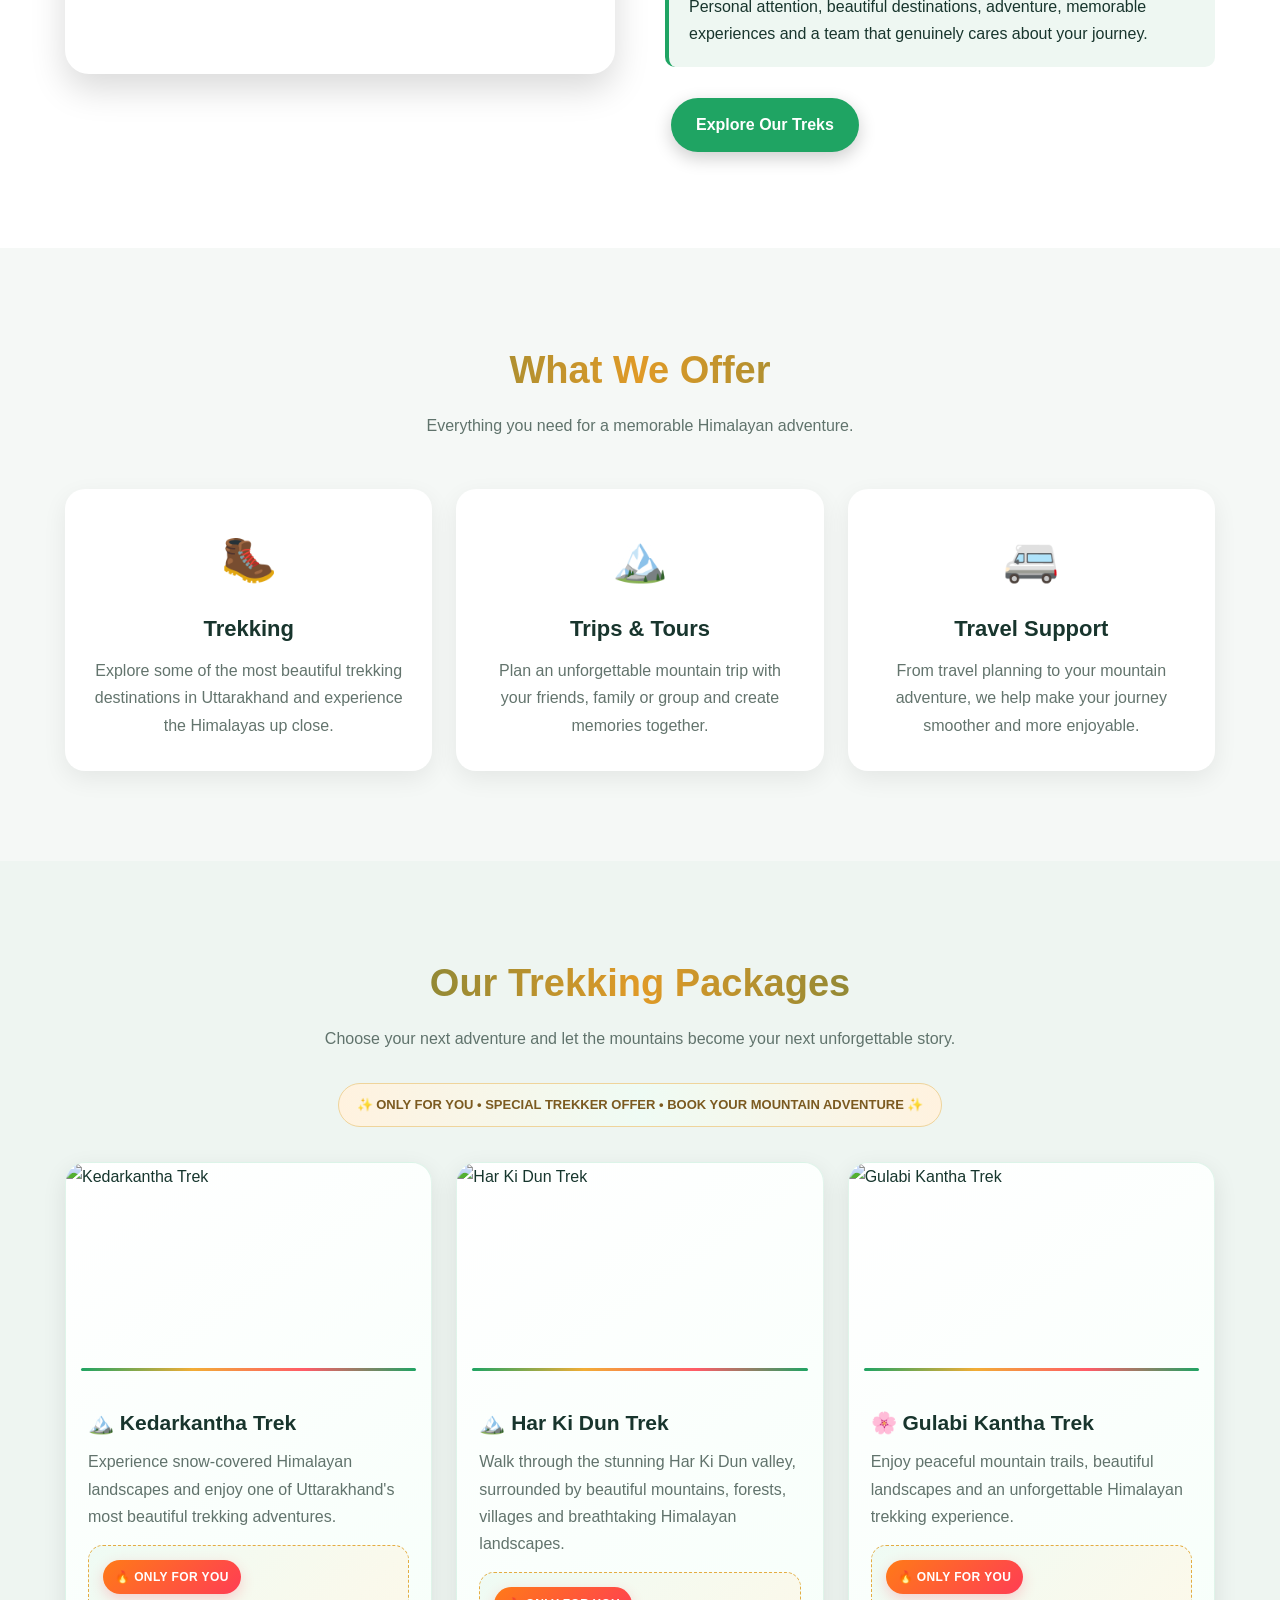
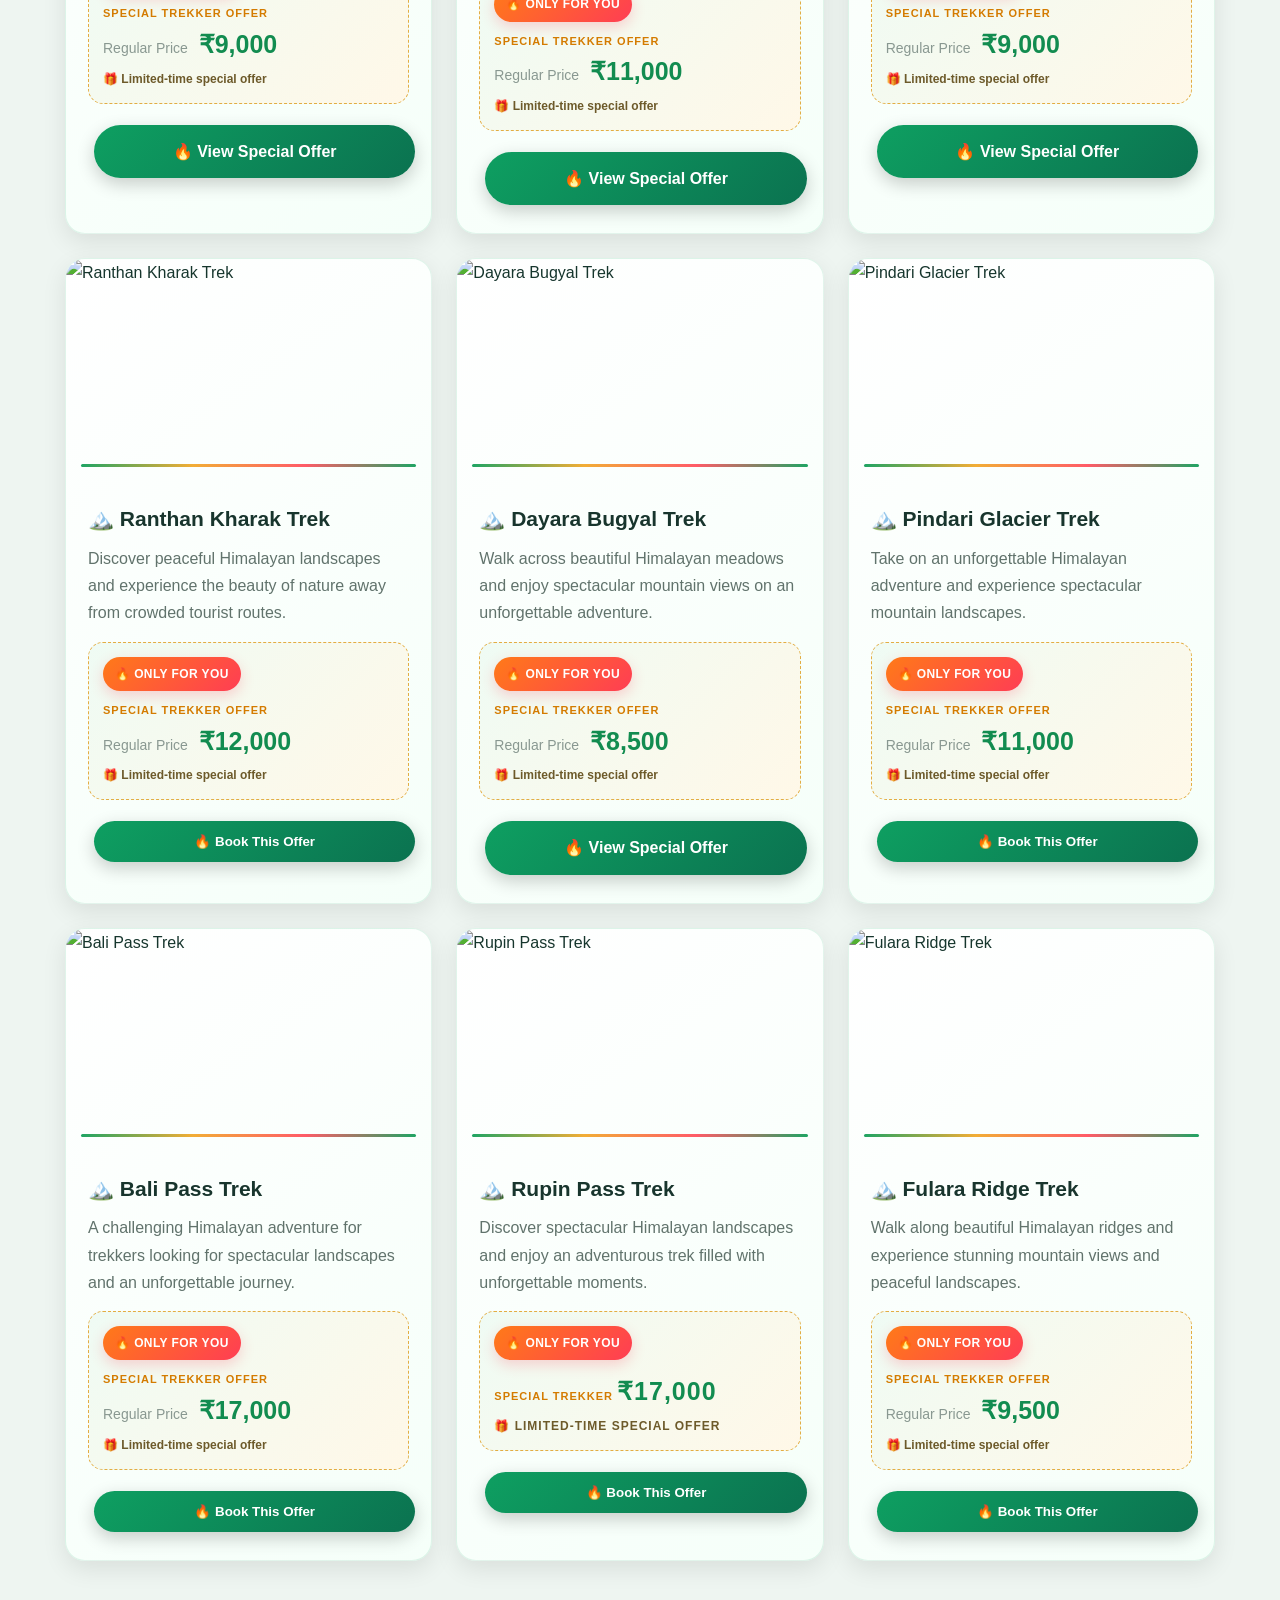
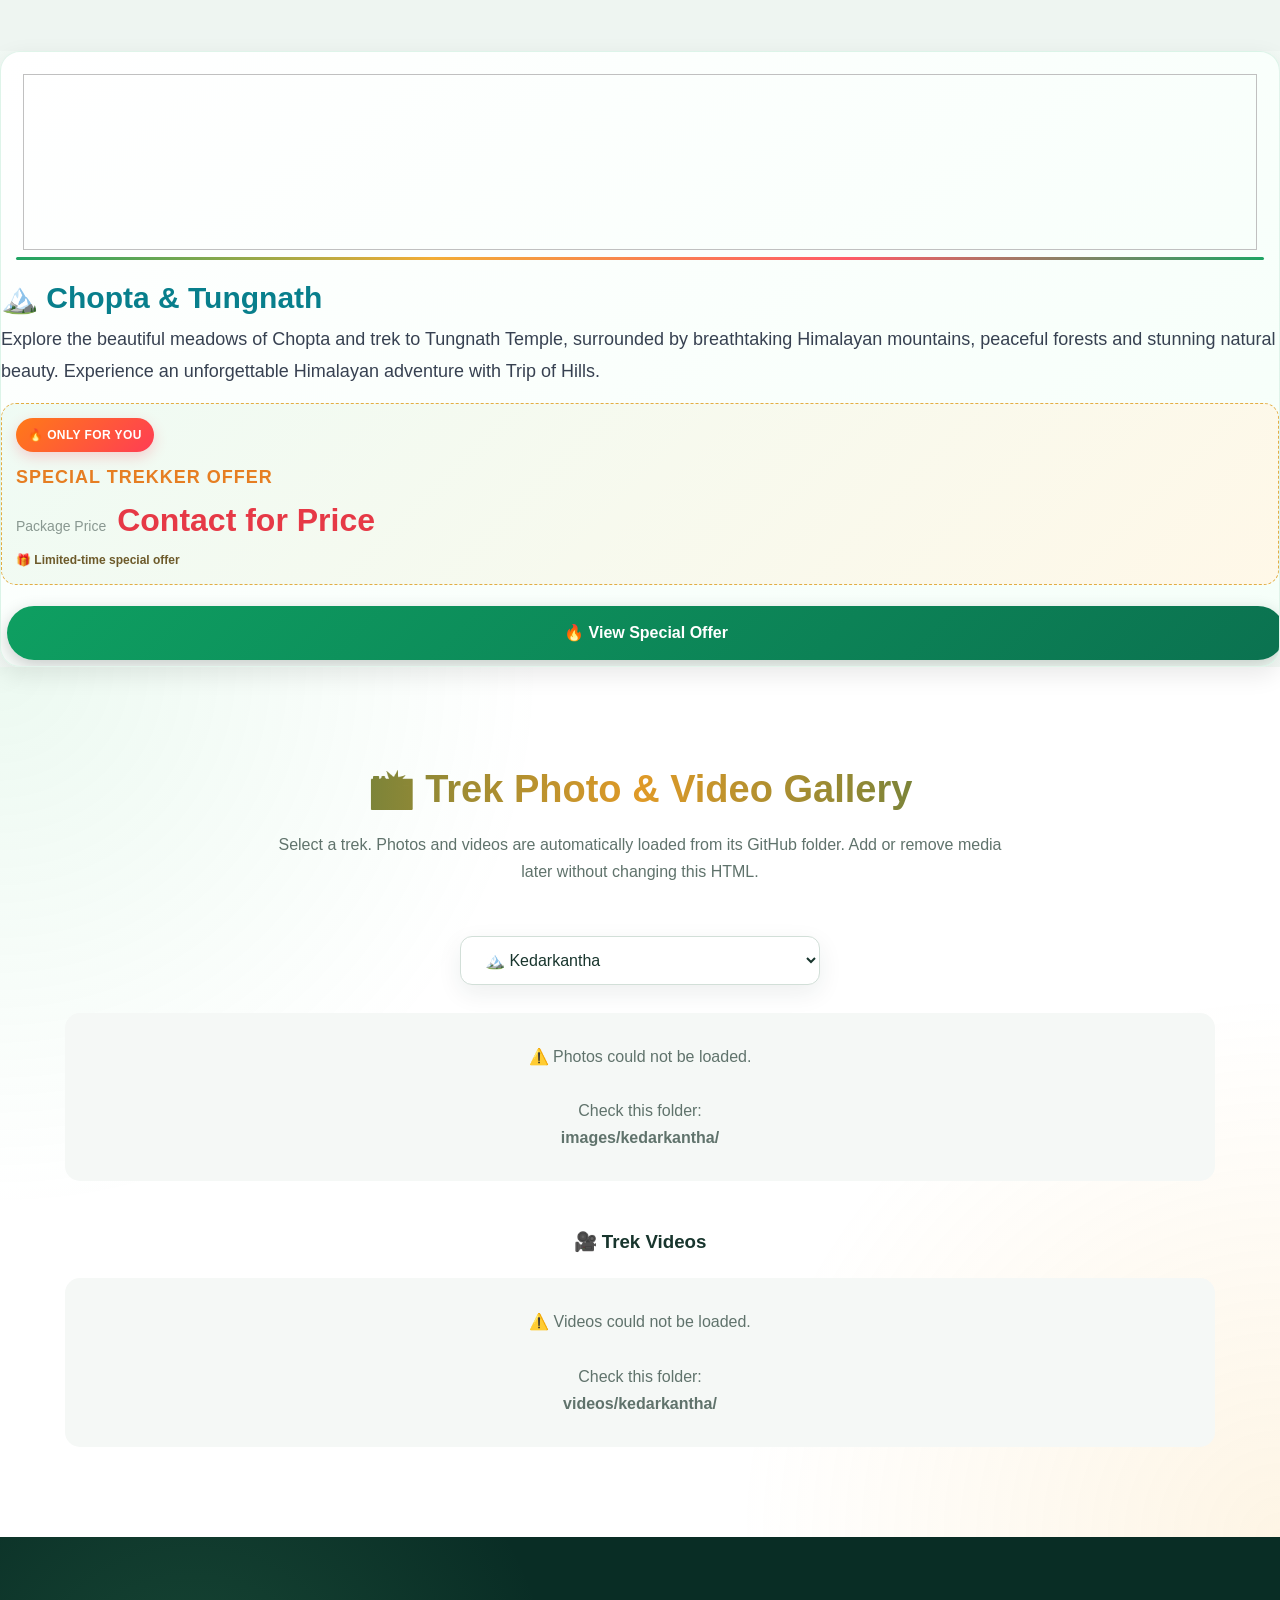
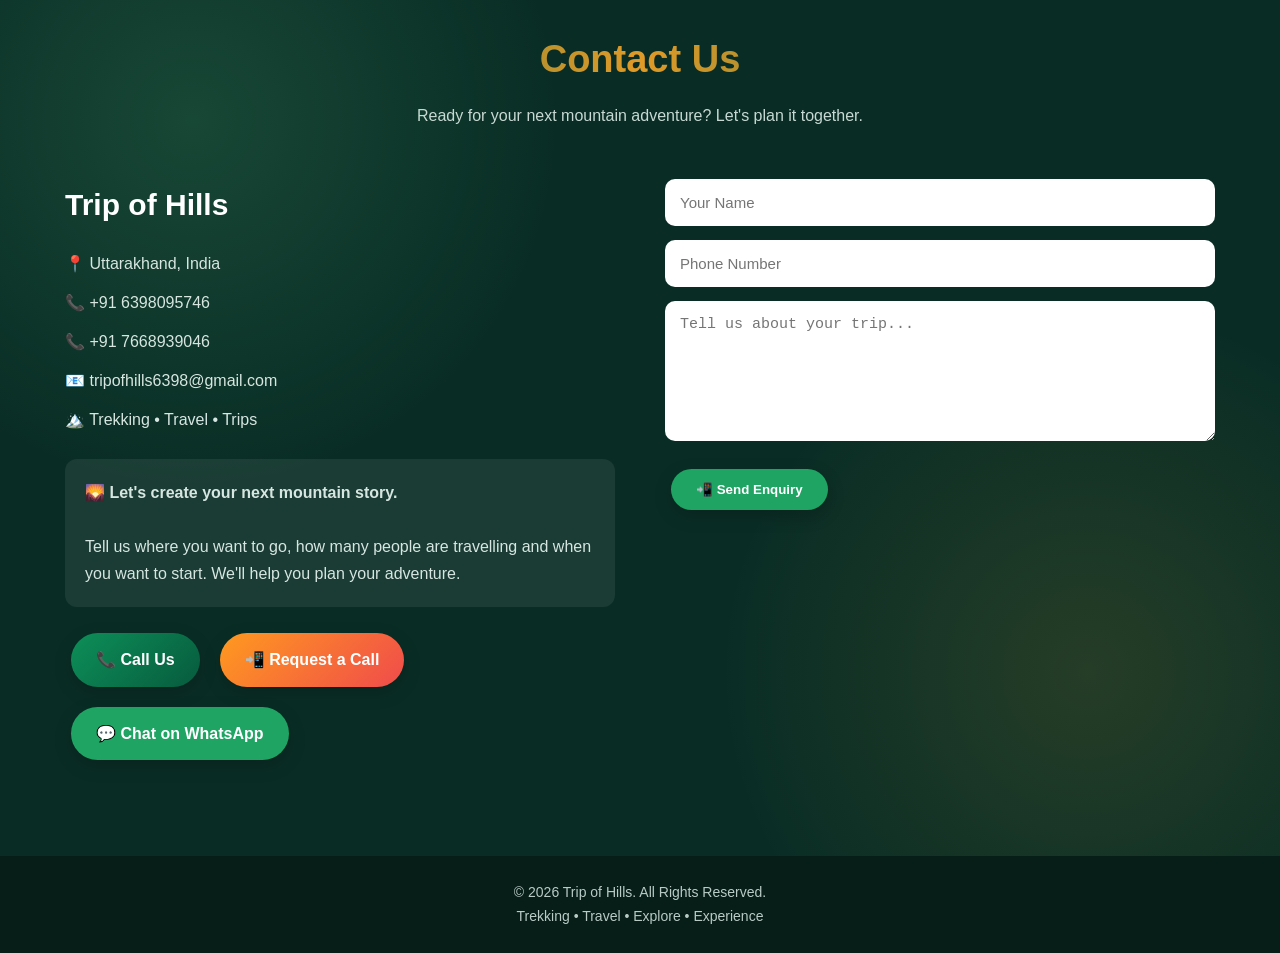
==== commit 0f5bffcd: "Fix image tag syntax in index.html" ====
--- a/index.html
+++ b/index.html
@@ -1479,8 +1479,7 @@
 <div class="package-card">
 
 <img
-src="chopta-tungnath-poster.png"
-alt="Trip of Hills - Chopta and Tungnath">
+chopta-tungnath-poster.png
 
 <div class="package-content">
 
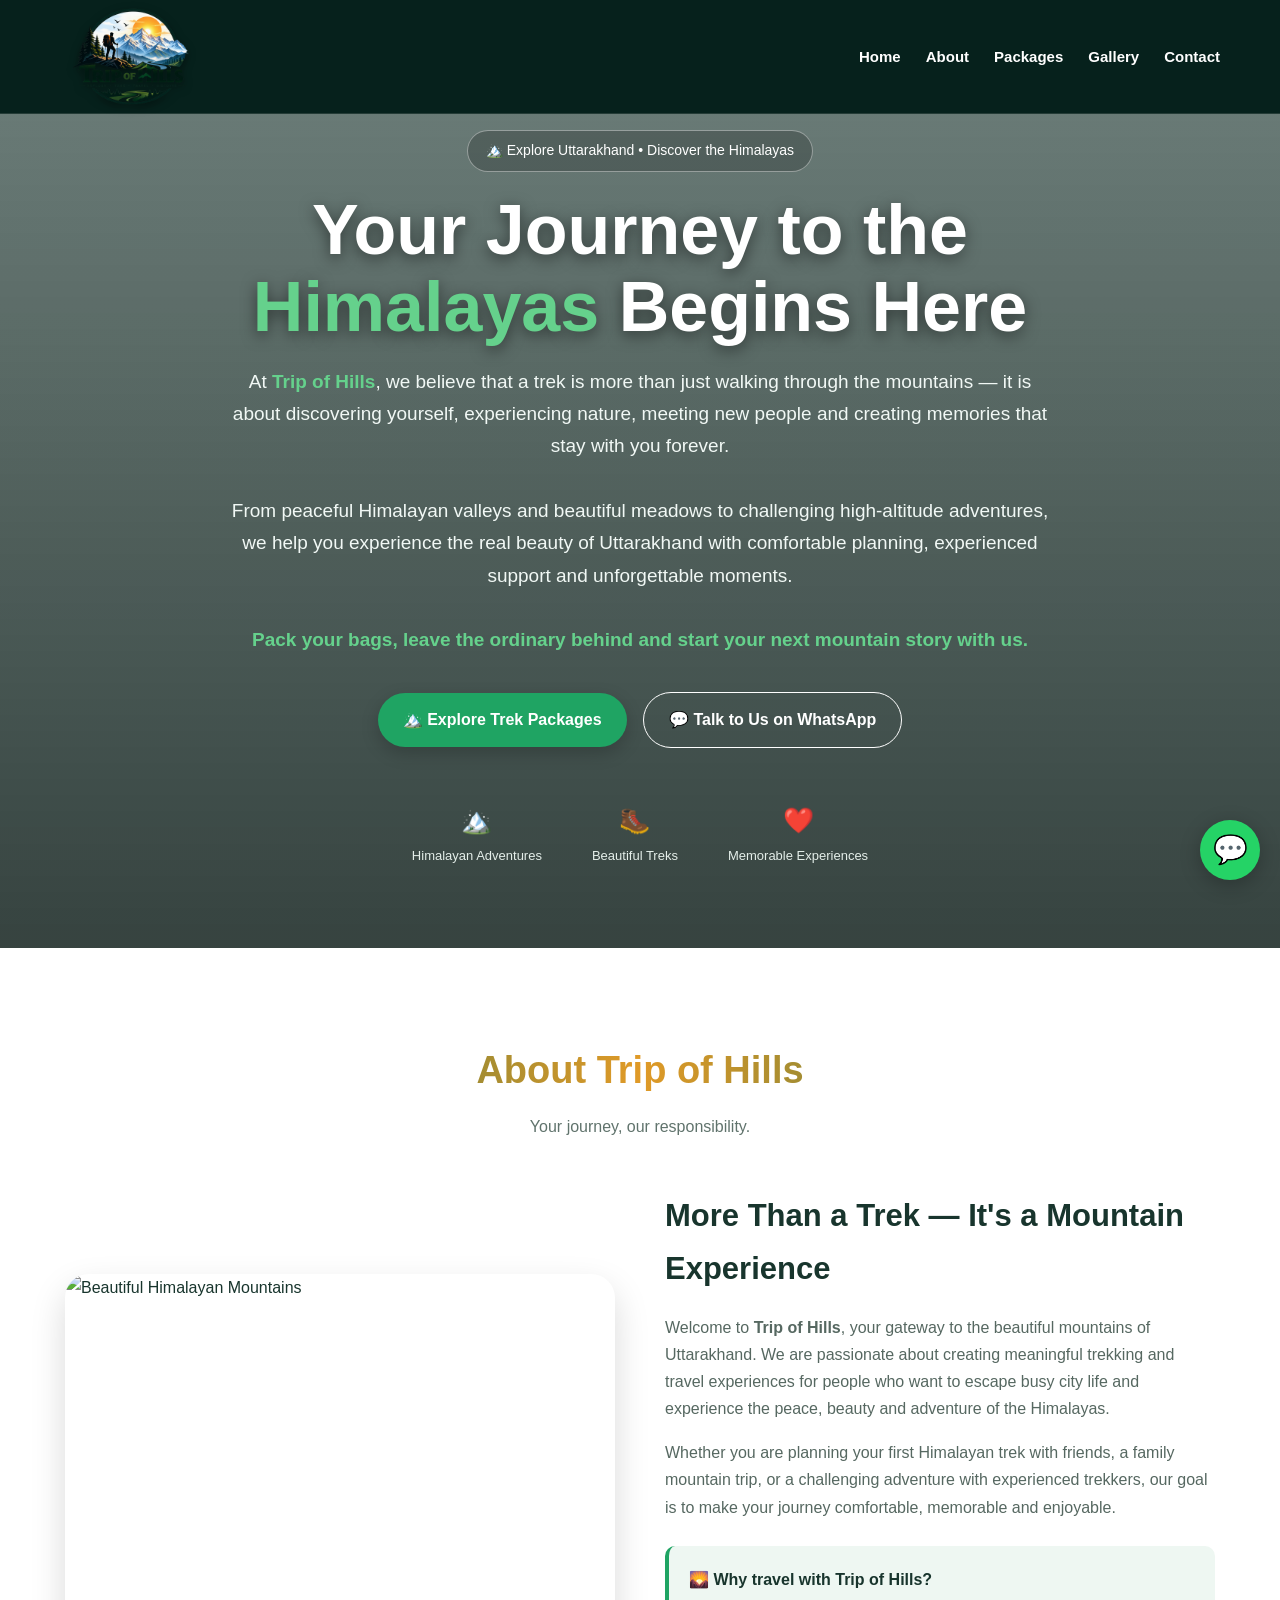
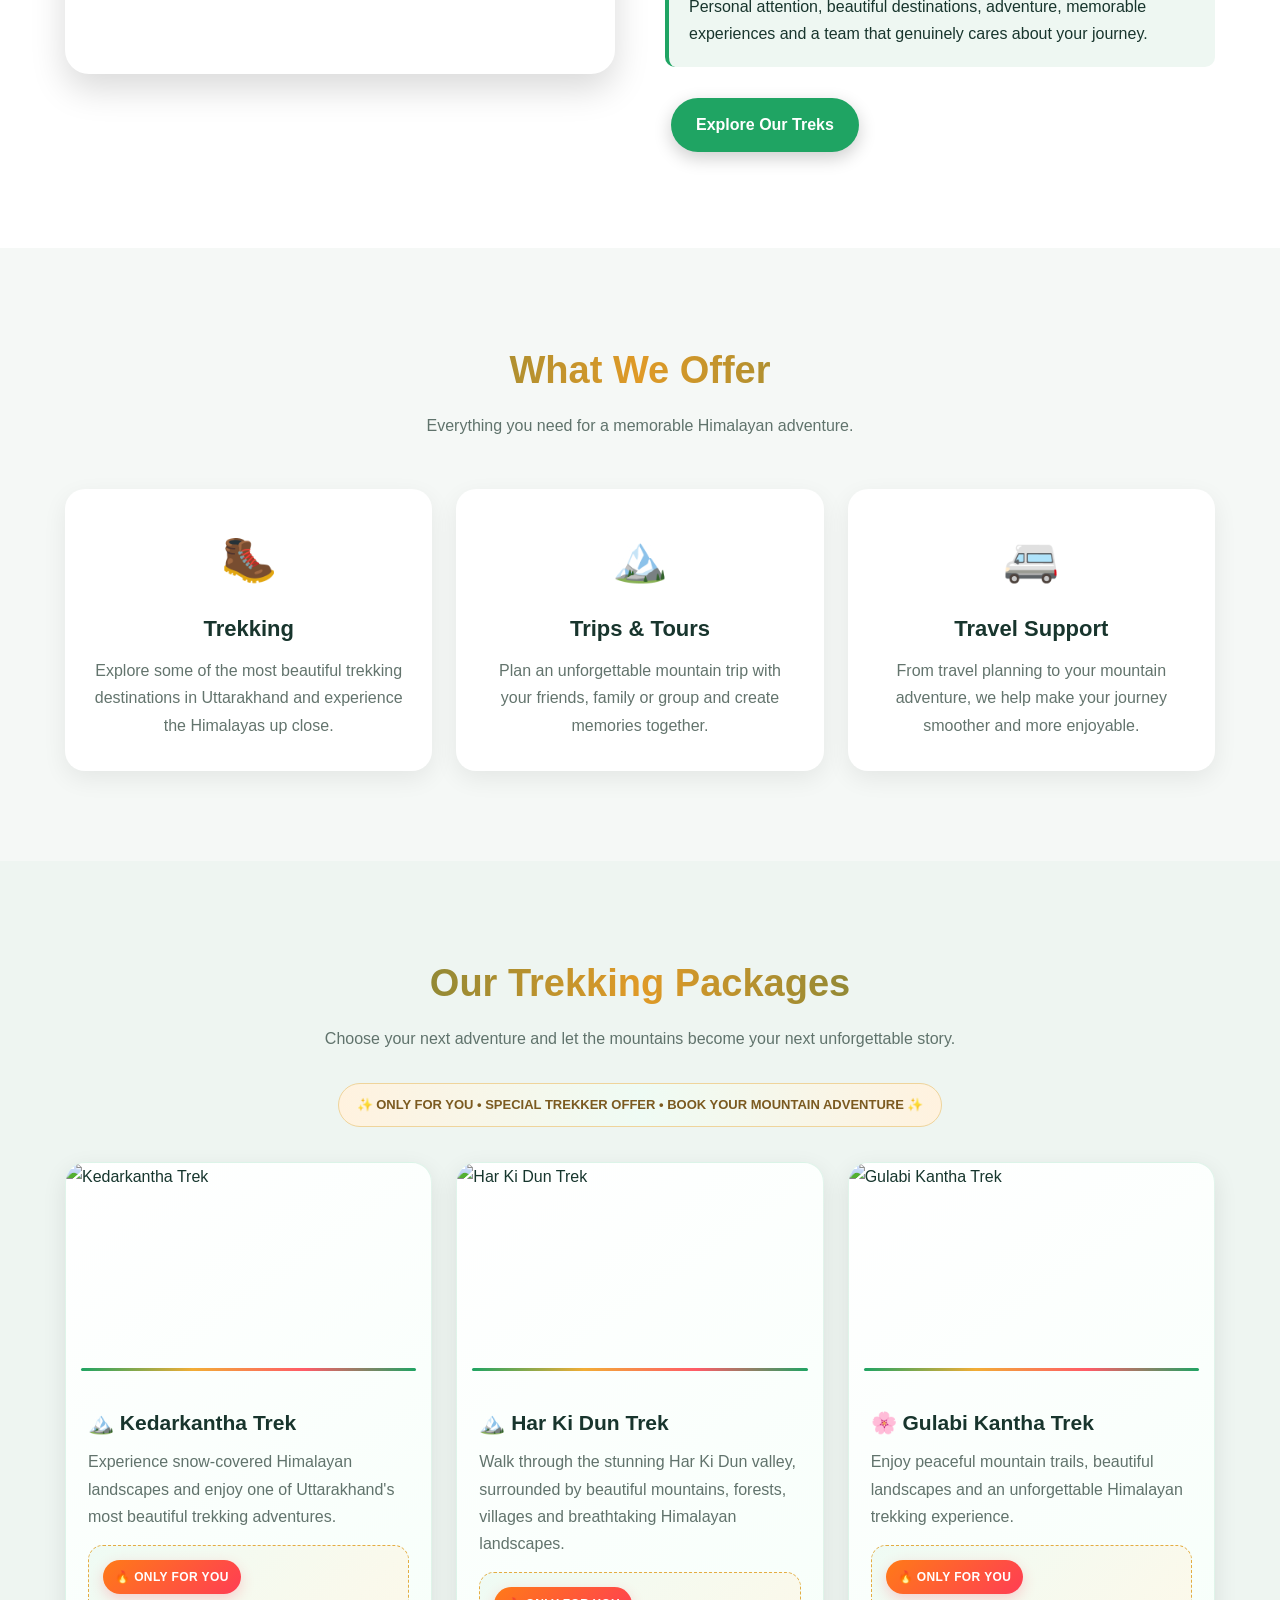
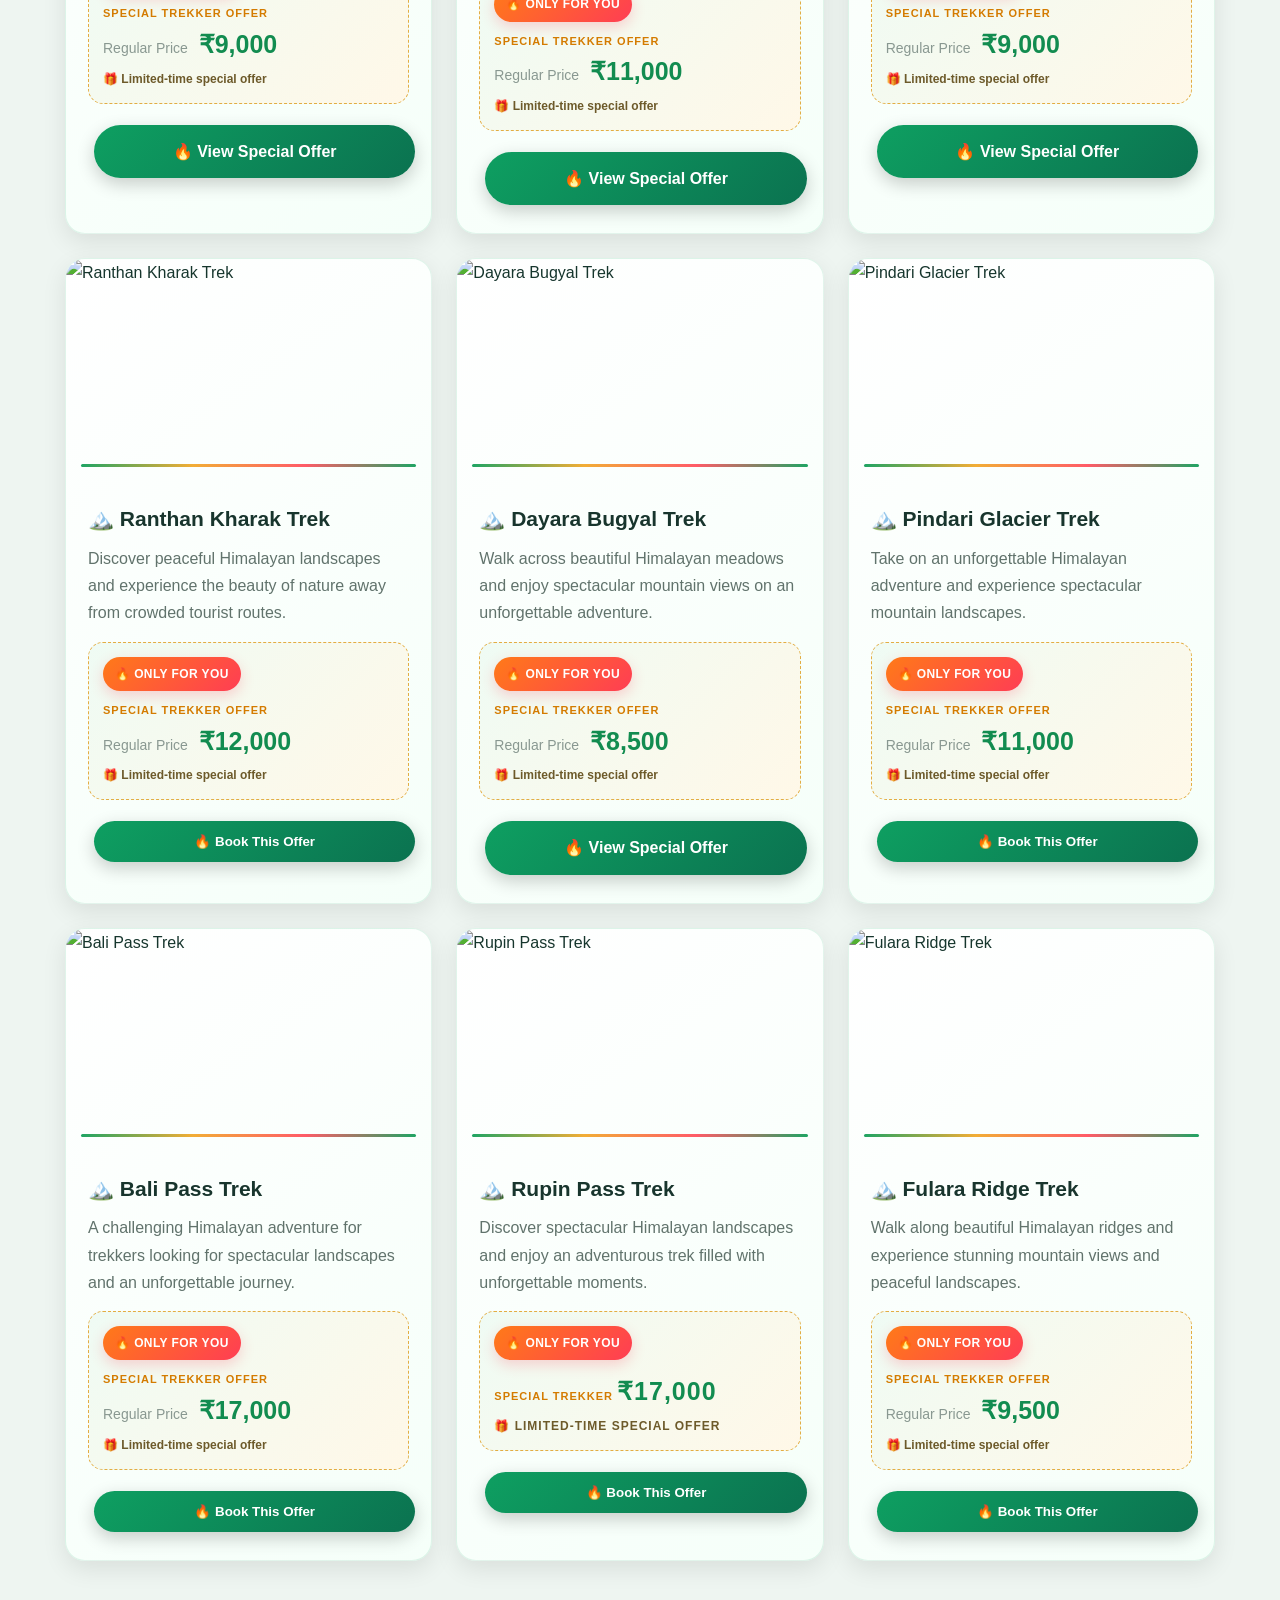
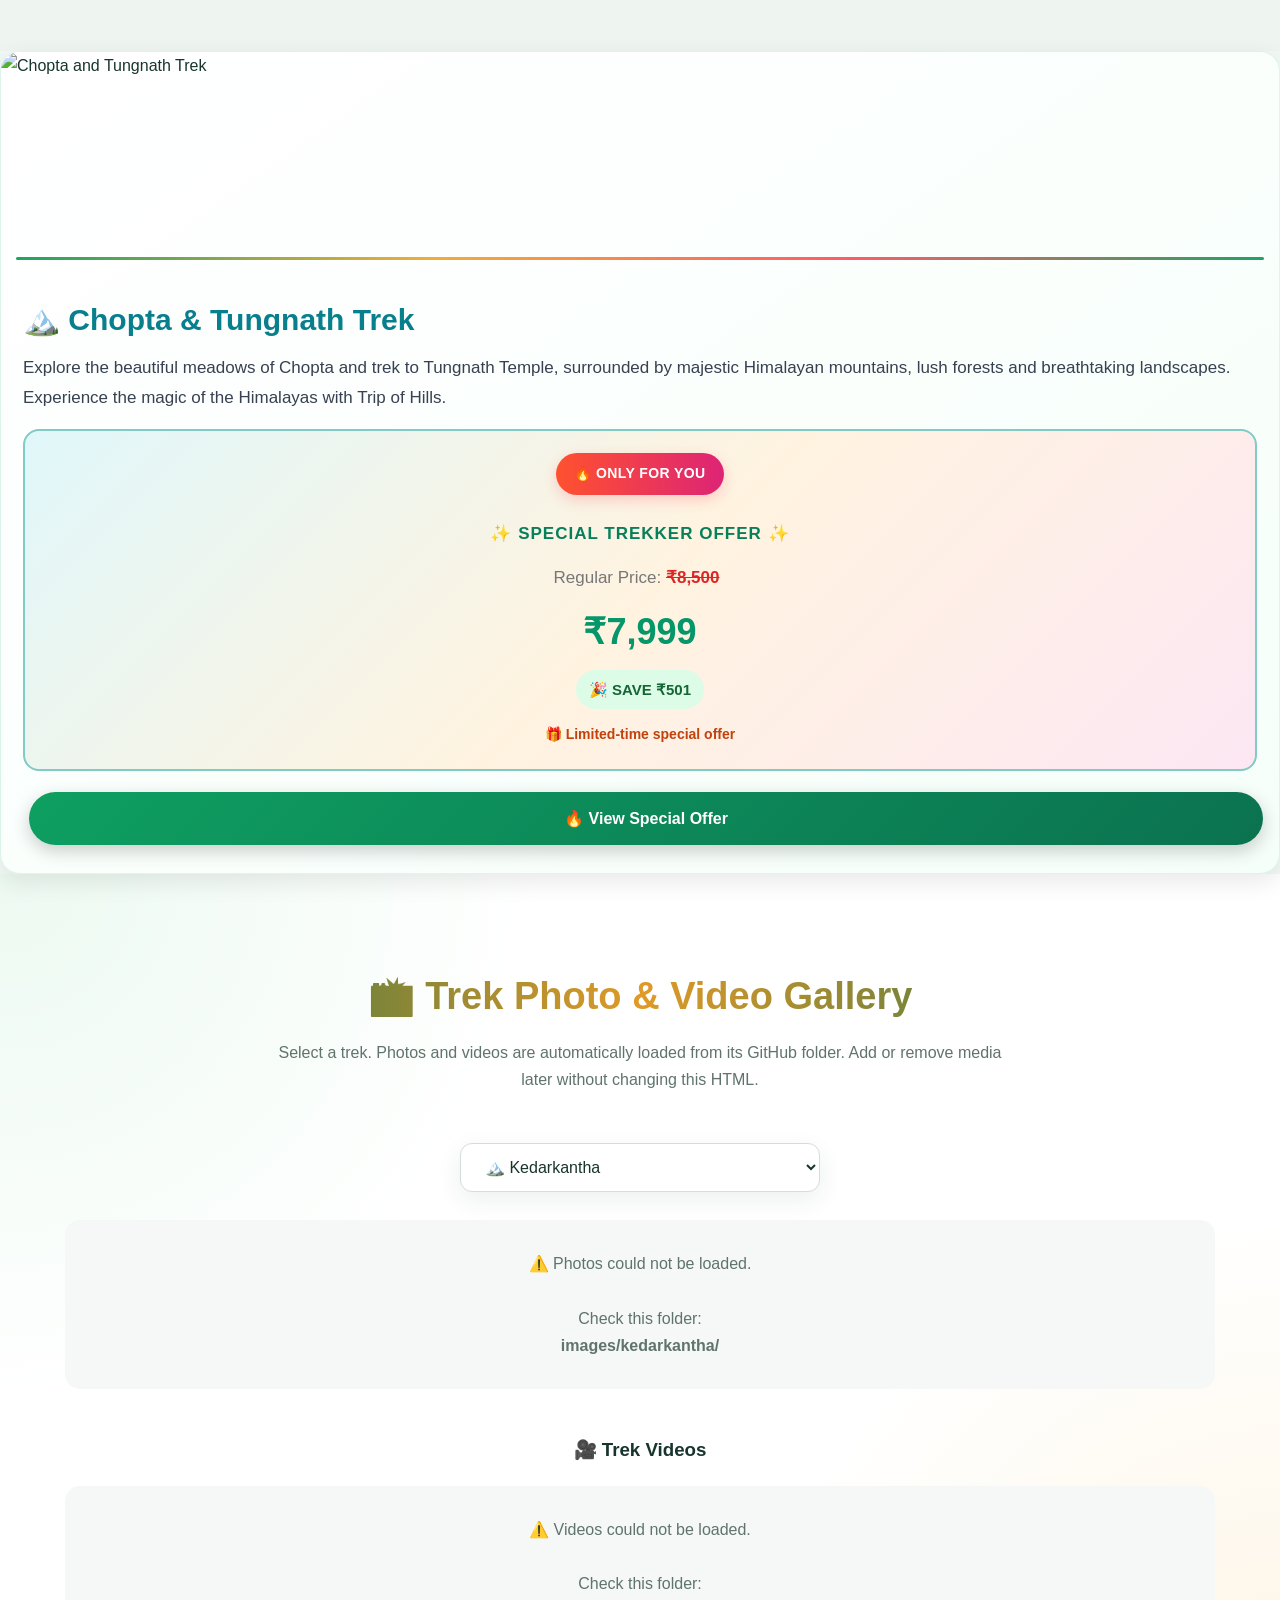
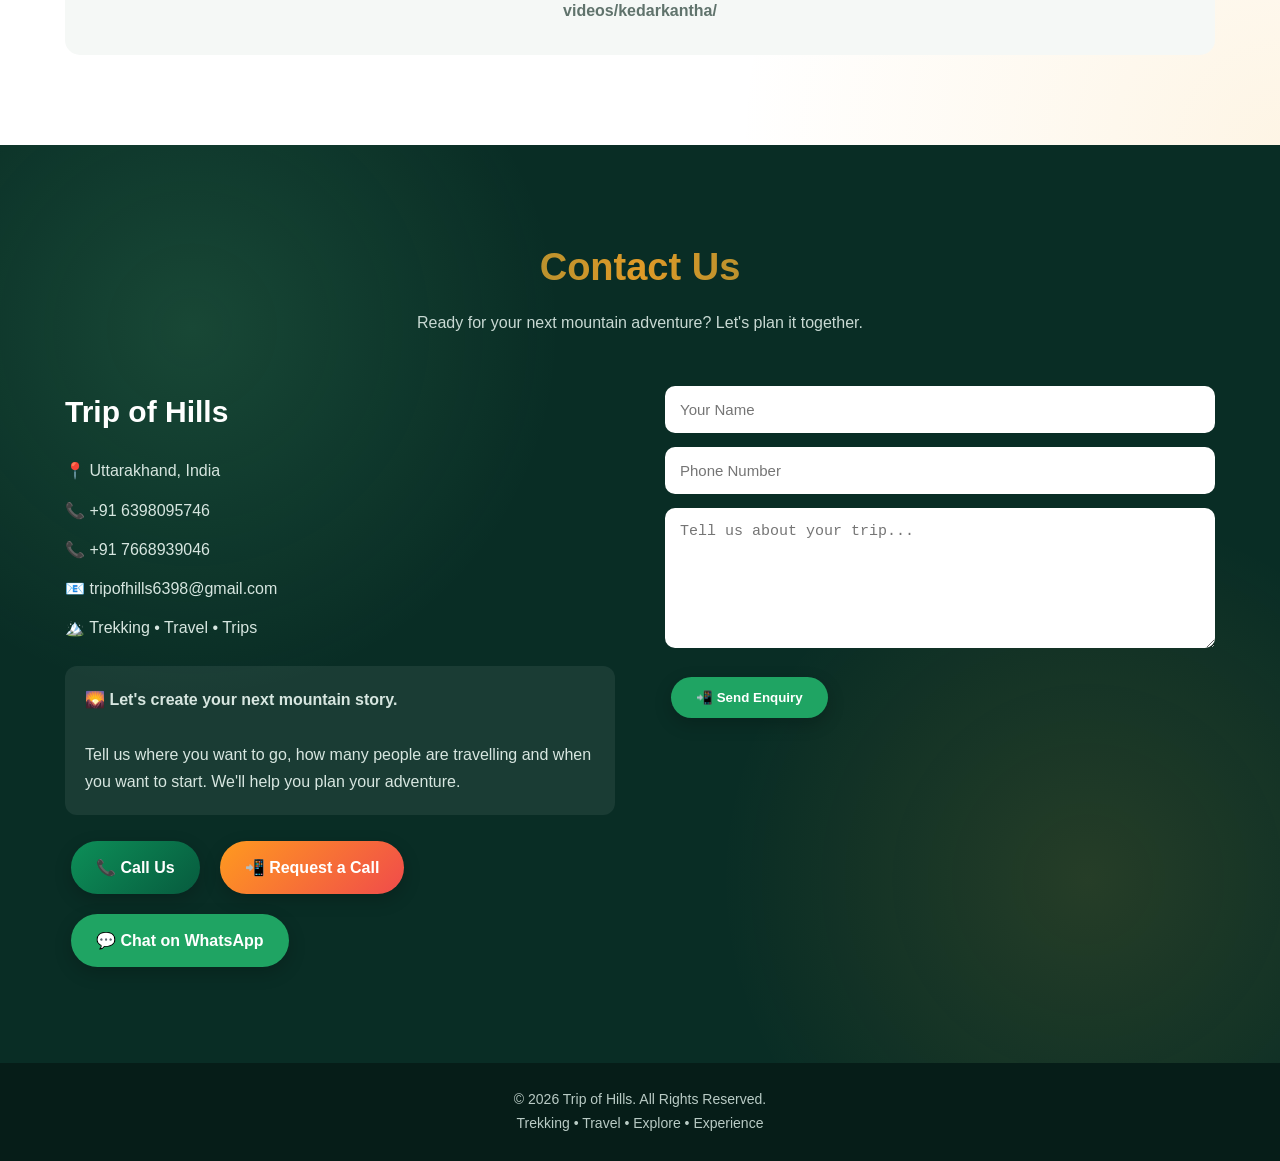
==== commit 9da1d253: "Enhance Chopta & Tungnath package details Updated trek description and styling for offer section." ====
--- a/index.html
+++ b/index.html
@@ -1479,41 +1479,94 @@
 <div class="package-card">
 
 <img
-chopta-tungnath-poster.png
+src="chopta-tungnath-poster.png"
+alt="Chopta and Tungnath Trek">
 
 <div class="package-content">
 
 <h3 style="font-size:30px; color:#087f8c; font-weight:800;">
-🏔️ Chopta &amp; Tungnath
+🏔️ Chopta &amp; Tungnath Trek
 </h3>
 
-<p style="font-size:18px; color:#374151; line-height:1.8;">
+<p style="font-size:17px; color:#374151; line-height:1.8;">
 Explore the beautiful meadows of Chopta and trek to
-Tungnath Temple, surrounded by breathtaking Himalayan
-mountains, peaceful forests and stunning natural beauty.
-Experience an unforgettable Himalayan adventure with
-Trip of Hills.
+Tungnath Temple, surrounded by majestic Himalayan
+mountains, lush forests and breathtaking landscapes.
+Experience the magic of the Himalayas with Trip of Hills.
 </p>
 
-<div class="offer-price-box">
-
-<span class="offer-badge">
+<div class="offer-price-box" style="
+background:linear-gradient(135deg,#e0f7fa,#fff3e0,#fce7f3);
+border:2px solid #80cbc4;
+border-radius:16px;
+padding:22px 15px;
+text-align:center;
+">
+
+<span class="offer-badge" style="
+display:inline-block;
+background:linear-gradient(90deg,#ff512f,#dd2476);
+color:white;
+padding:9px 18px;
+border-radius:30px;
+font-weight:bold;
+font-size:14px;
+">
 🔥 ONLY FOR YOU
 </span>
 
-<span class="special-label" style="font-size:18px; color:#e67e22;">
-SPECIAL TREKKER OFFER
-</span>
-
-<span class="old-price">
-Package Price
-</span>
-
-<span class="price" style="font-size:32px; color:#e63946;">
-Contact for Price
-</span>
-
-<span class="offer-note">
+<span class="special-label" style="
+display:block;
+margin-top:15px;
+font-size:17px;
+font-weight:800;
+color:#087f5b;
+">
+✨ SPECIAL TREKKER OFFER ✨
+</span>
+
+<span class="old-price" style="
+display:block;
+margin-top:15px;
+font-size:17px;
+color:#777;
+">
+Regular Price:
+<del style="color:#dc2626;font-weight:bold;">
+₹8,500
+</del>
+</span>
+
+<span class="price" style="
+display:block;
+margin-top:8px;
+font-size:36px;
+font-weight:900;
+color:#059669;
+">
+₹7,999
+</span>
+
+<span style="
+display:inline-block;
+background:#dcfce7;
+color:#166534;
+padding:7px 13px;
+margin-top:8px;
+border-radius:20px;
+font-size:15px;
+font-weight:bold;
+">
+🎉 SAVE ₹501
+</span>
+
+<span class="offer-note" style="
+display:block;
+margin-top:14px;
+font-size:14px;
+color:#c2410c;
+font-weight:bold;
+">
 🎁 Limited-time special offer
 </span>
 
@@ -1530,6 +1583,7 @@
 </div>
 
 </div>
+
 
 <!-- AUTOMATIC GALLERY -->
 
